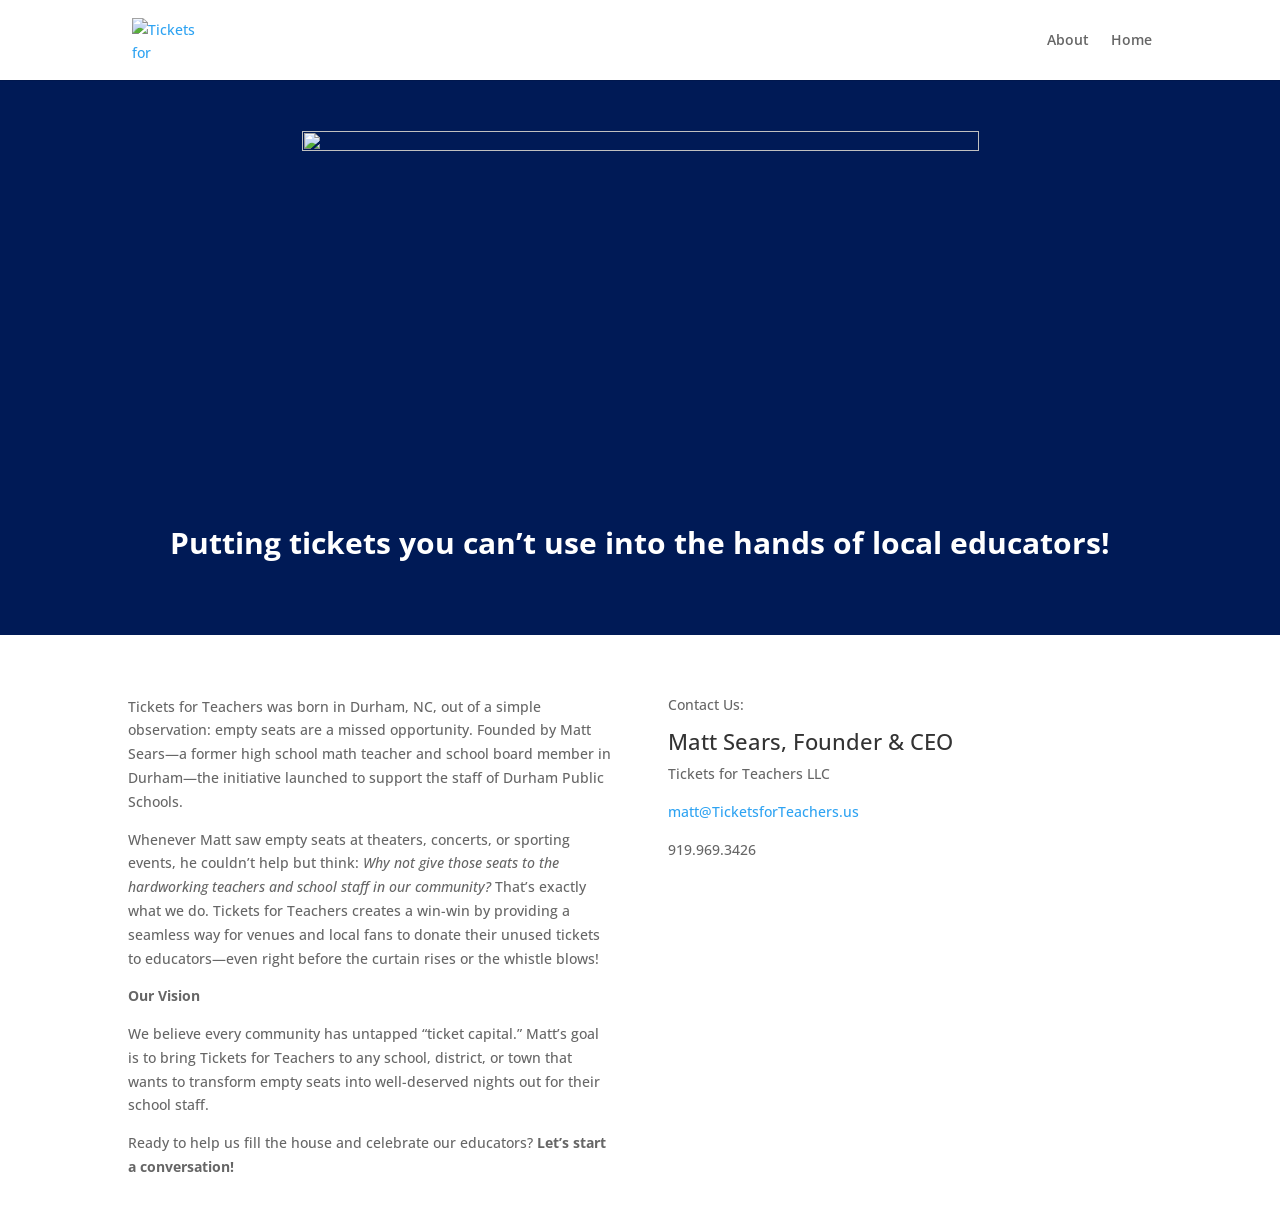
==== site/about/index.html @ 183cbff2 "Fix mobile header: readable logo and spaced nav Divi sized the header/logo via JS (removed), so the " ====
<!DOCTYPE html><html class="js" lang="en-US" prefix="og: https://ogp.me/ns#"><head><meta charset="UTF-8" /><meta http-equiv="X-UA-Compatible" content="IE=edge"><link rel="pingback" href="https://ticketsforteachers.us/xmlrpc.php" />   <!-- Search Engine Optimization by Rank Math - https://rankmath.com/ --><title>About - Tickets for Teachers</title><meta name="description" content="Tickets for Teachers was born in Durham, NC, out of a simple observation: empty seats are a missed opportunity. Founded by Matt Sears—a former high school"/><meta name="robots" content="index, follow, max-snippet:-1, max-video-preview:-1, max-image-preview:large"/><link rel="canonical" href="https://ticketsforteachers.us/about/" /><meta property="og:locale" content="en_US" /><meta property="og:type" content="article" /><meta property="og:title" content="About - Tickets for Teachers" /><meta property="og:description" content="Tickets for Teachers was born in Durham, NC, out of a simple observation: empty seats are a missed opportunity. Founded by Matt Sears—a former high school" /><meta property="og:url" content="https://ticketsforteachers.us/about/" /><meta property="og:site_name" content="Tickets for Teachers" /><meta property="og:updated_time" content="2026-04-25T18:48:37+00:00" /><meta property="article:published_time" content="2026-04-25T14:48:49+00:00" /><meta property="article:modified_time" content="2026-04-25T18:48:37+00:00" /><meta name="twitter:card" content="summary_large_image" /><meta name="twitter:title" content="About - Tickets for Teachers" /><meta name="twitter:description" content="Tickets for Teachers was born in Durham, NC, out of a simple observation: empty seats are a missed opportunity. Founded by Matt Sears—a former high school" /><meta name="twitter:label1" content="Time to read" /><meta name="twitter:data1" content="2 minutes" /> <script type="application/ld+json" class="rank-math-schema">{"@context":"https://schema.org","@graph":[{"@type":["EducationalOrganization","Organization"],"@id":"https://ticketsforteachers.us/#organization","name":"Constructive Learning Design","url":"https://ticketsforteachers.us"},{"@type":"WebSite","@id":"https://ticketsforteachers.us/#website","url":"https://ticketsforteachers.us","name":"Tickets for Teachers","publisher":{"@id":"https://ticketsforteachers.us/#organization"},"inLanguage":"en-US"},{"@type":"WebPage","@id":"https://ticketsforteachers.us/about/#webpage","url":"https://ticketsforteachers.us/about/","name":"About - Tickets for Teachers","datePublished":"2026-04-25T14:48:49+00:00","dateModified":"2026-04-25T18:48:37+00:00","isPartOf":{"@id":"https://ticketsforteachers.us/#website"},"inLanguage":"en-US"},{"@type":"Person","@id":"https://ticketsforteachers.us/author/matt/","name":"Matt Sears","url":"https://ticketsforteachers.us/author/matt/","image":{"@type":"ImageObject","@id":"https://secure.gravatar.com/avatar/9d9be38c96ccc4527dfafe396457323610c6d5f5ff7f71c126097d5e30833181?s=96&amp;d=mm&amp;r=g","url":"https://secure.gravatar.com/avatar/9d9be38c96ccc4527dfafe396457323610c6d5f5ff7f71c126097d5e30833181?s=96&amp;d=mm&amp;r=g","caption":"Matt Sears","inLanguage":"en-US"},"sameAs":["https://www.constructivelearningdesign.org/"],"worksFor":{"@id":"https://ticketsforteachers.us/#organization"}},{"@type":"Article","headline":"About - Tickets for Teachers","datePublished":"2026-04-25T14:48:49+00:00","dateModified":"2026-04-25T18:48:37+00:00","author":{"@id":"https://ticketsforteachers.us/author/matt/","name":"Matt Sears"},"publisher":{"@id":"https://ticketsforteachers.us/#organization"},"description":"Tickets for Teachers was born in Durham, NC, out of a simple observation: empty seats are a missed opportunity. Founded by Matt Sears\u2014a former high school","name":"About - Tickets for Teachers","@id":"https://ticketsforteachers.us/about/#richSnippet","isPartOf":{"@id":"https://ticketsforteachers.us/about/#webpage"},"inLanguage":"en-US","mainEntityOfPage":{"@id":"https://ticketsforteachers.us/about/#webpage"}}]}</script> <!-- /Rank Math WordPress SEO plugin --><link rel='dns-prefetch' href='//fonts.googleapis.com' /><meta content="Divi v.4.27.6" name="generator"/> <style id="global-styles-inline-css"> :root{--wp--preset--aspect-ratio--square: 1;--wp--preset--aspect-ratio--4-3: 4/3;--wp--preset--aspect-ratio--3-4: 3/4;--wp--preset--aspect-ratio--3-2: 3/2;--wp--preset--aspect-ratio--2-3: 2/3;--wp--preset--aspect-ratio--16-9: 16/9;--wp--preset--aspect-ratio--9-16: 9/16;--wp--preset--color--black: #000000;--wp--preset--color--cyan-bluish-gray: #abb8c3;--wp--preset--color--white: #ffffff;--wp--preset--color--pale-pink: #f78da7;--wp--preset--color--vivid-red: #cf2e2e;--wp--preset--color--luminous-vivid-orange: #ff6900;--wp--preset--color--luminous-vivid-amber: #fcb900;--wp--preset--color--light-green-cyan: #7bdcb5;--wp--preset--color--vivid-green-cyan: #00d084;--wp--preset--color--pale-cyan-blue: #8ed1fc;--wp--preset--color--vivid-cyan-blue: #0693e3;--wp--preset--color--vivid-purple: #9b51e0;--wp--preset--gradient--vivid-cyan-blue-to-vivid-purple: linear-gradient(135deg,rgb(6,147,227) 0%,rgb(155,81,224) 100%);--wp--preset--gradient--light-green-cyan-to-vivid-green-cyan: linear-gradient(135deg,rgb(122,220,180) 0%,rgb(0,208,130) 100%);--wp--preset--gradient--luminous-vivid-amber-to-luminous-vivid-orange: linear-gradient(135deg,rgb(252,185,0) 0%,rgb(255,105,0) 100%);--wp--preset--gradient--luminous-vivid-orange-to-vivid-red: linear-gradient(135deg,rgb(255,105,0) 0%,rgb(207,46,46) 100%);--wp--preset--gradient--very-light-gray-to-cyan-bluish-gray: linear-gradient(135deg,rgb(238,238,238) 0%,rgb(169,184,195) 100%);--wp--preset--gradient--cool-to-warm-spectrum: linear-gradient(135deg,rgb(74,234,220) 0%,rgb(151,120,209) 20%,rgb(207,42,186) 40%,rgb(238,44,130) 60%,rgb(251,105,98) 80%,rgb(254,248,76) 100%);--wp--preset--gradient--blush-light-purple: linear-gradient(135deg,rgb(255,206,236) 0%,rgb(152,150,240) 100%);--wp--preset--gradient--blush-bordeaux: linear-gradient(135deg,rgb(254,205,165) 0%,rgb(254,45,45) 50%,rgb(107,0,62) 100%);--wp--preset--gradient--luminous-dusk: linear-gradient(135deg,rgb(255,203,112) 0%,rgb(199,81,192) 50%,rgb(65,88,208) 100%);--wp--preset--gradient--pale-ocean: linear-gradient(135deg,rgb(255,245,203) 0%,rgb(182,227,212) 50%,rgb(51,167,181) 100%);--wp--preset--gradient--electric-grass: linear-gradient(135deg,rgb(202,248,128) 0%,rgb(113,206,126) 100%);--wp--preset--gradient--midnight: linear-gradient(135deg,rgb(2,3,129) 0%,rgb(40,116,252) 100%);--wp--preset--font-size--small: 13px;--wp--preset--font-size--medium: 20px;--wp--preset--font-size--large: 36px;--wp--preset--font-size--x-large: 42px;--wp--preset--spacing--20: 0.44rem;--wp--preset--spacing--30: 0.67rem;--wp--preset--spacing--40: 1rem;--wp--preset--spacing--50: 1.5rem;--wp--preset--spacing--60: 2.25rem;--wp--preset--spacing--70: 3.38rem;--wp--preset--spacing--80: 5.06rem;--wp--preset--shadow--natural: 6px 6px 9px rgba(0, 0, 0, 0.2);--wp--preset--shadow--deep: 12px 12px 50px rgba(0, 0, 0, 0.4);--wp--preset--shadow--sharp: 6px 6px 0px rgba(0, 0, 0, 0.2);--wp--preset--shadow--outlined: 6px 6px 0px -3px rgb(255, 255, 255), 6px 6px rgb(0, 0, 0);--wp--preset--shadow--crisp: 6px 6px 0px rgb(0, 0, 0);}:root { --wp--style--global--content-size: 823px;--wp--style--global--wide-size: 1080px; }:where(body) { margin: 0; }.wp-site-blocks > .alignleft { float: left; margin-right: 2em; }.wp-site-blocks > .alignright { float: right; margin-left: 2em; }.wp-site-blocks > .aligncenter { justify-content: center; margin-left: auto; margin-right: auto; }:where(.is-layout-flex){gap: 0.5em;}:where(.is-layout-grid){gap: 0.5em;}.is-layout-flow > .alignleft{float: left;margin-inline-start: 0;margin-inline-end: 2em;}.is-layout-flow > .alignright{float: right;margin-inline-start: 2em;margin-inline-end: 0;}.is-layout-flow > .aligncenter{margin-left: auto !important;margin-right: auto !important;}.is-layout-constrained > .alignleft{float: left;margin-inline-start: 0;margin-inline-end: 2em;}.is-layout-constrained > .alignright{float: right;margin-inline-start: 2em;margin-inline-end: 0;}.is-layout-constrained > .aligncenter{margin-left: auto !important;margin-right: auto !important;}.is-layout-constrained > :where(:not(.alignleft):not(.alignright):not(.alignfull)){max-width: var(--wp--style--global--content-size);margin-left: auto !important;margin-right: auto !important;}.is-layout-constrained > .alignwide{max-width: var(--wp--style--global--wide-size);}body .is-layout-flex{display: flex;}.is-layout-flex{flex-wrap: wrap;align-items: center;}.is-layout-flex > :is(*, div){margin: 0;}body .is-layout-grid{display: grid;}.is-layout-grid > :is(*, div){margin: 0;}body{padding-top: 0px;padding-right: 0px;padding-bottom: 0px;padding-left: 0px;}:root :where(.wp-element-button, .wp-block-button__link){background-color: #32373c;border-width: 0;color: #fff;font-family: inherit;font-size: inherit;font-style: inherit;font-weight: inherit;letter-spacing: inherit;line-height: inherit;padding-top: calc(0.667em + 2px);padding-right: calc(1.333em + 2px);padding-bottom: calc(0.667em + 2px);padding-left: calc(1.333em + 2px);text-decoration: none;text-transform: inherit;}.has-black-color{color: var(--wp--preset--color--black) !important;}.has-cyan-bluish-gray-color{color: var(--wp--preset--color--cyan-bluish-gray) !important;}.has-white-color{color: var(--wp--preset--color--white) !important;}.has-pale-pink-color{color: var(--wp--preset--color--pale-pink) !important;}.has-vivid-red-color{color: var(--wp--preset--color--vivid-red) !important;}.has-luminous-vivid-orange-color{color: var(--wp--preset--color--luminous-vivid-orange) !important;}.has-luminous-vivid-amber-color{color: var(--wp--preset--color--luminous-vivid-amber) !important;}.has-light-green-cyan-color{color: var(--wp--preset--color--light-green-cyan) !important;}.has-vivid-green-cyan-color{color: var(--wp--preset--color--vivid-green-cyan) !important;}.has-pale-cyan-blue-color{color: var(--wp--preset--color--pale-cyan-blue) !important;}.has-vivid-cyan-blue-color{color: var(--wp--preset--color--vivid-cyan-blue) !important;}.has-vivid-purple-color{color: var(--wp--preset--color--vivid-purple) !important;}.has-black-background-color{background-color: var(--wp--preset--color--black) !important;}.has-cyan-bluish-gray-background-color{background-color: var(--wp--preset--color--cyan-bluish-gray) !important;}.has-white-background-color{background-color: var(--wp--preset--color--white) !important;}.has-pale-pink-background-color{background-color: var(--wp--preset--color--pale-pink) !important;}.has-vivid-red-background-color{background-color: var(--wp--preset--color--vivid-red) !important;}.has-luminous-vivid-orange-background-color{background-color: var(--wp--preset--color--luminous-vivid-orange) !important;}.has-luminous-vivid-amber-background-color{background-color: var(--wp--preset--color--luminous-vivid-amber) !important;}.has-light-green-cyan-background-color{background-color: var(--wp--preset--color--light-green-cyan) !important;}.has-vivid-green-cyan-background-color{background-color: var(--wp--preset--color--vivid-green-cyan) !important;}.has-pale-cyan-blue-background-color{background-color: var(--wp--preset--color--pale-cyan-blue) !important;}.has-vivid-cyan-blue-background-color{background-color: var(--wp--preset--color--vivid-cyan-blue) !important;}.has-vivid-purple-background-color{background-color: var(--wp--preset--color--vivid-purple) !important;}.has-black-border-color{border-color: var(--wp--preset--color--black) !important;}.has-cyan-bluish-gray-border-color{border-color: var(--wp--preset--color--cyan-bluish-gray) !important;}.has-white-border-color{border-color: var(--wp--preset--color--white) !important;}.has-pale-pink-border-color{border-color: var(--wp--preset--color--pale-pink) !important;}.has-vivid-red-border-color{border-color: var(--wp--preset--color--vivid-red) !important;}.has-luminous-vivid-orange-border-color{border-color: var(--wp--preset--color--luminous-vivid-orange) !important;}.has-luminous-vivid-amber-border-color{border-color: var(--wp--preset--color--luminous-vivid-amber) !important;}.has-light-green-cyan-border-color{border-color: var(--wp--preset--color--light-green-cyan) !important;}.has-vivid-green-cyan-border-color{border-color: var(--wp--preset--color--vivid-green-cyan) !important;}.has-pale-cyan-blue-border-color{border-color: var(--wp--preset--color--pale-cyan-blue) !important;}.has-vivid-cyan-blue-border-color{border-color: var(--wp--preset--color--vivid-cyan-blue) !important;}.has-vivid-purple-border-color{border-color: var(--wp--preset--color--vivid-purple) !important;}.has-vivid-cyan-blue-to-vivid-purple-gradient-background{background: var(--wp--preset--gradient--vivid-cyan-blue-to-vivid-purple) !important;}.has-light-green-cyan-to-vivid-green-cyan-gradient-background{background: var(--wp--preset--gradient--light-green-cyan-to-vivid-green-cyan) !important;}.has-luminous-vivid-amber-to-luminous-vivid-orange-gradient-background{background: var(--wp--preset--gradient--luminous-vivid-amber-to-luminous-vivid-orange) !important;}.has-luminous-vivid-orange-to-vivid-red-gradient-background{background: var(--wp--preset--gradient--luminous-vivid-orange-to-vivid-red) !important;}.has-very-light-gray-to-cyan-bluish-gray-gradient-background{background: var(--wp--preset--gradient--very-light-gray-to-cyan-bluish-gray) !important;}.has-cool-to-warm-spectrum-gradient-background{background: var(--wp--preset--gradient--cool-to-warm-spectrum) !important;}.has-blush-light-purple-gradient-background{background: var(--wp--preset--gradient--blush-light-purple) !important;}.has-blush-bordeaux-gradient-background{background: var(--wp--preset--gradient--blush-bordeaux) !important;}.has-luminous-dusk-gradient-background{background: var(--wp--preset--gradient--luminous-dusk) !important;}.has-pale-ocean-gradient-background{background: var(--wp--preset--gradient--pale-ocean) !important;}.has-electric-grass-gradient-background{background: var(--wp--preset--gradient--electric-grass) !important;}.has-midnight-gradient-background{background: var(--wp--preset--gradient--midnight) !important;}.has-small-font-size{font-size: var(--wp--preset--font-size--small) !important;}.has-medium-font-size{font-size: var(--wp--preset--font-size--medium) !important;}.has-large-font-size{font-size: var(--wp--preset--font-size--large) !important;}.has-x-large-font-size{font-size: var(--wp--preset--font-size--x-large) !important;}
/*# sourceURL=global-styles-inline-css */ </style><link rel='stylesheet' id='et-divi-open-sans-css' href='https://fonts.googleapis.com/css?family=Open+Sans:300italic,400italic,600italic,700italic,800italic,400,300,600,700,800&#038;subset=latin,latin-ext&#038;display=swap' media='all' /> <style id="divi-style-inline-inline-css"> /*!
Theme Name: Divi
Theme URI: http://www.elegantthemes.com/gallery/divi/
Version: 4.27.6
Description: Smart. Flexible. Beautiful. Divi is the most powerful theme in our collection.
Author: Elegant Themes
Author URI: http://www.elegantthemes.com
License: GNU General Public License v2
License URI: http://www.gnu.org/licenses/gpl-2.0.html
*/
a,abbr,acronym,address,applet,b,big,blockquote,body,center,cite,code,dd,del,dfn,div,dl,dt,em,fieldset,font,form,h1,h2,h3,h4,h5,h6,html,i,iframe,img,ins,kbd,label,legend,li,object,ol,p,pre,q,s,samp,small,span,strike,strong,sub,sup,tt,u,ul,var{margin:0;padding:0;border:0;outline:0;font-size:100%;-ms-text-size-adjust:100%;-webkit-text-size-adjust:100%;vertical-align:baseline;background:transparent}body{line-height:1}ol,ul{list-style:none}blockquote,q{quotes:none}blockquote:after,blockquote:before,q:after,q:before{content:"";content:none}blockquote{margin:20px 0 30px;border-left:5px solid;padding-left:20px}:focus{outline:0}del{text-decoration:line-through}pre{overflow:auto;padding:10px}figure{margin:0}table{border-collapse:collapse;border-spacing:0}article,aside,footer,header,hgroup,nav,section{display:block}body{font-family:Open Sans,Arial,sans-serif;font-size:14px;color:#666;background-color:#fff;line-height:1.7em;font-weight:500;-webkit-font-smoothing:antialiased;-moz-osx-font-smoothing:grayscale}body.page-template-page-template-blank-php #page-container{padding-top:0!important}body.et_cover_background{background-size:cover!important;background-position:top!important;background-repeat:no-repeat!important;background-attachment:fixed}a{color:#2ea3f2}a,a:hover{text-decoration:none}p{padding-bottom:1em}p:not(.has-background):last-of-type{padding-bottom:0}p.et_normal_padding{padding-bottom:1em}strong{font-weight:700}cite,em,i{font-style:italic}code,pre{font-family:Courier New,monospace;margin-bottom:10px}ins{text-decoration:none}sub,sup{height:0;line-height:1;position:relative;vertical-align:baseline}sup{bottom:.8em}sub{top:.3em}dl{margin:0 0 1.5em}dl dt{font-weight:700}dd{margin-left:1.5em}blockquote p{padding-bottom:0}embed,iframe,object,video{max-width:100%}h1,h2,h3,h4,h5,h6{color:#333;padding-bottom:10px;line-height:1em;font-weight:500}h1 a,h2 a,h3 a,h4 a,h5 a,h6 a{color:inherit}h1{font-size:30px}h2{font-size:26px}h3{font-size:22px}h4{font-size:18px}h5{font-size:16px}h6{font-size:14px}input{-webkit-appearance:none}input[type=checkbox]{-webkit-appearance:checkbox}input[type=radio]{-webkit-appearance:radio}input.text,input.title,input[type=email],input[type=password],input[type=tel],input[type=text],select,textarea{background-color:#fff;border:1px solid #bbb;padding:2px;color:#4e4e4e}input.text:focus,input.title:focus,input[type=text]:focus,select:focus,textarea:focus{border-color:#2d3940;color:#3e3e3e}input.text,input.title,input[type=text],select,textarea{margin:0}textarea{padding:4px}button,input,select,textarea{font-family:inherit}img{max-width:100%;height:auto}.clear{clear:both}br.clear{margin:0;padding:0}.pagination{clear:both}#et_search_icon:hover,.et-social-icon a:hover,.et_password_protected_form .et_submit_button,.form-submit .et_pb_buttontton.alt.disabled,.nav-single a,.posted_in a{color:#2ea3f2}.et-search-form,blockquote{border-color:#2ea3f2}#main-content{background-color:#fff}.container{width:80%;max-width:1080px;margin:auto;position:relative}body:not(.et-tb) #main-content .container,body:not(.et-tb-has-header) #main-content .container{padding-top:58px}.et_full_width_page #main-content .container:before{display:none}.main_title{margin-bottom:20px}.et_password_protected_form .et_submit_button:hover,.form-submit .et_pb_button:hover{background:rgba(0,0,0,.05)}.et_button_icon_visible .et_pb_button{padding-right:2em;padding-left:.7em}.et_button_icon_visible .et_pb_button:after{opacity:1;margin-left:0}.et_button_left .et_pb_button:hover:after{left:.15em}.et_button_left .et_pb_button:after{margin-left:0;left:1em}.et_button_icon_visible.et_button_left .et_pb_button,.et_button_left .et_pb_button:hover,.et_button_left .et_pb_module .et_pb_button:hover{padding-left:2em;padding-right:.7em}.et_button_icon_visible.et_button_left .et_pb_button:after,.et_button_left .et_pb_button:hover:after{left:.15em}.et_password_protected_form .et_submit_button:hover,.form-submit .et_pb_button:hover{padding:.3em 1em}.et_button_no_icon .et_pb_button:after{display:none}.et_button_no_icon.et_button_icon_visible.et_button_left .et_pb_button,.et_button_no_icon.et_button_left .et_pb_button:hover,.et_button_no_icon .et_pb_button,.et_button_no_icon .et_pb_button:hover{padding:.3em 1em!important}.et_button_custom_icon .et_pb_button:after{line-height:1.7em}.et_button_custom_icon.et_button_icon_visible .et_pb_button:after,.et_button_custom_icon .et_pb_button:hover:after{margin-left:.3em}#left-area .post_format-post-format-gallery .wp-block-gallery:first-of-type{padding:0;margin-bottom:-16px}.entry-content table:not(.variations){border:1px solid #eee;margin:0 0 15px;text-align:left;width:100%}.entry-content thead th,.entry-content tr th{color:#555;font-weight:700;padding:9px 24px}.entry-content tr td{border-top:1px solid #eee;padding:6px 24px}#left-area ul,.entry-content ul,.et-l--body ul,.et-l--footer ul,.et-l--header ul{list-style-type:disc;padding:0 0 23px 1em;line-height:26px}#left-area ol,.entry-content ol,.et-l--body ol,.et-l--footer ol,.et-l--header ol{list-style-type:decimal;list-style-position:inside;padding:0 0 23px;line-height:26px}#left-area ul li ul,.entry-content ul li ol{padding:2px 0 2px 20px}#left-area ol li ul,.entry-content ol li ol,.et-l--body ol li ol,.et-l--footer ol li ol,.et-l--header ol li ol{padding:2px 0 2px 35px}#left-area ul.wp-block-gallery{display:-webkit-box;display:-ms-flexbox;display:flex;-ms-flex-wrap:wrap;flex-wrap:wrap;list-style-type:none;padding:0}#left-area ul.products{padding:0!important;line-height:1.7!important;list-style:none!important}.gallery-item a{display:block}.gallery-caption,.gallery-item a{width:90%}#wpadminbar{z-index:100001}#left-area .post-meta{font-size:14px;padding-bottom:15px}#left-area .post-meta a{text-decoration:none;color:#666}#left-area .et_featured_image{padding-bottom:7px}.single .post{padding-bottom:25px}body.single .et_audio_content{margin-bottom:-6px}.nav-single a{text-decoration:none;color:#2ea3f2;font-size:14px;font-weight:400}.nav-previous{float:left}.nav-next{float:right}.et_password_protected_form p input{background-color:#eee;border:none!important;width:100%!important;border-radius:0!important;font-size:14px;color:#999!important;padding:16px!important;-webkit-box-sizing:border-box;box-sizing:border-box}.et_password_protected_form label{display:none}.et_password_protected_form .et_submit_button{font-family:inherit;display:block;float:right;margin:8px auto 0;cursor:pointer}.post-password-required p.nocomments.container{max-width:100%}.post-password-required p.nocomments.container:before{display:none}.aligncenter,div.post .new-post .aligncenter{display:block;margin-left:auto;margin-right:auto}.wp-caption{border:1px solid #ddd;text-align:center;background-color:#f3f3f3;margin-bottom:10px;max-width:96%;padding:8px}.wp-caption.alignleft{margin:0 30px 20px 0}.wp-caption.alignright{margin:0 0 20px 30px}.wp-caption img{margin:0;padding:0;border:0}.wp-caption p.wp-caption-text{font-size:12px;padding:0 4px 5px;margin:0}.alignright{float:right}.alignleft{float:left}img.alignleft{display:inline;float:left;margin-right:15px}img.alignright{display:inline;float:right;margin-left:15px}.page.et_pb_pagebuilder_layout #main-content{background-color:transparent}body #main-content .et_builder_inner_content>h1,body #main-content .et_builder_inner_content>h2,body #main-content .et_builder_inner_content>h3,body #main-content .et_builder_inner_content>h4,body #main-content .et_builder_inner_content>h5,body #main-content .et_builder_inner_content>h6{line-height:1.4em}body #main-content .et_builder_inner_content>p{line-height:1.7em}.wp-block-pullquote{margin:20px 0 30px}.wp-block-pullquote.has-background blockquote{border-left:none}.wp-block-group.has-background{padding:1.5em 1.5em .5em}@media (min-width:981px){#left-area{width:79.125%;padding-bottom:23px}#main-content .container:before{content:"";position:absolute;top:0;height:100%;width:1px;background-color:#e2e2e2}.et_full_width_page #left-area,.et_no_sidebar #left-area{float:none;width:100%!important}.et_full_width_page #left-area{padding-bottom:0}.et_no_sidebar #main-content .container:before{display:none}}@media (max-width:980px){#page-container{padding-top:80px}.et-tb #page-container,.et-tb-has-header #page-container{padding-top:0!important}#left-area,#sidebar{width:100%!important}#main-content .container:before{display:none!important}.et_full_width_page .et_gallery_item:nth-child(4n+1){clear:none}}@media print{#page-container{padding-top:0!important}}#wp-admin-bar-et-use-visual-builder a:before{font-family:ETmodules!important;content:"\e625";font-size:30px!important;width:28px;margin-top:-3px;color:#974df3!important}#wp-admin-bar-et-use-visual-builder:hover a:before{color:#fff!important}#wp-admin-bar-et-use-visual-builder:hover a,#wp-admin-bar-et-use-visual-builder a:hover{transition:background-color .5s ease;-webkit-transition:background-color .5s ease;-moz-transition:background-color .5s ease;background-color:#7e3bd0!important;color:#fff!important}* html .clearfix,:first-child+html .clearfix{zoom:1}.iphone .et_pb_section_video_bg video::-webkit-media-controls-start-playback-button{display:none!important;-webkit-appearance:none}.et_mobile_device .et_pb_section_parallax .et_pb_parallax_css{background-attachment:scroll}.et-social-facebook a.icon:before{content:"\e093"}.et-social-twitter a.icon:before{content:"\e094"}.et-social-google-plus a.icon:before{content:"\e096"}.et-social-instagram a.icon:before{content:"\e09a"}.et-social-rss a.icon:before{content:"\e09e"}.ai1ec-single-event:after{content:" ";display:table;clear:both}.evcal_event_details .evcal_evdata_cell .eventon_details_shading_bot.eventon_details_shading_bot{z-index:3}.wp-block-divi-layout{margin-bottom:1em}*{-webkit-box-sizing:border-box;box-sizing:border-box}#et-info-email:before,#et-info-phone:before,#et_search_icon:before,.comment-reply-link:after,.et-cart-info span:before,.et-pb-arrow-next:before,.et-pb-arrow-prev:before,.et-social-icon a:before,.et_audio_container .mejs-playpause-button button:before,.et_audio_container .mejs-volume-button button:before,.et_overlay:before,.et_password_protected_form .et_submit_button:after,.et_pb_button:after,.et_pb_contact_reset:after,.et_pb_contact_submit:after,.et_pb_font_icon:before,.et_pb_newsletter_button:after,.et_pb_pricing_table_button:after,.et_pb_promo_button:after,.et_pb_testimonial:before,.et_pb_toggle_title:before,.form-submit .et_pb_button:after,.mobile_menu_bar:before,a.et_pb_more_button:after{font-family:ETmodules!important;speak:none;font-style:normal;font-weight:400;-webkit-font-feature-settings:normal;font-feature-settings:normal;font-variant:normal;text-transform:none;line-height:1;-webkit-font-smoothing:antialiased;-moz-osx-font-smoothing:grayscale;text-shadow:0 0;direction:ltr}.et-pb-icon,.et_pb_custom_button_icon.et_pb_button:after,.et_pb_login .et_pb_custom_button_icon.et_pb_button:after,.et_pb_woo_custom_button_icon .button.et_pb_custom_button_icon.et_pb_button:after,.et_pb_woo_custom_button_icon .button.et_pb_custom_button_icon.et_pb_button:hover:after{content:attr(data-icon)}.et-pb-icon{font-family:ETmodules;speak:none;font-weight:400;-webkit-font-feature-settings:normal;font-feature-settings:normal;font-variant:normal;text-transform:none;line-height:1;-webkit-font-smoothing:antialiased;font-size:96px;font-style:normal;display:inline-block;-webkit-box-sizing:border-box;box-sizing:border-box;direction:ltr}#et-ajax-saving{display:none;-webkit-transition:background .3s,-webkit-box-shadow .3s;transition:background .3s,-webkit-box-shadow .3s;transition:background .3s,box-shadow .3s;transition:background .3s,box-shadow .3s,-webkit-box-shadow .3s;-webkit-box-shadow:rgba(0,139,219,.247059) 0 0 60px;box-shadow:0 0 60px rgba(0,139,219,.247059);position:fixed;top:50%;left:50%;width:50px;height:50px;background:#fff;border-radius:50px;margin:-25px 0 0 -25px;z-index:999999;text-align:center}#et-ajax-saving img{margin:9px}.et-safe-mode-indicator,.et-safe-mode-indicator:focus,.et-safe-mode-indicator:hover{-webkit-box-shadow:0 5px 10px rgba(41,196,169,.15);box-shadow:0 5px 10px rgba(41,196,169,.15);background:#29c4a9;color:#fff;font-size:14px;font-weight:600;padding:12px;line-height:16px;border-radius:3px;position:fixed;bottom:30px;right:30px;z-index:999999;text-decoration:none;font-family:Open Sans,sans-serif;-webkit-font-smoothing:antialiased;-moz-osx-font-smoothing:grayscale}.et_pb_button{font-size:20px;font-weight:500;padding:.3em 1em;line-height:1.7em!important;background-color:transparent;background-size:cover;background-position:50%;background-repeat:no-repeat;border:2px solid;border-radius:3px;-webkit-transition-duration:.2s;transition-duration:.2s;-webkit-transition-property:all!important;transition-property:all!important}.et_pb_button,.et_pb_button_inner{position:relative}.et_pb_button:hover,.et_pb_module .et_pb_button:hover{border:2px solid transparent;padding:.3em 2em .3em .7em}.et_pb_button:hover{background-color:hsla(0,0%,100%,.2)}.et_pb_bg_layout_light.et_pb_button:hover,.et_pb_bg_layout_light .et_pb_button:hover{background-color:rgba(0,0,0,.05)}.et_pb_button:after,.et_pb_button:before{font-size:32px;line-height:1em;content:"\35";opacity:0;position:absolute;margin-left:-1em;-webkit-transition:all .2s;transition:all .2s;text-transform:none;-webkit-font-feature-settings:"kern" off;font-feature-settings:"kern" off;font-variant:none;font-style:normal;font-weight:400;text-shadow:none}.et_pb_button.et_hover_enabled:hover:after,.et_pb_button.et_pb_hovered:hover:after{-webkit-transition:none!important;transition:none!important}.et_pb_button:before{display:none}.et_pb_button:hover:after{opacity:1;margin-left:0}.et_pb_column_1_3 h1,.et_pb_column_1_4 h1,.et_pb_column_1_5 h1,.et_pb_column_1_6 h1,.et_pb_column_2_5 h1{font-size:26px}.et_pb_column_1_3 h2,.et_pb_column_1_4 h2,.et_pb_column_1_5 h2,.et_pb_column_1_6 h2,.et_pb_column_2_5 h2{font-size:23px}.et_pb_column_1_3 h3,.et_pb_column_1_4 h3,.et_pb_column_1_5 h3,.et_pb_column_1_6 h3,.et_pb_column_2_5 h3{font-size:20px}.et_pb_column_1_3 h4,.et_pb_column_1_4 h4,.et_pb_column_1_5 h4,.et_pb_column_1_6 h4,.et_pb_column_2_5 h4{font-size:18px}.et_pb_column_1_3 h5,.et_pb_column_1_4 h5,.et_pb_column_1_5 h5,.et_pb_column_1_6 h5,.et_pb_column_2_5 h5{font-size:16px}.et_pb_column_1_3 h6,.et_pb_column_1_4 h6,.et_pb_column_1_5 h6,.et_pb_column_1_6 h6,.et_pb_column_2_5 h6{font-size:15px}.et_pb_bg_layout_dark,.et_pb_bg_layout_dark h1,.et_pb_bg_layout_dark h2,.et_pb_bg_layout_dark h3,.et_pb_bg_layout_dark h4,.et_pb_bg_layout_dark h5,.et_pb_bg_layout_dark h6{color:#fff!important}.et_pb_module.et_pb_text_align_left{text-align:left}.et_pb_module.et_pb_text_align_center{text-align:center}.et_pb_module.et_pb_text_align_right{text-align:right}.et_pb_module.et_pb_text_align_justified{text-align:justify}.clearfix:after{visibility:hidden;display:block;font-size:0;content:" ";clear:both;height:0}.et_pb_bg_layout_light .et_pb_more_button{color:#2ea3f2}.et_builder_inner_content{position:relative;z-index:1}header .et_builder_inner_content{z-index:2}.et_pb_css_mix_blend_mode_passthrough{mix-blend-mode:unset!important}.et_pb_image_container{margin:-20px -20px 29px}.et_pb_module_inner{position:relative}.et_hover_enabled_preview{z-index:2}.et_hover_enabled:hover{position:relative;z-index:2}.et_pb_all_tabs,.et_pb_module,.et_pb_posts_nav a,.et_pb_tab,.et_pb_with_background{position:relative;background-size:cover;background-position:50%;background-repeat:no-repeat}.et_pb_background_mask,.et_pb_background_pattern{bottom:0;left:0;position:absolute;right:0;top:0}.et_pb_background_mask{background-size:calc(100% + 2px) calc(100% + 2px);background-repeat:no-repeat;background-position:50%;overflow:hidden}.et_pb_background_pattern{background-position:0 0;background-repeat:repeat}.et_pb_with_border{position:relative;border:0 solid #333}.post-password-required .et_pb_row{padding:0;width:100%}.post-password-required .et_password_protected_form{min-height:0}body.et_pb_pagebuilder_layout.et_pb_show_title .post-password-required .et_password_protected_form h1,body:not(.et_pb_pagebuilder_layout) .post-password-required .et_password_protected_form h1{display:none}.et_pb_no_bg{padding:0!important}.et_overlay.et_pb_inline_icon:before,.et_pb_inline_icon:before{content:attr(data-icon)}.et_pb_more_button{color:inherit;text-shadow:none;text-decoration:none;display:inline-block;margin-top:20px}.et_parallax_bg_wrap{overflow:hidden;position:absolute;top:0;right:0;bottom:0;left:0}.et_parallax_bg{background-repeat:no-repeat;background-position:top;background-size:cover;position:absolute;bottom:0;left:0;width:100%;height:100%;display:block}.et_parallax_bg.et_parallax_bg__hover,.et_parallax_bg.et_parallax_bg_phone,.et_parallax_bg.et_parallax_bg_tablet,.et_parallax_gradient.et_parallax_gradient__hover,.et_parallax_gradient.et_parallax_gradient_phone,.et_parallax_gradient.et_parallax_gradient_tablet,.et_pb_section_parallax_hover:hover .et_parallax_bg:not(.et_parallax_bg__hover),.et_pb_section_parallax_hover:hover .et_parallax_gradient:not(.et_parallax_gradient__hover){display:none}.et_pb_section_parallax_hover:hover .et_parallax_bg.et_parallax_bg__hover,.et_pb_section_parallax_hover:hover .et_parallax_gradient.et_parallax_gradient__hover{display:block}.et_parallax_gradient{bottom:0;display:block;left:0;position:absolute;right:0;top:0}.et_pb_module.et_pb_section_parallax,.et_pb_posts_nav a.et_pb_section_parallax,.et_pb_tab.et_pb_section_parallax{position:relative}.et_pb_section_parallax .et_pb_parallax_css,.et_pb_slides .et_parallax_bg.et_pb_parallax_css{background-attachment:fixed}body.et-bfb .et_pb_section_parallax .et_pb_parallax_css,body.et-bfb .et_pb_slides .et_parallax_bg.et_pb_parallax_css{background-attachment:scroll;bottom:auto}.et_pb_section_parallax.et_pb_column .et_pb_module,.et_pb_section_parallax.et_pb_row .et_pb_column,.et_pb_section_parallax.et_pb_row .et_pb_module{z-index:9;position:relative}.et_pb_more_button:hover:after{opacity:1;margin-left:0}.et_pb_preload .et_pb_section_video_bg,.et_pb_preload>div{visibility:hidden}.et_pb_preload,.et_pb_section.et_pb_section_video.et_pb_preload{position:relative;background:#464646!important}.et_pb_preload:before{content:"";position:absolute;top:50%;left:50%;background:url(/wp-content/themes/Divi/includes/builder/styles/images/preloader.gif) no-repeat;border-radius:32px;width:32px;height:32px;margin:-16px 0 0 -16px}.box-shadow-overlay{position:absolute;top:0;left:0;width:100%;height:100%;z-index:10;pointer-events:none}.et_pb_section>.box-shadow-overlay~.et_pb_row{z-index:11}body.safari .section_has_divider{will-change:transform}.et_pb_row>.box-shadow-overlay{z-index:8}.has-box-shadow-overlay{position:relative}.et_clickable{cursor:pointer}.screen-reader-text{border:0;clip:rect(1px,1px,1px,1px);-webkit-clip-path:inset(50%);clip-path:inset(50%);height:1px;margin:-1px;overflow:hidden;padding:0;position:absolute!important;width:1px;word-wrap:normal!important}.et_multi_view_hidden,.et_multi_view_hidden_image{display:none!important}@keyframes multi-view-image-fade{0%{opacity:0}10%{opacity:.1}20%{opacity:.2}30%{opacity:.3}40%{opacity:.4}50%{opacity:.5}60%{opacity:.6}70%{opacity:.7}80%{opacity:.8}90%{opacity:.9}to{opacity:1}}.et_multi_view_image__loading{visibility:hidden}.et_multi_view_image__loaded{-webkit-animation:multi-view-image-fade .5s;animation:multi-view-image-fade .5s}#et-pb-motion-effects-offset-tracker{visibility:hidden!important;opacity:0;position:absolute;top:0;left:0}.et-pb-before-scroll-animation{opacity:0}header.et-l.et-l--header:after{clear:both;display:block;content:""}.et_pb_module{-webkit-animation-timing-function:linear;animation-timing-function:linear;-webkit-animation-duration:.2s;animation-duration:.2s}@-webkit-keyframes fadeBottom{0%{opacity:0;-webkit-transform:translateY(10%);transform:translateY(10%)}to{opacity:1;-webkit-transform:translateY(0);transform:translateY(0)}}@keyframes fadeBottom{0%{opacity:0;-webkit-transform:translateY(10%);transform:translateY(10%)}to{opacity:1;-webkit-transform:translateY(0);transform:translateY(0)}}@-webkit-keyframes fadeLeft{0%{opacity:0;-webkit-transform:translateX(-10%);transform:translateX(-10%)}to{opacity:1;-webkit-transform:translateX(0);transform:translateX(0)}}@keyframes fadeLeft{0%{opacity:0;-webkit-transform:translateX(-10%);transform:translateX(-10%)}to{opacity:1;-webkit-transform:translateX(0);transform:translateX(0)}}@-webkit-keyframes fadeRight{0%{opacity:0;-webkit-transform:translateX(10%);transform:translateX(10%)}to{opacity:1;-webkit-transform:translateX(0);transform:translateX(0)}}@keyframes fadeRight{0%{opacity:0;-webkit-transform:translateX(10%);transform:translateX(10%)}to{opacity:1;-webkit-transform:translateX(0);transform:translateX(0)}}@-webkit-keyframes fadeTop{0%{opacity:0;-webkit-transform:translateY(-10%);transform:translateY(-10%)}to{opacity:1;-webkit-transform:translateX(0);transform:translateX(0)}}@keyframes fadeTop{0%{opacity:0;-webkit-transform:translateY(-10%);transform:translateY(-10%)}to{opacity:1;-webkit-transform:translateX(0);transform:translateX(0)}}@-webkit-keyframes fadeIn{0%{opacity:0}to{opacity:1}}@keyframes fadeIn{0%{opacity:0}to{opacity:1}}.et-waypoint:not(.et_pb_counters){opacity:0}@media (min-width:981px){.et_pb_section.et_section_specialty div.et_pb_row .et_pb_column .et_pb_column .et_pb_module.et-last-child,.et_pb_section.et_section_specialty div.et_pb_row .et_pb_column .et_pb_column .et_pb_module:last-child,.et_pb_section.et_section_specialty div.et_pb_row .et_pb_column .et_pb_row_inner .et_pb_column .et_pb_module.et-last-child,.et_pb_section.et_section_specialty div.et_pb_row .et_pb_column .et_pb_row_inner .et_pb_column .et_pb_module:last-child,.et_pb_section div.et_pb_row .et_pb_column .et_pb_module.et-last-child,.et_pb_section div.et_pb_row .et_pb_column .et_pb_module:last-child{margin-bottom:0}}@media (max-width:980px){.et_overlay.et_pb_inline_icon_tablet:before,.et_pb_inline_icon_tablet:before{content:attr(data-icon-tablet)}.et_parallax_bg.et_parallax_bg_tablet_exist,.et_parallax_gradient.et_parallax_gradient_tablet_exist{display:none}.et_parallax_bg.et_parallax_bg_tablet,.et_parallax_gradient.et_parallax_gradient_tablet{display:block}.et_pb_column .et_pb_module{margin-bottom:30px}.et_pb_row .et_pb_column .et_pb_module.et-last-child,.et_pb_row .et_pb_column .et_pb_module:last-child,.et_section_specialty .et_pb_row .et_pb_column .et_pb_module.et-last-child,.et_section_specialty .et_pb_row .et_pb_column .et_pb_module:last-child{margin-bottom:0}.et_pb_more_button{display:inline-block!important}.et_pb_bg_layout_light_tablet.et_pb_button,.et_pb_bg_layout_light_tablet.et_pb_module.et_pb_button,.et_pb_bg_layout_light_tablet .et_pb_more_button{color:#2ea3f2}.et_pb_bg_layout_light_tablet .et_pb_forgot_password a{color:#666}.et_pb_bg_layout_light_tablet h1,.et_pb_bg_layout_light_tablet h2,.et_pb_bg_layout_light_tablet h3,.et_pb_bg_layout_light_tablet h4,.et_pb_bg_layout_light_tablet h5,.et_pb_bg_layout_light_tablet h6{color:#333!important}.et_pb_module .et_pb_bg_layout_light_tablet.et_pb_button{color:#2ea3f2!important}.et_pb_bg_layout_light_tablet{color:#666!important}.et_pb_bg_layout_dark_tablet,.et_pb_bg_layout_dark_tablet h1,.et_pb_bg_layout_dark_tablet h2,.et_pb_bg_layout_dark_tablet h3,.et_pb_bg_layout_dark_tablet h4,.et_pb_bg_layout_dark_tablet h5,.et_pb_bg_layout_dark_tablet h6{color:#fff!important}.et_pb_bg_layout_dark_tablet.et_pb_button,.et_pb_bg_layout_dark_tablet.et_pb_module.et_pb_button,.et_pb_bg_layout_dark_tablet .et_pb_more_button{color:inherit}.et_pb_bg_layout_dark_tablet .et_pb_forgot_password a{color:#fff}.et_pb_module.et_pb_text_align_left-tablet{text-align:left}.et_pb_module.et_pb_text_align_center-tablet{text-align:center}.et_pb_module.et_pb_text_align_right-tablet{text-align:right}.et_pb_module.et_pb_text_align_justified-tablet{text-align:justify}}@media (max-width:767px){.et_pb_more_button{display:inline-block!important}.et_overlay.et_pb_inline_icon_phone:before,.et_pb_inline_icon_phone:before{content:attr(data-icon-phone)}.et_parallax_bg.et_parallax_bg_phone_exist,.et_parallax_gradient.et_parallax_gradient_phone_exist{display:none}.et_parallax_bg.et_parallax_bg_phone,.et_parallax_gradient.et_parallax_gradient_phone{display:block}.et-hide-mobile{display:none!important}.et_pb_bg_layout_light_phone.et_pb_button,.et_pb_bg_layout_light_phone.et_pb_module.et_pb_button,.et_pb_bg_layout_light_phone .et_pb_more_button{color:#2ea3f2}.et_pb_bg_layout_light_phone .et_pb_forgot_password a{color:#666}.et_pb_bg_layout_light_phone h1,.et_pb_bg_layout_light_phone h2,.et_pb_bg_layout_light_phone h3,.et_pb_bg_layout_light_phone h4,.et_pb_bg_layout_light_phone h5,.et_pb_bg_layout_light_phone h6{color:#333!important}.et_pb_module .et_pb_bg_layout_light_phone.et_pb_button{color:#2ea3f2!important}.et_pb_bg_layout_light_phone{color:#666!important}.et_pb_bg_layout_dark_phone,.et_pb_bg_layout_dark_phone h1,.et_pb_bg_layout_dark_phone h2,.et_pb_bg_layout_dark_phone h3,.et_pb_bg_layout_dark_phone h4,.et_pb_bg_layout_dark_phone h5,.et_pb_bg_layout_dark_phone h6{color:#fff!important}.et_pb_bg_layout_dark_phone.et_pb_button,.et_pb_bg_layout_dark_phone.et_pb_module.et_pb_button,.et_pb_bg_layout_dark_phone .et_pb_more_button{color:inherit}.et_pb_module .et_pb_bg_layout_dark_phone.et_pb_button{color:#fff!important}.et_pb_bg_layout_dark_phone .et_pb_forgot_password a{color:#fff}.et_pb_module.et_pb_text_align_left-phone{text-align:left}.et_pb_module.et_pb_text_align_center-phone{text-align:center}.et_pb_module.et_pb_text_align_right-phone{text-align:right}.et_pb_module.et_pb_text_align_justified-phone{text-align:justify}}@media (max-width:479px){a.et_pb_more_button{display:block}}@media (min-width:768px) and (max-width:980px){[data-et-multi-view-load-tablet-hidden=true]:not(.et_multi_view_swapped){display:none!important}}@media (max-width:767px){[data-et-multi-view-load-phone-hidden=true]:not(.et_multi_view_swapped){display:none!important}}.et_pb_menu.et_pb_menu--style-inline_centered_logo .et_pb_menu__menu nav ul{-webkit-box-pack:center;-ms-flex-pack:center;justify-content:center}@-webkit-keyframes multi-view-image-fade{0%{-webkit-transform:scale(1);transform:scale(1);opacity:1}50%{-webkit-transform:scale(1.01);transform:scale(1.01);opacity:1}to{-webkit-transform:scale(1);transform:scale(1);opacity:1}}
/*# sourceURL=divi-style-inline-inline-css */ </style> <style id="divi-dynamic-critical-inline-css"> 
@media (min-width:981px){.et_pb_gutters3 .et_pb_column,.et_pb_gutters3.et_pb_row .et_pb_column{margin-right:5.5%}.et_pb_gutters3 .et_pb_column_4_4,.et_pb_gutters3.et_pb_row .et_pb_column_4_4{width:100%}.et_pb_gutters3 .et_pb_column_4_4 .et_pb_module,.et_pb_gutters3.et_pb_row .et_pb_column_4_4 .et_pb_module{margin-bottom:2.75%}.et_pb_gutters3 .et_pb_column_3_4,.et_pb_gutters3.et_pb_row .et_pb_column_3_4{width:73.625%}.et_pb_gutters3 .et_pb_column_3_4 .et_pb_module,.et_pb_gutters3.et_pb_row .et_pb_column_3_4 .et_pb_module{margin-bottom:3.735%}.et_pb_gutters3 .et_pb_column_2_3,.et_pb_gutters3.et_pb_row .et_pb_column_2_3{width:64.833%}.et_pb_gutters3 .et_pb_column_2_3 .et_pb_module,.et_pb_gutters3.et_pb_row .et_pb_column_2_3 .et_pb_module{margin-bottom:4.242%}.et_pb_gutters3 .et_pb_column_3_5,.et_pb_gutters3.et_pb_row .et_pb_column_3_5{width:57.8%}.et_pb_gutters3 .et_pb_column_3_5 .et_pb_module,.et_pb_gutters3.et_pb_row .et_pb_column_3_5 .et_pb_module{margin-bottom:4.758%}.et_pb_gutters3 .et_pb_column_1_2,.et_pb_gutters3.et_pb_row .et_pb_column_1_2{width:47.25%}.et_pb_gutters3 .et_pb_column_1_2 .et_pb_module,.et_pb_gutters3.et_pb_row .et_pb_column_1_2 .et_pb_module{margin-bottom:5.82%}.et_pb_gutters3 .et_pb_column_2_5,.et_pb_gutters3.et_pb_row .et_pb_column_2_5{width:36.7%}.et_pb_gutters3 .et_pb_column_2_5 .et_pb_module,.et_pb_gutters3.et_pb_row .et_pb_column_2_5 .et_pb_module{margin-bottom:7.493%}.et_pb_gutters3 .et_pb_column_1_3,.et_pb_gutters3.et_pb_row .et_pb_column_1_3{width:29.6667%}.et_pb_gutters3 .et_pb_column_1_3 .et_pb_module,.et_pb_gutters3.et_pb_row .et_pb_column_1_3 .et_pb_module{margin-bottom:9.27%}.et_pb_gutters3 .et_pb_column_1_4,.et_pb_gutters3.et_pb_row .et_pb_column_1_4{width:20.875%}.et_pb_gutters3 .et_pb_column_1_4 .et_pb_module,.et_pb_gutters3.et_pb_row .et_pb_column_1_4 .et_pb_module{margin-bottom:13.174%}.et_pb_gutters3 .et_pb_column_1_5,.et_pb_gutters3.et_pb_row .et_pb_column_1_5{width:15.6%}.et_pb_gutters3 .et_pb_column_1_5 .et_pb_module,.et_pb_gutters3.et_pb_row .et_pb_column_1_5 .et_pb_module{margin-bottom:17.628%}.et_pb_gutters3 .et_pb_column_1_6,.et_pb_gutters3.et_pb_row .et_pb_column_1_6{width:12.0833%}.et_pb_gutters3 .et_pb_column_1_6 .et_pb_module,.et_pb_gutters3.et_pb_row .et_pb_column_1_6 .et_pb_module{margin-bottom:22.759%}.et_pb_gutters3 .et_full_width_page.woocommerce-page ul.products li.product{width:20.875%;margin-right:5.5%;margin-bottom:5.5%}.et_pb_gutters3.et_left_sidebar.woocommerce-page #main-content ul.products li.product,.et_pb_gutters3.et_right_sidebar.woocommerce-page #main-content ul.products li.product{width:28.353%;margin-right:7.47%}.et_pb_gutters3.et_left_sidebar.woocommerce-page #main-content ul.products.columns-1 li.product,.et_pb_gutters3.et_right_sidebar.woocommerce-page #main-content ul.products.columns-1 li.product{width:100%;margin-right:0}.et_pb_gutters3.et_left_sidebar.woocommerce-page #main-content ul.products.columns-2 li.product,.et_pb_gutters3.et_right_sidebar.woocommerce-page #main-content ul.products.columns-2 li.product{width:48%;margin-right:4%}.et_pb_gutters3.et_left_sidebar.woocommerce-page #main-content ul.products.columns-2 li:nth-child(2n+2),.et_pb_gutters3.et_right_sidebar.woocommerce-page #main-content ul.products.columns-2 li:nth-child(2n+2){margin-right:0}.et_pb_gutters3.et_left_sidebar.woocommerce-page #main-content ul.products.columns-2 li:nth-child(3n+1),.et_pb_gutters3.et_right_sidebar.woocommerce-page #main-content ul.products.columns-2 li:nth-child(3n+1){clear:none}}
#et-secondary-menu li,#top-menu li{word-wrap:break-word}.nav li ul,.et_mobile_menu{border-color:#2EA3F2}.mobile_menu_bar:before,.mobile_menu_bar:after,#top-menu li.current-menu-ancestor>a,#top-menu li.current-menu-item>a{color:#2EA3F2}#main-header{-webkit-transition:background-color 0.4s, color 0.4s, opacity 0.4s ease-in-out, -webkit-transform 0.4s;transition:background-color 0.4s, color 0.4s, opacity 0.4s ease-in-out, -webkit-transform 0.4s;transition:background-color 0.4s, color 0.4s, transform 0.4s, opacity 0.4s ease-in-out;transition:background-color 0.4s, color 0.4s, transform 0.4s, opacity 0.4s ease-in-out, -webkit-transform 0.4s}#main-header.et-disabled-animations *{-webkit-transition-duration:0s !important;transition-duration:0s !important}.container{text-align:left;position:relative}.et_fixed_nav.et_show_nav #page-container{padding-top:80px}.et_fixed_nav.et_show_nav.et-tb #page-container,.et_fixed_nav.et_show_nav.et-tb-has-header #page-container{padding-top:0 !important}.et_fixed_nav.et_show_nav.et_secondary_nav_enabled #page-container{padding-top:111px}.et_fixed_nav.et_show_nav.et_secondary_nav_enabled.et_header_style_centered #page-container{padding-top:177px}.et_fixed_nav.et_show_nav.et_header_style_centered #page-container{padding-top:147px}.et_fixed_nav #main-header{position:fixed}.et-cloud-item-editor #page-container{padding-top:0 !important}.et_header_style_left #et-top-navigation{padding-top:33px}.et_header_style_left #et-top-navigation nav>ul>li>a{padding-bottom:33px}.et_header_style_left .logo_container{position:absolute;height:100%;width:100%}.et_header_style_left #et-top-navigation .mobile_menu_bar{padding-bottom:24px}.et_hide_search_icon #et_top_search{display:none !important}#logo{width:auto;-webkit-transition:all 0.4s ease-in-out;transition:all 0.4s ease-in-out;margin-bottom:0;max-height:54%;display:inline-block;float:none;vertical-align:middle;-webkit-transform:translate3d(0, 0, 0)}.et_pb_svg_logo #logo{height:54%}.logo_container{-webkit-transition:all 0.4s ease-in-out;transition:all 0.4s ease-in-out}span.logo_helper{display:inline-block;height:100%;vertical-align:middle;width:0}.safari .centered-inline-logo-wrap{-webkit-transform:translate3d(0, 0, 0);-webkit-transition:all 0.4s ease-in-out;transition:all 0.4s ease-in-out}#et-define-logo-wrap img{width:100%}.gecko #et-define-logo-wrap.svg-logo{position:relative !important}#top-menu-nav,#top-menu{line-height:0}#et-top-navigation{font-weight:600}.et_fixed_nav #et-top-navigation{-webkit-transition:all 0.4s ease-in-out;transition:all 0.4s ease-in-out}.et-cart-info span:before{content:"\e07a";margin-right:10px;position:relative}nav#top-menu-nav,#top-menu,nav.et-menu-nav,.et-menu{float:left}#top-menu li{display:inline-block;font-size:14px;padding-right:22px}#top-menu>li:last-child{padding-right:0}.et_fullwidth_nav.et_non_fixed_nav.et_header_style_left #top-menu>li:last-child>ul.sub-menu{right:0}#top-menu a{color:rgba(0,0,0,0.6);text-decoration:none;display:block;position:relative;-webkit-transition:opacity 0.4s ease-in-out, background-color 0.4s ease-in-out;transition:opacity 0.4s ease-in-out, background-color 0.4s ease-in-out}#top-menu-nav>ul>li>a:hover{opacity:0.7;-webkit-transition:all 0.4s ease-in-out;transition:all 0.4s ease-in-out}#et_search_icon:before{content:"\55";font-size:17px;left:0;position:absolute;top:-3px}#et_search_icon:hover{cursor:pointer}#et_top_search{float:right;margin:3px 0 0 22px;position:relative;display:block;width:18px}#et_top_search.et_search_opened{position:absolute;width:100%}.et-search-form{top:0;bottom:0;right:0;position:absolute;z-index:1000;width:100%}.et-search-form input{width:90%;border:none;color:#333;position:absolute;top:0;bottom:0;right:30px;margin:auto;background:transparent}.et-search-form .et-search-field::-ms-clear{width:0;height:0;display:none}.et_search_form_container{-webkit-animation:none;animation:none;-o-animation:none}.container.et_search_form_container{position:relative;opacity:0;height:1px}.container.et_search_form_container.et_pb_search_visible{z-index:999;-webkit-animation:fadeInTop 1s 1 cubic-bezier(0.77, 0, 0.175, 1);animation:fadeInTop 1s 1 cubic-bezier(0.77, 0, 0.175, 1)}.et_pb_search_visible.et_pb_no_animation{opacity:1}.et_pb_search_form_hidden{-webkit-animation:fadeOutTop 1s 1 cubic-bezier(0.77, 0, 0.175, 1);animation:fadeOutTop 1s 1 cubic-bezier(0.77, 0, 0.175, 1)}span.et_close_search_field{display:block;width:30px;height:30px;z-index:99999;position:absolute;right:0;cursor:pointer;top:0;bottom:0;margin:auto}span.et_close_search_field:after{font-family:'ETmodules';content:'\4d';speak:none;font-weight:normal;font-variant:normal;text-transform:none;line-height:1;-webkit-font-smoothing:antialiased;font-size:32px;display:inline-block;-webkit-box-sizing:border-box;box-sizing:border-box}.container.et_menu_container{z-index:99}.container.et_search_form_container.et_pb_search_form_hidden{z-index:1 !important}.et_search_outer{width:100%;overflow:hidden;position:absolute;top:0}.container.et_pb_menu_hidden{z-index:-1}form.et-search-form{background:rgba(0,0,0,0) !important}input[type="search"]::-webkit-search-cancel-button{-webkit-appearance:none}.et-cart-info{color:inherit}#et-top-navigation .et-cart-info{float:left;margin:-2px 0 0 22px;font-size:16px}#et-top-navigation{float:right}#top-menu li li{padding:0 20px;margin:0}#top-menu li li a{padding:6px 20px;width:200px}.nav li.et-touch-hover>ul{opacity:1;visibility:visible}#top-menu .menu-item-has-children>a:first-child:after,#et-secondary-nav .menu-item-has-children>a:first-child:after{font-family:'ETmodules';content:"3";font-size:16px;position:absolute;right:0;top:0;font-weight:800}#top-menu .menu-item-has-children>a:first-child,#et-secondary-nav .menu-item-has-children>a:first-child{padding-right:20px}#top-menu li .menu-item-has-children>a:first-child{padding-right:40px}#top-menu li .menu-item-has-children>a:first-child:after{right:20px;top:6px}#top-menu li.mega-menu{position:inherit}#top-menu li.mega-menu>ul{padding:30px 20px;position:absolute !important;width:100%;left:0 !important}#top-menu li.mega-menu ul li{margin:0;float:left !important;display:block !important;padding:0 !important}#top-menu li.mega-menu>ul>li:nth-of-type(4n){clear:right}#top-menu li.mega-menu>ul>li:nth-of-type(4n+1){clear:left}#top-menu li.mega-menu ul li li{width:100%}#top-menu li.mega-menu li>ul{-webkit-animation:none !important;animation:none !important;padding:0px;border:none;left:auto;top:auto;width:90% !important;position:relative;-webkit-box-shadow:none;box-shadow:none}#top-menu li.mega-menu li ul{visibility:visible;opacity:1;display:none}#top-menu li.mega-menu.et-hover li ul{display:block}#top-menu li.mega-menu.et-hover>ul{opacity:1 !important;visibility:visible !important}#top-menu li.mega-menu>ul>li>a{width:90%;padding:0 20px 10px}#top-menu li.mega-menu>ul>li>a:first-child{padding-top:0 !important;font-weight:bold;border-bottom:1px solid rgba(0,0,0,0.03)}#top-menu li.mega-menu>ul>li>a:first-child:hover{background-color:transparent !important}#top-menu li.mega-menu li>a{width:100%}#top-menu li.mega-menu.mega-menu-parent li li,#top-menu li.mega-menu.mega-menu-parent li>a{width:100% !important}#top-menu li.mega-menu.mega-menu-parent li>.sub-menu{float:left;width:100% !important}#top-menu li.mega-menu>ul>li{width:25%;margin:0}#top-menu li.mega-menu.mega-menu-parent-3>ul>li{width:33.33%}#top-menu li.mega-menu.mega-menu-parent-2>ul>li{width:50%}#top-menu li.mega-menu.mega-menu-parent-1>ul>li{width:100%}#top-menu li.mega-menu .menu-item-has-children>a:first-child:after{display:none}#top-menu li.mega-menu>ul>li>ul>li{width:100%;margin:0}#et_mobile_nav_menu{float:right;display:none}.mobile_menu_bar{position:relative;display:block;line-height:0}.mobile_menu_bar:before,.et_toggle_slide_menu:after{content:"\61";font-size:32px;left:0;position:relative;top:0;cursor:pointer}.mobile_nav .select_page{display:none}.et_pb_menu_hidden #top-menu,.et_pb_menu_hidden #et_search_icon:before,.et_pb_menu_hidden .et-cart-info{opacity:0;-webkit-animation:fadeOutBottom 1s 1 cubic-bezier(0.77, 0, 0.175, 1);animation:fadeOutBottom 1s 1 cubic-bezier(0.77, 0, 0.175, 1)}.et_pb_menu_visible #top-menu,.et_pb_menu_visible #et_search_icon:before,.et_pb_menu_visible .et-cart-info{z-index:99;opacity:1;-webkit-animation:fadeInBottom 1s 1 cubic-bezier(0.77, 0, 0.175, 1);animation:fadeInBottom 1s 1 cubic-bezier(0.77, 0, 0.175, 1)}.et_pb_menu_hidden #top-menu,.et_pb_menu_hidden #et_search_icon:before,.et_pb_menu_hidden .mobile_menu_bar{opacity:0;-webkit-animation:fadeOutBottom 1s 1 cubic-bezier(0.77, 0, 0.175, 1);animation:fadeOutBottom 1s 1 cubic-bezier(0.77, 0, 0.175, 1)}.et_pb_menu_visible #top-menu,.et_pb_menu_visible #et_search_icon:before,.et_pb_menu_visible .mobile_menu_bar{z-index:99;opacity:1;-webkit-animation:fadeInBottom 1s 1 cubic-bezier(0.77, 0, 0.175, 1);animation:fadeInBottom 1s 1 cubic-bezier(0.77, 0, 0.175, 1)}.et_pb_no_animation #top-menu,.et_pb_no_animation #et_search_icon:before,.et_pb_no_animation .mobile_menu_bar,.et_pb_no_animation.et_search_form_container{animation:none !important;-o-animation:none !important;-webkit-animation:none !important;-moz-animation:none !important}body.admin-bar.et_fixed_nav #main-header{top:32px}body.et-wp-pre-3_8.admin-bar.et_fixed_nav #main-header{top:28px}body.et_fixed_nav.et_secondary_nav_enabled #main-header{top:30px}body.admin-bar.et_fixed_nav.et_secondary_nav_enabled #main-header{top:63px}@media all and (min-width: 981px){.et_hide_primary_logo #main-header:not(.et-fixed-header) .logo_container,.et_hide_fixed_logo #main-header.et-fixed-header .logo_container{height:0;opacity:0;-webkit-transition:all 0.4s ease-in-out;transition:all 0.4s ease-in-out}.et_hide_primary_logo #main-header:not(.et-fixed-header) .centered-inline-logo-wrap,.et_hide_fixed_logo #main-header.et-fixed-header .centered-inline-logo-wrap{height:0;opacity:0;padding:0}.et-animated-content#page-container{-webkit-transition:margin-top 0.4s ease-in-out;transition:margin-top 0.4s ease-in-out}.et_hide_nav #page-container{-webkit-transition:none;transition:none}.et_fullwidth_nav .et-search-form,.et_fullwidth_nav .et_close_search_field{right:30px}#main-header.et-fixed-header{-webkit-box-shadow:0 0 7px rgba(0,0,0,0.1) !important;box-shadow:0 0 7px rgba(0,0,0,0.1) !important}.et_header_style_left .et-fixed-header #et-top-navigation{padding-top:20px}.et_header_style_left .et-fixed-header #et-top-navigation nav>ul>li>a{padding-bottom:20px}.et_hide_nav.et_fixed_nav #main-header{opacity:0}.et_hide_nav.et_fixed_nav .et-fixed-header#main-header{-webkit-transform:translateY(0px) !important;transform:translateY(0px) !important;opacity:1}.et_hide_nav .centered-inline-logo-wrap,.et_hide_nav.et_fixed_nav #main-header,.et_hide_nav.et_fixed_nav #main-header,.et_hide_nav .centered-inline-logo-wrap{-webkit-transition-duration:.7s;transition-duration:.7s}.et_hide_nav #page-container{padding-top:0 !important}.et_primary_nav_dropdown_animation_fade #et-top-navigation ul li:hover>ul,.et_secondary_nav_dropdown_animation_fade #et-secondary-nav li:hover>ul{-webkit-transition:all .2s ease-in-out;transition:all .2s ease-in-out}.et_primary_nav_dropdown_animation_slide #et-top-navigation ul li:hover>ul,.et_secondary_nav_dropdown_animation_slide #et-secondary-nav li:hover>ul{-webkit-animation:fadeLeft .4s ease-in-out;animation:fadeLeft .4s ease-in-out}.et_primary_nav_dropdown_animation_expand #et-top-navigation ul li:hover>ul,.et_secondary_nav_dropdown_animation_expand #et-secondary-nav li:hover>ul{-webkit-transform-origin:0 0;transform-origin:0 0;-webkit-animation:Grow .4s ease-in-out;animation:Grow .4s ease-in-out;-webkit-backface-visibility:visible !important;backface-visibility:visible !important}.et_primary_nav_dropdown_animation_flip #et-top-navigation ul li ul li:hover>ul,.et_secondary_nav_dropdown_animation_flip #et-secondary-nav ul li:hover>ul{-webkit-animation:flipInX .6s ease-in-out;animation:flipInX .6s ease-in-out;-webkit-backface-visibility:visible !important;backface-visibility:visible !important}.et_primary_nav_dropdown_animation_flip #et-top-navigation ul li:hover>ul,.et_secondary_nav_dropdown_animation_flip #et-secondary-nav li:hover>ul{-webkit-animation:flipInY .6s ease-in-out;animation:flipInY .6s ease-in-out;-webkit-backface-visibility:visible !important;backface-visibility:visible !important}.et_fullwidth_nav #main-header .container{width:100%;max-width:100%;padding-right:32px;padding-left:30px}.et_non_fixed_nav.et_fullwidth_nav.et_header_style_left #main-header .container{padding-left:0}.et_non_fixed_nav.et_fullwidth_nav.et_header_style_left .logo_container{padding-left:30px}}@media all and (max-width: 980px){.et_fixed_nav.et_show_nav.et_secondary_nav_enabled #page-container,.et_fixed_nav.et_show_nav #page-container{padding-top:80px}.et_fixed_nav.et_show_nav.et-tb #page-container,.et_fixed_nav.et_show_nav.et-tb-has-header #page-container{padding-top:0 !important}.et_non_fixed_nav #page-container{padding-top:0}.et_fixed_nav.et_secondary_nav_only_menu.admin-bar #main-header{top:32px !important}.et_hide_mobile_logo #main-header .logo_container{display:none;opacity:0;-webkit-transition:all 0.4s ease-in-out;transition:all 0.4s ease-in-out}#top-menu{display:none}.et_hide_nav.et_fixed_nav #main-header{-webkit-transform:translateY(0px) !important;transform:translateY(0px) !important;opacity:1}#et-top-navigation{margin-right:0;-webkit-transition:none;transition:none}.et_fixed_nav #main-header{position:absolute}.et_header_style_left .et-fixed-header #et-top-navigation,.et_header_style_left #et-top-navigation{padding-top:24px;display:block}.et_fixed_nav #main-header{-webkit-transition:none;transition:none}.et_fixed_nav_temp #main-header{top:0 !important}#logo,.logo_container,#main-header,.container{-webkit-transition:none;transition:none}.et_header_style_left #logo{max-width:50%}#et_top_search{margin:0 35px 0 0;float:left}#et_search_icon:before{top:7px}.et_header_style_left .et-search-form{width:50% !important;max-width:50% !important}#et_mobile_nav_menu{display:block}#et-top-navigation .et-cart-info{margin-top:5px}}@media screen and (max-width: 782px){body.admin-bar.et_fixed_nav #main-header{top:46px}}@media all and (max-width: 767px){#et-top-navigation{margin-right:0}body.admin-bar.et_fixed_nav #main-header{top:46px}}@media all and (max-width: 479px){#et-top-navigation{margin-right:0}}@media print{#top-header,#main-header{position:relative !important;top:auto !important;right:auto !important;bottom:auto !important;left:auto !important}}
@-webkit-keyframes fadeOutTop{0%{opacity:1;-webkit-transform:translatey(0);transform:translatey(0)}to{opacity:0;-webkit-transform:translatey(-60%);transform:translatey(-60%)}}@keyframes fadeOutTop{0%{opacity:1;-webkit-transform:translatey(0);transform:translatey(0)}to{opacity:0;-webkit-transform:translatey(-60%);transform:translatey(-60%)}}@-webkit-keyframes fadeInTop{0%{opacity:0;-webkit-transform:translatey(-60%);transform:translatey(-60%)}to{opacity:1;-webkit-transform:translatey(0);transform:translatey(0)}}@keyframes fadeInTop{0%{opacity:0;-webkit-transform:translatey(-60%);transform:translatey(-60%)}to{opacity:1;-webkit-transform:translatey(0);transform:translatey(0)}}@-webkit-keyframes fadeInBottom{0%{opacity:0;-webkit-transform:translatey(60%);transform:translatey(60%)}to{opacity:1;-webkit-transform:translatey(0);transform:translatey(0)}}@keyframes fadeInBottom{0%{opacity:0;-webkit-transform:translatey(60%);transform:translatey(60%)}to{opacity:1;-webkit-transform:translatey(0);transform:translatey(0)}}@-webkit-keyframes fadeOutBottom{0%{opacity:1;-webkit-transform:translatey(0);transform:translatey(0)}to{opacity:0;-webkit-transform:translatey(60%);transform:translatey(60%)}}@keyframes fadeOutBottom{0%{opacity:1;-webkit-transform:translatey(0);transform:translatey(0)}to{opacity:0;-webkit-transform:translatey(60%);transform:translatey(60%)}}@-webkit-keyframes Grow{0%{opacity:0;-webkit-transform:scaleY(.5);transform:scaleY(.5)}to{opacity:1;-webkit-transform:scale(1);transform:scale(1)}}@keyframes Grow{0%{opacity:0;-webkit-transform:scaleY(.5);transform:scaleY(.5)}to{opacity:1;-webkit-transform:scale(1);transform:scale(1)}}/*!
 * Animate.css - http://daneden.me/animate
 * Licensed under the MIT license - http://opensource.org/licenses/MIT
 * Copyright (c) 2015 Daniel Eden
 */@-webkit-keyframes flipInX{0%{-webkit-transform:perspective(400px) rotateX(90deg);transform:perspective(400px) rotateX(90deg);-webkit-animation-timing-function:ease-in;animation-timing-function:ease-in;opacity:0}40%{-webkit-transform:perspective(400px) rotateX(-20deg);transform:perspective(400px) rotateX(-20deg);-webkit-animation-timing-function:ease-in;animation-timing-function:ease-in}60%{-webkit-transform:perspective(400px) rotateX(10deg);transform:perspective(400px) rotateX(10deg);opacity:1}80%{-webkit-transform:perspective(400px) rotateX(-5deg);transform:perspective(400px) rotateX(-5deg)}to{-webkit-transform:perspective(400px);transform:perspective(400px)}}@keyframes flipInX{0%{-webkit-transform:perspective(400px) rotateX(90deg);transform:perspective(400px) rotateX(90deg);-webkit-animation-timing-function:ease-in;animation-timing-function:ease-in;opacity:0}40%{-webkit-transform:perspective(400px) rotateX(-20deg);transform:perspective(400px) rotateX(-20deg);-webkit-animation-timing-function:ease-in;animation-timing-function:ease-in}60%{-webkit-transform:perspective(400px) rotateX(10deg);transform:perspective(400px) rotateX(10deg);opacity:1}80%{-webkit-transform:perspective(400px) rotateX(-5deg);transform:perspective(400px) rotateX(-5deg)}to{-webkit-transform:perspective(400px);transform:perspective(400px)}}@-webkit-keyframes flipInY{0%{-webkit-transform:perspective(400px) rotateY(90deg);transform:perspective(400px) rotateY(90deg);-webkit-animation-timing-function:ease-in;animation-timing-function:ease-in;opacity:0}40%{-webkit-transform:perspective(400px) rotateY(-20deg);transform:perspective(400px) rotateY(-20deg);-webkit-animation-timing-function:ease-in;animation-timing-function:ease-in}60%{-webkit-transform:perspective(400px) rotateY(10deg);transform:perspective(400px) rotateY(10deg);opacity:1}80%{-webkit-transform:perspective(400px) rotateY(-5deg);transform:perspective(400px) rotateY(-5deg)}to{-webkit-transform:perspective(400px);transform:perspective(400px)}}@keyframes flipInY{0%{-webkit-transform:perspective(400px) rotateY(90deg);transform:perspective(400px) rotateY(90deg);-webkit-animation-timing-function:ease-in;animation-timing-function:ease-in;opacity:0}40%{-webkit-transform:perspective(400px) rotateY(-20deg);transform:perspective(400px) rotateY(-20deg);-webkit-animation-timing-function:ease-in;animation-timing-function:ease-in}60%{-webkit-transform:perspective(400px) rotateY(10deg);transform:perspective(400px) rotateY(10deg);opacity:1}80%{-webkit-transform:perspective(400px) rotateY(-5deg);transform:perspective(400px) rotateY(-5deg)}to{-webkit-transform:perspective(400px);transform:perspective(400px)}}
#main-header{line-height:23px;font-weight:500;top:0;background-color:#fff;width:100%;-webkit-box-shadow:0 1px 0 rgba(0,0,0,.1);box-shadow:0 1px 0 rgba(0,0,0,.1);position:relative;z-index:99999}.nav li li{padding:0 20px;margin:0}.et-menu li li a{padding:6px 20px;width:200px}.nav li{position:relative;line-height:1em}.nav li li{position:relative;line-height:2em}.nav li ul{position:absolute;padding:20px 0;z-index:9999;width:240px;background:#fff;visibility:hidden;opacity:0;border-top:3px solid #2ea3f2;box-shadow:0 2px 5px rgba(0,0,0,.1);-moz-box-shadow:0 2px 5px rgba(0,0,0,.1);-webkit-box-shadow:0 2px 5px rgba(0,0,0,.1);-webkit-transform:translateZ(0);text-align:left}.nav li.et-hover>ul{visibility:visible}.nav li.et-touch-hover>ul,.nav li:hover>ul{opacity:1;visibility:visible}.nav li li ul{z-index:1000;top:-23px;left:240px}.nav li.et-reverse-direction-nav li ul{left:auto;right:240px}.nav li:hover{visibility:inherit}.et_mobile_menu li a,.nav li li a{font-size:14px;-webkit-transition:opacity .2s ease-in-out,background-color .2s ease-in-out;transition:opacity .2s ease-in-out,background-color .2s ease-in-out}.et_mobile_menu li a:hover,.nav ul li a:hover{background-color:rgba(0,0,0,.03);opacity:.7}.et-dropdown-removing>ul{display:none}.mega-menu .et-dropdown-removing>ul{display:block}.et-menu .menu-item-has-children>a:first-child:after{font-family:ETmodules;content:"3";font-size:16px;position:absolute;right:0;top:0;font-weight:800}.et-menu .menu-item-has-children>a:first-child{padding-right:20px}.et-menu li li.menu-item-has-children>a:first-child:after{right:20px;top:6px}.et-menu-nav li.mega-menu{position:inherit}.et-menu-nav li.mega-menu>ul{padding:30px 20px;position:absolute!important;width:100%;left:0!important}.et-menu-nav li.mega-menu ul li{margin:0;float:left!important;display:block!important;padding:0!important}.et-menu-nav li.mega-menu li>ul{-webkit-animation:none!important;animation:none!important;padding:0;border:none;left:auto;top:auto;width:240px!important;position:relative;box-shadow:none;-webkit-box-shadow:none}.et-menu-nav li.mega-menu li ul{visibility:visible;opacity:1;display:none}.et-menu-nav li.mega-menu.et-hover li ul,.et-menu-nav li.mega-menu:hover li ul{display:block}.et-menu-nav li.mega-menu:hover>ul{opacity:1!important;visibility:visible!important}.et-menu-nav li.mega-menu>ul>li>a:first-child{padding-top:0!important;font-weight:700;border-bottom:1px solid rgba(0,0,0,.03)}.et-menu-nav li.mega-menu>ul>li>a:first-child:hover{background-color:transparent!important}.et-menu-nav li.mega-menu li>a{width:200px!important}.et-menu-nav li.mega-menu.mega-menu-parent li>a,.et-menu-nav li.mega-menu.mega-menu-parent li li{width:100%!important}.et-menu-nav li.mega-menu.mega-menu-parent li>.sub-menu{float:left;width:100%!important}.et-menu-nav li.mega-menu>ul>li{width:25%;margin:0}.et-menu-nav li.mega-menu.mega-menu-parent-3>ul>li{width:33.33%}.et-menu-nav li.mega-menu.mega-menu-parent-2>ul>li{width:50%}.et-menu-nav li.mega-menu.mega-menu-parent-1>ul>li{width:100%}.et_pb_fullwidth_menu li.mega-menu .menu-item-has-children>a:first-child:after,.et_pb_menu li.mega-menu .menu-item-has-children>a:first-child:after{display:none}.et_fullwidth_nav #top-menu li.mega-menu>ul{width:auto;left:30px!important;right:30px!important}.et_mobile_menu{position:absolute;left:0;padding:5%;background:#fff;width:100%;visibility:visible;opacity:1;display:none;z-index:9999;border-top:3px solid #2ea3f2;box-shadow:0 2px 5px rgba(0,0,0,.1);-moz-box-shadow:0 2px 5px rgba(0,0,0,.1);-webkit-box-shadow:0 2px 5px rgba(0,0,0,.1)}#main-header .et_mobile_menu li ul,.et_pb_fullwidth_menu .et_mobile_menu li ul,.et_pb_menu .et_mobile_menu li ul{visibility:visible!important;display:block!important;padding-left:10px}.et_mobile_menu li li{padding-left:5%}.et_mobile_menu li a{border-bottom:1px solid rgba(0,0,0,.03);color:#666;padding:10px 5%;display:block}.et_mobile_menu .menu-item-has-children>a{font-weight:700;background-color:rgba(0,0,0,.03)}.et_mobile_menu li .menu-item-has-children>a{background-color:transparent}.et_mobile_nav_menu{float:right;display:none}.mobile_menu_bar{position:relative;display:block;line-height:0}.mobile_menu_bar:before{content:"a";font-size:32px;position:relative;left:0;top:0;cursor:pointer}.et_pb_module .mobile_menu_bar:before{top:2px}.mobile_nav .select_page{display:none}
.et-social-icons{float:right}.et-social-icons li{display:inline-block;margin-left:20px}.et-social-icon a{display:inline-block;font-size:24px;position:relative;text-align:center;-webkit-transition:color 300ms ease 0s;transition:color 300ms ease 0s;color:#666;text-decoration:none}.et-social-icons a:hover{opacity:0.7;-webkit-transition:all 0.4s ease-in-out;transition:all 0.4s ease-in-out}.et-social-icon span{display:none}.et_duplicate_social_icons{display:none}@media all and (max-width: 980px){.et-social-icons{float:none;text-align:center}}@media all and (max-width: 980px){.et-social-icons{margin:0 0 5px}}
.et_pb_widget{float:left;max-width:100%;word-wrap:break-word}.et_pb_widget a{text-decoration:none;color:#666}.et_pb_widget li a:hover{color:#82c0c7}.et_pb_widget ol li,.et_pb_widget ul li{margin-bottom:.5em}.et_pb_widget ol li ol li,.et_pb_widget ul li ul li{margin-left:15px}.et_pb_widget select{width:100%;height:28px;padding:0 5px}.et_pb_widget_area .et_pb_widget a{color:inherit}.et_pb_bg_layout_light .et_pb_widget li a{color:#666}.et_pb_bg_layout_dark .et_pb_widget li a{color:inherit}
.widget_search .screen-reader-text,.et_pb_widget .wp-block-search__label{display:none}.widget_search input#s,.widget_search input#searchsubmit,.et_pb_widget .wp-block-search__input,.et_pb_widget .wp-block-search__button{padding:.7em;height:40px !important;margin:0;font-size:14px;line-height:normal !important;border:1px solid #ddd;color:#666}.widget_search #s,.et_pb_widget .wp-block-search__input{width:100%;border-radius:3px}.widget_search #searchform,.et_pb_widget .wp-block-search{position:relative}.widget_search #searchsubmit,.et_pb_widget .wp-block-search__button{background-color:#ddd;-webkit-border-top-right-radius:3px;-webkit-border-bottom-right-radius:3px;-moz-border-radius-topright:3px;-moz-border-radius-bottomright:3px;border-top-right-radius:3px;border-bottom-right-radius:3px;position:absolute;right:0;top:0}#searchsubmit,.et_pb_widget .wp-block-search__button{cursor:pointer}
.et_pb_section{position:relative;background-color:#fff;background-position:50%;background-size:100%;background-size:cover}.et_pb_section--absolute,.et_pb_section--fixed{width:100%}.et_pb_section.et_section_transparent{background-color:transparent}.et_pb_fullwidth_section{padding:0}.et_pb_fullwidth_section>.et_pb_module:not(.et_pb_post_content):not(.et_pb_fullwidth_post_content) .et_pb_row{padding:0!important}.et_pb_inner_shadow{-webkit-box-shadow:inset 0 0 7px rgba(0,0,0,.07);box-shadow:inset 0 0 7px rgba(0,0,0,.07)}.et_pb_bottom_inside_divider,.et_pb_top_inside_divider{display:block;background-repeat-y:no-repeat;height:100%;position:absolute;pointer-events:none;width:100%;left:0;right:0}.et_pb_bottom_inside_divider.et-no-transition,.et_pb_top_inside_divider.et-no-transition{-webkit-transition:none!important;transition:none!important}.et-fb .section_has_divider.et_fb_element_controls_visible--child>.et_pb_bottom_inside_divider,.et-fb .section_has_divider.et_fb_element_controls_visible--child>.et_pb_top_inside_divider{z-index:1}.et_pb_section_video:not(.et_pb_section--with-menu){overflow:hidden;position:relative}.et_pb_column>.et_pb_section_video_bg{z-index:-1}.et_pb_section_video_bg{visibility:visible;position:absolute;top:0;left:0;width:100%;height:100%;overflow:hidden;display:block;pointer-events:none;-webkit-transition:display .3s;transition:display .3s}.et_pb_section_video_bg.et_pb_section_video_bg_hover,.et_pb_section_video_bg.et_pb_section_video_bg_phone,.et_pb_section_video_bg.et_pb_section_video_bg_tablet,.et_pb_section_video_bg.et_pb_section_video_bg_tablet_only{display:none}.et_pb_section_video_bg .mejs-controls,.et_pb_section_video_bg .mejs-overlay-play{display:none!important}.et_pb_section_video_bg embed,.et_pb_section_video_bg iframe,.et_pb_section_video_bg object,.et_pb_section_video_bg video{max-width:none}.et_pb_section_video_bg .mejs-video{left:50%;position:absolute;max-width:none}.et_pb_section_video_bg .mejs-overlay-loading{display:none!important}.et_pb_social_network_link .et_pb_section_video{overflow:visible}.et_pb_section_video_on_hover:hover>.et_pb_section_video_bg{display:none}.et_pb_section_video_on_hover:hover>.et_pb_section_video_bg_hover,.et_pb_section_video_on_hover:hover>.et_pb_section_video_bg_hover_inherit{display:block}@media (min-width:981px){.et_pb_section{padding:4% 0}body.et_pb_pagebuilder_layout.et_pb_show_title .post-password-required .et_pb_section,body:not(.et_pb_pagebuilder_layout) .post-password-required .et_pb_section{padding-top:0}.et_pb_fullwidth_section{padding:0}.et_pb_section_video_bg.et_pb_section_video_bg_desktop_only{display:block}}@media (max-width:980px){.et_pb_section{padding:50px 0}body.et_pb_pagebuilder_layout.et_pb_show_title .post-password-required .et_pb_section,body:not(.et_pb_pagebuilder_layout) .post-password-required .et_pb_section{padding-top:0}.et_pb_fullwidth_section{padding:0}.et_pb_section_video_bg.et_pb_section_video_bg_tablet{display:block}.et_pb_section_video_bg.et_pb_section_video_bg_desktop_only{display:none}}@media (min-width:768px){.et_pb_section_video_bg.et_pb_section_video_bg_desktop_tablet{display:block}}@media (min-width:768px) and (max-width:980px){.et_pb_section_video_bg.et_pb_section_video_bg_tablet_only{display:block}}@media (max-width:767px){.et_pb_section_video_bg.et_pb_section_video_bg_phone{display:block}.et_pb_section_video_bg.et_pb_section_video_bg_desktop_tablet{display:none}}
.et_pb_row{width:80%;max-width:1080px;margin:auto;position:relative}body.safari .section_has_divider,body.uiwebview .section_has_divider{-webkit-perspective:2000px;perspective:2000px}.section_has_divider .et_pb_row{z-index:5}.et_pb_row_inner{width:100%;position:relative}.et_pb_row.et_pb_row_empty,.et_pb_row_inner:nth-of-type(n+2).et_pb_row_empty{display:none}.et_pb_row:after,.et_pb_row_inner:after{content:"";display:block;clear:both;visibility:hidden;line-height:0;height:0;width:0}.et_pb_row_4col .et-last-child,.et_pb_row_4col .et-last-child-2,.et_pb_row_6col .et-last-child,.et_pb_row_6col .et-last-child-2,.et_pb_row_6col .et-last-child-3{margin-bottom:0}.et_pb_column{float:left;background-size:cover;background-position:50%;position:relative;z-index:2;min-height:1px}.et_pb_column--with-menu{z-index:3}.et_pb_column.et_pb_column_empty{min-height:1px}.et_pb_row .et_pb_column.et-last-child,.et_pb_row .et_pb_column:last-child,.et_pb_row_inner .et_pb_column.et-last-child,.et_pb_row_inner .et_pb_column:last-child{margin-right:0!important}.et_pb_column.et_pb_section_parallax{position:relative}.et_pb_column,.et_pb_row,.et_pb_row_inner{background-size:cover;background-position:50%;background-repeat:no-repeat}@media (min-width:981px){.et_pb_row{padding:2% 0}body.et_pb_pagebuilder_layout.et_pb_show_title .post-password-required .et_pb_row,body:not(.et_pb_pagebuilder_layout) .post-password-required .et_pb_row{padding:0;width:100%}.et_pb_column_3_4 .et_pb_row_inner{padding:3.735% 0}.et_pb_column_2_3 .et_pb_row_inner{padding:4.2415% 0}.et_pb_column_1_2 .et_pb_row_inner,.et_pb_column_3_5 .et_pb_row_inner{padding:5.82% 0}.et_section_specialty>.et_pb_row{padding:0}.et_pb_row_inner{width:100%}.et_pb_column_single{padding:2.855% 0}.et_pb_column_single .et_pb_module.et-first-child,.et_pb_column_single .et_pb_module:first-child{margin-top:0}.et_pb_column_single .et_pb_module.et-last-child,.et_pb_column_single .et_pb_module:last-child{margin-bottom:0}.et_pb_row .et_pb_column.et-last-child,.et_pb_row .et_pb_column:last-child,.et_pb_row_inner .et_pb_column.et-last-child,.et_pb_row_inner .et_pb_column:last-child{margin-right:0!important}.et_pb_row.et_pb_equal_columns,.et_pb_row_inner.et_pb_equal_columns,.et_pb_section.et_pb_equal_columns>.et_pb_row{display:-webkit-box;display:-ms-flexbox;display:flex}.rtl .et_pb_row.et_pb_equal_columns,.rtl .et_pb_row_inner.et_pb_equal_columns,.rtl .et_pb_section.et_pb_equal_columns>.et_pb_row{-webkit-box-orient:horizontal;-webkit-box-direction:reverse;-ms-flex-direction:row-reverse;flex-direction:row-reverse}.et_pb_row.et_pb_equal_columns>.et_pb_column,.et_pb_section.et_pb_equal_columns>.et_pb_row>.et_pb_column{-webkit-box-ordinal-group:2;-ms-flex-order:1;order:1}}@media (max-width:980px){.et_pb_row{max-width:1080px}body.et_pb_pagebuilder_layout.et_pb_show_title .post-password-required .et_pb_row,body:not(.et_pb_pagebuilder_layout) .post-password-required .et_pb_row{padding:0;width:100%}.et_pb_column .et_pb_row_inner,.et_pb_row{padding:30px 0}.et_section_specialty>.et_pb_row{padding:0}.et_pb_column{width:100%;margin-bottom:30px}.et_pb_bottom_divider .et_pb_row:nth-last-child(2) .et_pb_column:last-child,.et_pb_row .et_pb_column.et-last-child,.et_pb_row .et_pb_column:last-child{margin-bottom:0}.et_section_specialty .et_pb_row>.et_pb_column{padding-bottom:0}.et_pb_column.et_pb_column_empty{display:none}.et_pb_row_1-2_1-4_1-4,.et_pb_row_1-2_1-6_1-6_1-6,.et_pb_row_1-4_1-4,.et_pb_row_1-4_1-4_1-2,.et_pb_row_1-5_1-5_3-5,.et_pb_row_1-6_1-6_1-6,.et_pb_row_1-6_1-6_1-6_1-2,.et_pb_row_1-6_1-6_1-6_1-6,.et_pb_row_3-5_1-5_1-5,.et_pb_row_4col,.et_pb_row_5col,.et_pb_row_6col{display:-webkit-box;display:-ms-flexbox;display:flex;-ms-flex-wrap:wrap;flex-wrap:wrap}.et_pb_row_1-4_1-4>.et_pb_column.et_pb_column_1_4,.et_pb_row_1-4_1-4_1-2>.et_pb_column.et_pb_column_1_4,.et_pb_row_4col>.et_pb_column.et_pb_column_1_4{width:47.25%;margin-right:5.5%}.et_pb_row_1-4_1-4>.et_pb_column.et_pb_column_1_4:nth-child(2n),.et_pb_row_1-4_1-4_1-2>.et_pb_column.et_pb_column_1_4:nth-child(2n),.et_pb_row_4col>.et_pb_column.et_pb_column_1_4:nth-child(2n){margin-right:0}.et_pb_row_1-2_1-4_1-4>.et_pb_column.et_pb_column_1_4{width:47.25%;margin-right:5.5%}.et_pb_row_1-2_1-4_1-4>.et_pb_column.et_pb_column_1_2,.et_pb_row_1-2_1-4_1-4>.et_pb_column.et_pb_column_1_4:nth-child(odd){margin-right:0}.et_pb_row_1-2_1-4_1-4 .et_pb_column:nth-last-child(-n+2),.et_pb_row_1-4_1-4 .et_pb_column:nth-last-child(-n+2),.et_pb_row_4col .et_pb_column:nth-last-child(-n+2){margin-bottom:0}.et_pb_row_1-5_1-5_3-5>.et_pb_column.et_pb_column_1_5,.et_pb_row_5col>.et_pb_column.et_pb_column_1_5{width:47.25%;margin-right:5.5%}.et_pb_row_1-5_1-5_3-5>.et_pb_column.et_pb_column_1_5:nth-child(2n),.et_pb_row_5col>.et_pb_column.et_pb_column_1_5:nth-child(2n){margin-right:0}.et_pb_row_3-5_1-5_1-5>.et_pb_column.et_pb_column_1_5{width:47.25%;margin-right:5.5%}.et_pb_row_3-5_1-5_1-5>.et_pb_column.et_pb_column_1_5:nth-child(odd),.et_pb_row_3-5_1-5_1-5>.et_pb_column.et_pb_column_3_5{margin-right:0}.et_pb_row_3-5_1-5_1-5 .et_pb_column:nth-last-child(-n+2),.et_pb_row_5col .et_pb_column:last-child{margin-bottom:0}.et_pb_row_1-6_1-6_1-6_1-2>.et_pb_column.et_pb_column_1_6,.et_pb_row_6col>.et_pb_column.et_pb_column_1_6{width:29.666%;margin-right:5.5%}.et_pb_row_1-6_1-6_1-6_1-2>.et_pb_column.et_pb_column_1_6:nth-child(3n),.et_pb_row_6col>.et_pb_column.et_pb_column_1_6:nth-child(3n){margin-right:0}.et_pb_row_1-2_1-6_1-6_1-6>.et_pb_column.et_pb_column_1_6{width:29.666%;margin-right:5.5%}.et_pb_row_1-2_1-6_1-6_1-6>.et_pb_column.et_pb_column_1_2,.et_pb_row_1-2_1-6_1-6_1-6>.et_pb_column.et_pb_column_1_6:last-child{margin-right:0}.et_pb_row_1-2_1-2 .et_pb_column.et_pb_column_1_2,.et_pb_row_1-2_1-6_1-6_1-6 .et_pb_column:nth-last-child(-n+3),.et_pb_row_6col .et_pb_column:nth-last-child(-n+3){margin-bottom:0}.et_pb_row_1-2_1-2 .et_pb_column.et_pb_column_1_2 .et_pb_column.et_pb_column_1_6{width:29.666%;margin-right:5.5%;margin-bottom:0}.et_pb_row_1-2_1-2 .et_pb_column.et_pb_column_1_2 .et_pb_column.et_pb_column_1_6:last-child{margin-right:0}.et_pb_row_1-6_1-6_1-6_1-6>.et_pb_column.et_pb_column_1_6{width:47.25%;margin-right:5.5%}.et_pb_row_1-6_1-6_1-6_1-6>.et_pb_column.et_pb_column_1_6:nth-child(2n){margin-right:0}.et_pb_row_1-6_1-6_1-6_1-6:nth-last-child(-n+3){margin-bottom:0}}@media (max-width:479px){.et_pb_row .et_pb_column.et_pb_column_1_4,.et_pb_row .et_pb_column.et_pb_column_1_5,.et_pb_row .et_pb_column.et_pb_column_1_6{width:100%;margin:0 0 30px}.et_pb_row .et_pb_column.et_pb_column_1_4.et-last-child,.et_pb_row .et_pb_column.et_pb_column_1_4:last-child,.et_pb_row .et_pb_column.et_pb_column_1_5.et-last-child,.et_pb_row .et_pb_column.et_pb_column_1_5:last-child,.et_pb_row .et_pb_column.et_pb_column_1_6.et-last-child,.et_pb_row .et_pb_column.et_pb_column_1_6:last-child{margin-bottom:0}.et_pb_row_1-2_1-2 .et_pb_column.et_pb_column_1_2 .et_pb_column.et_pb_column_1_6{width:100%;margin:0 0 30px}.et_pb_row_1-2_1-2 .et_pb_column.et_pb_column_1_2 .et_pb_column.et_pb_column_1_6.et-last-child,.et_pb_row_1-2_1-2 .et_pb_column.et_pb_column_1_2 .et_pb_column.et_pb_column_1_6:last-child{margin-bottom:0}.et_pb_column{width:100%!important}}
.et_pb_with_border .et_pb_image_wrap{border:0 solid #333}.et_pb_image{margin-left:auto;margin-right:auto;line-height:0}.et_pb_image.aligncenter{text-align:center}.et_pb_image.et_pb_has_overlay a.et_pb_lightbox_image{display:block;position:relative}.et_pb_image{display:block}.et_pb_image .et_pb_image_wrap{display:inline-block;position:relative;max-width:100%}.et_pb_image .et_pb_image_wrap img[src*=".svg"]{width:auto}.et_pb_image img{position:relative}.et_pb_image_sticky{margin-bottom:0!important;display:inherit}.et_pb_image.et_pb_has_overlay .et_pb_image_wrap:hover .et_overlay{z-index:3;opacity:1}@media (min-width:981px){.et_pb_section_sticky,.et_pb_section_sticky.et_pb_bottom_divider .et_pb_row:nth-last-child(2),.et_pb_section_sticky .et_pb_column_single,.et_pb_section_sticky .et_pb_row.et-last-child,.et_pb_section_sticky .et_pb_row:last-child,.et_pb_section_sticky .et_pb_specialty_column .et_pb_row_inner.et-last-child,.et_pb_section_sticky .et_pb_specialty_column .et_pb_row_inner:last-child{padding-bottom:0!important}}@media (max-width:980px){.et_pb_image_sticky_tablet{margin-bottom:0!important;display:inherit}.et_pb_section_sticky_mobile,.et_pb_section_sticky_mobile.et_pb_bottom_divider .et_pb_row:nth-last-child(2),.et_pb_section_sticky_mobile .et_pb_column_single,.et_pb_section_sticky_mobile .et_pb_row.et-last-child,.et_pb_section_sticky_mobile .et_pb_row:last-child,.et_pb_section_sticky_mobile .et_pb_specialty_column .et_pb_row_inner.et-last-child,.et_pb_section_sticky_mobile .et_pb_specialty_column .et_pb_row_inner:last-child{padding-bottom:0!important}.et_pb_section_sticky .et_pb_row.et-last-child .et_pb_column.et_pb_row_sticky.et-last-child,.et_pb_section_sticky .et_pb_row:last-child .et_pb_column.et_pb_row_sticky:last-child{margin-bottom:0}.et_pb_image_bottom_space_tablet{margin-bottom:30px!important;display:block}.et_always_center_on_mobile{text-align:center!important;margin-left:auto!important;margin-right:auto!important}}@media (max-width:767px){.et_pb_image_sticky_phone{margin-bottom:0!important;display:inherit}.et_pb_image_bottom_space_phone{margin-bottom:30px!important;display:block}}
.et_overlay{z-index:-1;position:absolute;top:0;left:0;display:block;width:100%;height:100%;background:hsla(0,0%,100%,.9);opacity:0;pointer-events:none;-webkit-transition:all .3s;transition:all .3s;border:1px solid #e5e5e5;-webkit-box-sizing:border-box;box-sizing:border-box;-webkit-backface-visibility:hidden;backface-visibility:hidden;-webkit-font-smoothing:antialiased}.et_overlay:before{color:#2ea3f2;content:"\E050";position:absolute;top:50%;left:50%;-webkit-transform:translate(-50%,-50%);transform:translate(-50%,-50%);font-size:32px;-webkit-transition:all .4s;transition:all .4s}.et_portfolio_image,.et_shop_image{position:relative;display:block}.et_pb_has_overlay:not(.et_pb_image):hover .et_overlay,.et_portfolio_image:hover .et_overlay,.et_shop_image:hover .et_overlay{z-index:3;opacity:1}#ie7 .et_overlay,#ie8 .et_overlay{display:none}.et_pb_module.et_pb_has_overlay{position:relative}.et_pb_module.et_pb_has_overlay .et_overlay,article.et_pb_has_overlay{border:none}
.et_pb_text{word-wrap:break-word}.et_pb_text ol,.et_pb_text ul{padding-bottom:1em}.et_pb_text>:last-child{padding-bottom:0}.et_pb_text_inner{position:relative}
/*# sourceURL=divi-dynamic-critical-inline-css */ </style><meta name="viewport" content="width=device-width, initial-scale=1.0, maximum-scale=1.0, user-scalable=0" /><style id="et-critical-inline-css">body,.et_pb_column_1_2 .et_quote_content blockquote cite,.et_pb_column_1_2 .et_link_content a.et_link_main_url,.et_pb_column_1_3 .et_quote_content blockquote cite,.et_pb_column_3_8 .et_quote_content blockquote cite,.et_pb_column_1_4 .et_quote_content blockquote cite,.et_pb_blog_grid .et_quote_content blockquote cite,.et_pb_column_1_3 .et_link_content a.et_link_main_url,.et_pb_column_3_8 .et_link_content a.et_link_main_url,.et_pb_column_1_4 .et_link_content a.et_link_main_url,.et_pb_blog_grid .et_link_content a.et_link_main_url,body .et_pb_bg_layout_light .et_pb_post p,body .et_pb_bg_layout_dark .et_pb_post p{font-size:14px}.et_pb_slide_content,.et_pb_best_value{font-size:15px}@media only screen and (min-width:1350px){.et_pb_row{padding:27px 0}.et_pb_section{padding:54px 0}.single.et_pb_pagebuilder_layout.et_full_width_page .et_post_meta_wrapper{padding-top:81px}.et_pb_fullwidth_section{padding:0}}.et_pb_section_0.et_pb_section{padding-top:2vw;padding-bottom:31px;background-color:#001a56!important}.et_pb_image_0{text-align:center}.et_pb_section_1.et_pb_section{padding-top:32px;padding-bottom:19px}.et_pb_text_1{padding-top:2px!important}.et_pb_section_2.et_pb_section{padding-bottom:0px;margin-top:-150px;margin-bottom:-150px}.et_pb_section_3.et_pb_section{padding-top:133px;padding-bottom:0px;margin-top:-42px;margin-bottom:-42px}@media only screen and (max-width:980px){.et_pb_image_0 .et_pb_image_wrap img{width:auto}}@media only screen and (max-width:767px){.et_pb_image_0 .et_pb_image_wrap img{width:auto}}</style><style id="static-overrides">#et_top_search,.et_search_outer{display:none!important}#et_mobile_nav_menu{display:none!important}@media(max-width:980px){#main-header{position:static!important;top:0!important}#main-header .container.et_menu_container{display:flex!important;align-items:center!important;justify-content:space-between!important;width:auto!important;max-width:100%!important;height:auto!important;padding:14px 20px!important}.logo_container{position:static!important;height:auto!important;width:auto!important;margin:0!important;padding:0!important;display:flex!important;align-items:center!important;opacity:1!important;float:none!important}.logo_helper{display:none!important}#logo{max-height:46px!important;max-width:170px!important;width:auto!important;height:auto!important;margin:0!important}#et-top-navigation{padding:0!important;width:auto!important;float:none!important}#top-menu-nav{display:block!important;position:static!important;width:auto!important;visibility:visible!important;opacity:1!important;max-height:none!important}#top-menu{display:flex!important;gap:1.4em!important;margin:0!important;padding:0!important;background:transparent!important}#top-menu li{padding:0!important;margin:0!important;border:none!important;background:transparent!important}#top-menu li a{font-size:16px!important;padding:0!important;color:#001a56!important}}</style></head><body class="wp-singular page-template-default page page-id-91 wp-theme-Divi et-tb-has-template et-tb-has-footer et-tb-footer-disabled et_pb_button_helper_class et_fixed_nav et_show_nav et_primary_nav_dropdown_animation_fade et_secondary_nav_dropdown_animation_fade et_header_style_left et_cover_background et_pb_gutter osx et_pb_gutters3 et_pb_pagebuilder_layout et_no_sidebar et_divi_theme et-db"><div id="page-container"><div id="et-boc" class="et-boc"><header id="main-header" data-height-onload="66"><div class="container clearfix et_menu_container"><div class="logo_container"> <span class="logo_helper"></span> <a href="/"> <img src="/wp-content/uploads/2026/04/TicketsforTeachers.webp" width="677" height="369" alt="Tickets for Teachers" id="logo" data-height-percentage="54" /> </a></div><div id="et-top-navigation" data-height="66" data-fixed-height="40"><nav id="top-menu-nav"><ul id="top-menu" class="nav"><li class="page_item page-item-91 current_page_item"><a href="/about/" aria-current="page">About</a></li><li class="page_item page-item-26"><a href="/">Home</a></li></ul></nav><div id="et_top_search"> <span id="et_search_icon"></span></div><div id="et_mobile_nav_menu"><div class="mobile_nav closed"> <span class="select_page">Select Page</span> <span class="mobile_menu_bar mobile_menu_bar_toggle"></span></div></div></div> <!-- #et-top-navigation --></div> <!-- .container --><div class="et_search_outer"><div class="container et_search_form_container"><form role="search" method="get" class="et-search-form" action="/"> <input type="search" class="et-search-field" placeholder="Search &hellip;" value="" name="s" title="Search for:" /></form> <span class="et_close_search_field"></span></div></div></header> <!-- #main-header --><div id="et-main-area"><div id="main-content"><article id="post-91" class="post-91 page type-page status-publish hentry"><div class="entry-content"><div class="et-l et-l--post"><div class="et_builder_inner_content et_pb_gutters3"><div class="et_pb_section et_pb_section_0 et_pb_with_background et_section_regular" ><div class="et_pb_row et_pb_row_0"><div class="et_pb_column et_pb_column_4_4 et_pb_column_0  et_pb_css_mix_blend_mode_passthrough et-last-child"><div class="et_pb_module et_pb_image et_pb_image_0"> <span class="et_pb_image_wrap "><img fetchpriority="high" decoding="async" width="677" height="369" src="/wp-content/uploads/2026/04/TicketsforTeachers.webp" alt="" title="TicketsforTeachers" srcset="/wp-content/uploads/2026/04/TicketsforTeachers.webp 677w, /wp-content/uploads/2026/04/TicketsforTeachers-480x262.webp 480w" sizes="(min-width: 0px) and (max-width: 480px) 480px, (min-width: 481px) 677px, 100vw" class="wp-image-42" /></span></div><div class="et_pb_module et_pb_text et_pb_text_0  et_pb_text_align_left et_pb_bg_layout_light"><div class="et_pb_text_inner"><h1 style="text-align: center;"><span style="color: #ffffff;"><strong>Putting tickets you can&#8217;t use into the hands of local educators!</strong></span></h1><h1><span style="color: #ffffff;"><strong></strong></span></h1></div></div></div></div></div><div id="intro" class="et_pb_section et_pb_section_1 et_section_regular" ><div class="et_pb_row et_pb_row_1"><div class="et_pb_column et_pb_column_1_2 et_pb_column_1  et_pb_css_mix_blend_mode_passthrough"><div class="et_pb_module et_pb_text et_pb_text_1  et_pb_text_align_left et_pb_bg_layout_light"><div class="et_pb_text_inner"><p data-path-to-node="3">Tickets for Teachers was born in Durham, NC, out of a simple observation: empty seats are a missed opportunity. Founded by Matt Sears—a former high school math teacher and school board member in Durham—the initiative launched to support the staff of Durham Public Schools.</p><p data-path-to-node="4">Whenever Matt saw empty seats at theaters, concerts, or sporting events, he couldn’t help but think: <i data-path-to-node="4" data-index-in-node="102">Why not give those seats to the hardworking teachers and school staff in our community?</i> That&#8217;s exactly what we do. Tickets for Teachers creates a win-win by providing a seamless way for venues and local fans to donate their unused tickets to educators—even right before the curtain rises or the whistle blows!</p><p data-path-to-node="5"><b data-path-to-node="5" data-index-in-node="0">Our Vision</b></p><p data-path-to-node="5">We believe every community has untapped &#8220;ticket capital.&#8221; Matt’s goal is to bring Tickets for Teachers to any school, district, or town that wants to transform empty seats into well-deserved nights out for their school staff.</p><p data-path-to-node="6">Ready to help us fill the house and celebrate our educators? <b data-path-to-node="6" data-index-in-node="61">Let&#8217;s start a conversation!</b></p></div></div></div><div class="et_pb_column et_pb_column_1_2 et_pb_column_2  et_pb_css_mix_blend_mode_passthrough et-last-child"><div class="et_pb_module et_pb_text et_pb_text_2  et_pb_text_align_left et_pb_bg_layout_light"><div class="et_pb_text_inner"><p>Contact Us:</p><h3>Matt Sears, Founder &amp; CEO</h3><p>Tickets for Teachers LLC</p><p><a href="mailto:matt@TicketsforTeachers">matt@TicketsforTeachers.us</a></p><p>919.969.3426</p></div></div></div></div></div><div class="et_pb_section et_pb_section_2 et_section_regular" ><div class="et_pb_row et_pb_row_2"><div class="et_pb_column et_pb_column_4_4 et_pb_column_3  et_pb_css_mix_blend_mode_passthrough et-last-child"><div class="et_pb_module et_pb_text et_pb_text_3  et_pb_text_align_left et_pb_bg_layout_light"><div class="et_pb_text_inner"><h4></h4></div></div></div></div></div><div class="et_pb_section et_pb_section_3 et_section_regular" ></div></div></div></div></article></div></div></div></div>        </body></html>
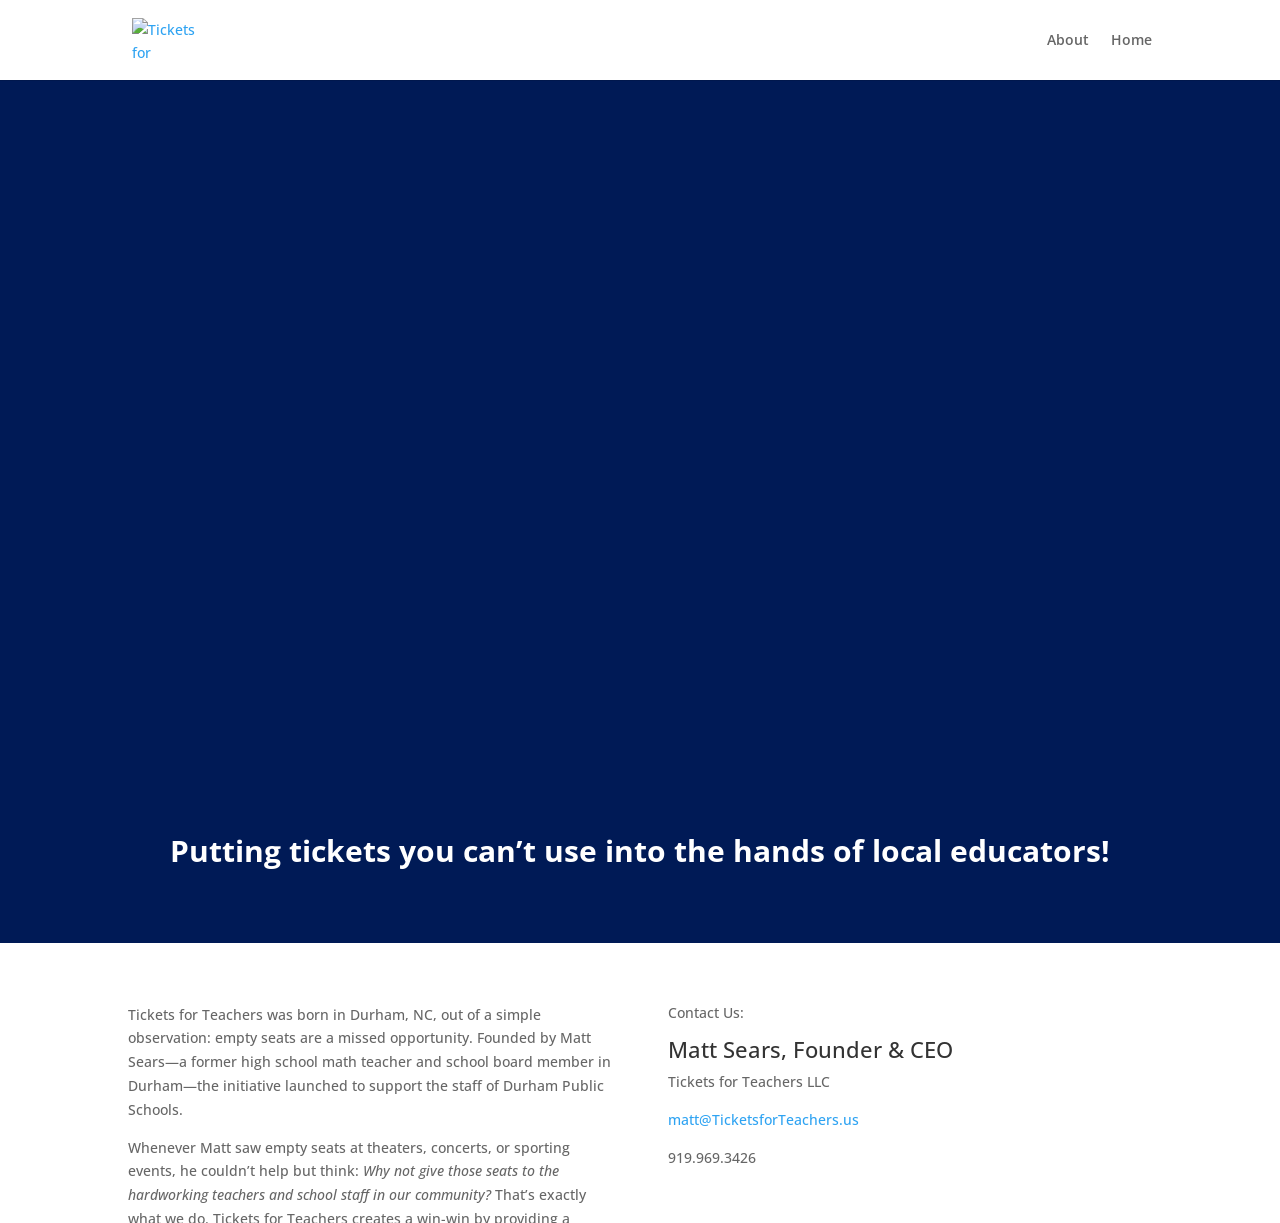
==== commit b048026d: "Remove dead top whitespace on mobile #page-container carried 80-177px padding-top to clear the fixed" ====
--- a/site/about/index.html
+++ b/site/about/index.html
@@ -27,4 +27,4 @@
 .et_pb_with_border .et_pb_image_wrap{border:0 solid #333}.et_pb_image{margin-left:auto;margin-right:auto;line-height:0}.et_pb_image.aligncenter{text-align:center}.et_pb_image.et_pb_has_overlay a.et_pb_lightbox_image{display:block;position:relative}.et_pb_image{display:block}.et_pb_image .et_pb_image_wrap{display:inline-block;position:relative;max-width:100%}.et_pb_image .et_pb_image_wrap img[src*=".svg"]{width:auto}.et_pb_image img{position:relative}.et_pb_image_sticky{margin-bottom:0!important;display:inherit}.et_pb_image.et_pb_has_overlay .et_pb_image_wrap:hover .et_overlay{z-index:3;opacity:1}@media (min-width:981px){.et_pb_section_sticky,.et_pb_section_sticky.et_pb_bottom_divider .et_pb_row:nth-last-child(2),.et_pb_section_sticky .et_pb_column_single,.et_pb_section_sticky .et_pb_row.et-last-child,.et_pb_section_sticky .et_pb_row:last-child,.et_pb_section_sticky .et_pb_specialty_column .et_pb_row_inner.et-last-child,.et_pb_section_sticky .et_pb_specialty_column .et_pb_row_inner:last-child{padding-bottom:0!important}}@media (max-width:980px){.et_pb_image_sticky_tablet{margin-bottom:0!important;display:inherit}.et_pb_section_sticky_mobile,.et_pb_section_sticky_mobile.et_pb_bottom_divider .et_pb_row:nth-last-child(2),.et_pb_section_sticky_mobile .et_pb_column_single,.et_pb_section_sticky_mobile .et_pb_row.et-last-child,.et_pb_section_sticky_mobile .et_pb_row:last-child,.et_pb_section_sticky_mobile .et_pb_specialty_column .et_pb_row_inner.et-last-child,.et_pb_section_sticky_mobile .et_pb_specialty_column .et_pb_row_inner:last-child{padding-bottom:0!important}.et_pb_section_sticky .et_pb_row.et-last-child .et_pb_column.et_pb_row_sticky.et-last-child,.et_pb_section_sticky .et_pb_row:last-child .et_pb_column.et_pb_row_sticky:last-child{margin-bottom:0}.et_pb_image_bottom_space_tablet{margin-bottom:30px!important;display:block}.et_always_center_on_mobile{text-align:center!important;margin-left:auto!important;margin-right:auto!important}}@media (max-width:767px){.et_pb_image_sticky_phone{margin-bottom:0!important;display:inherit}.et_pb_image_bottom_space_phone{margin-bottom:30px!important;display:block}}
 .et_overlay{z-index:-1;position:absolute;top:0;left:0;display:block;width:100%;height:100%;background:hsla(0,0%,100%,.9);opacity:0;pointer-events:none;-webkit-transition:all .3s;transition:all .3s;border:1px solid #e5e5e5;-webkit-box-sizing:border-box;box-sizing:border-box;-webkit-backface-visibility:hidden;backface-visibility:hidden;-webkit-font-smoothing:antialiased}.et_overlay:before{color:#2ea3f2;content:"\E050";position:absolute;top:50%;left:50%;-webkit-transform:translate(-50%,-50%);transform:translate(-50%,-50%);font-size:32px;-webkit-transition:all .4s;transition:all .4s}.et_portfolio_image,.et_shop_image{position:relative;display:block}.et_pb_has_overlay:not(.et_pb_image):hover .et_overlay,.et_portfolio_image:hover .et_overlay,.et_shop_image:hover .et_overlay{z-index:3;opacity:1}#ie7 .et_overlay,#ie8 .et_overlay{display:none}.et_pb_module.et_pb_has_overlay{position:relative}.et_pb_module.et_pb_has_overlay .et_overlay,article.et_pb_has_overlay{border:none}
 .et_pb_text{word-wrap:break-word}.et_pb_text ol,.et_pb_text ul{padding-bottom:1em}.et_pb_text>:last-child{padding-bottom:0}.et_pb_text_inner{position:relative}
-/*# sourceURL=divi-dynamic-critical-inline-css */ </style><meta name="viewport" content="width=device-width, initial-scale=1.0, maximum-scale=1.0, user-scalable=0" /><style id="et-critical-inline-css">body,.et_pb_column_1_2 .et_quote_content blockquote cite,.et_pb_column_1_2 .et_link_content a.et_link_main_url,.et_pb_column_1_3 .et_quote_content blockquote cite,.et_pb_column_3_8 .et_quote_content blockquote cite,.et_pb_column_1_4 .et_quote_content blockquote cite,.et_pb_blog_grid .et_quote_content blockquote cite,.et_pb_column_1_3 .et_link_content a.et_link_main_url,.et_pb_column_3_8 .et_link_content a.et_link_main_url,.et_pb_column_1_4 .et_link_content a.et_link_main_url,.et_pb_blog_grid .et_link_content a.et_link_main_url,body .et_pb_bg_layout_light .et_pb_post p,body .et_pb_bg_layout_dark .et_pb_post p{font-size:14px}.et_pb_slide_content,.et_pb_best_value{font-size:15px}@media only screen and (min-width:1350px){.et_pb_row{padding:27px 0}.et_pb_section{padding:54px 0}.single.et_pb_pagebuilder_layout.et_full_width_page .et_post_meta_wrapper{padding-top:81px}.et_pb_fullwidth_section{padding:0}}.et_pb_section_0.et_pb_section{padding-top:2vw;padding-bottom:31px;background-color:#001a56!important}.et_pb_image_0{text-align:center}.et_pb_section_1.et_pb_section{padding-top:32px;padding-bottom:19px}.et_pb_text_1{padding-top:2px!important}.et_pb_section_2.et_pb_section{padding-bottom:0px;margin-top:-150px;margin-bottom:-150px}.et_pb_section_3.et_pb_section{padding-top:133px;padding-bottom:0px;margin-top:-42px;margin-bottom:-42px}@media only screen and (max-width:980px){.et_pb_image_0 .et_pb_image_wrap img{width:auto}}@media only screen and (max-width:767px){.et_pb_image_0 .et_pb_image_wrap img{width:auto}}</style><style id="static-overrides">#et_top_search,.et_search_outer{display:none!important}#et_mobile_nav_menu{display:none!important}@media(max-width:980px){#main-header{position:static!important;top:0!important}#main-header .container.et_menu_container{display:flex!important;align-items:center!important;justify-content:space-between!important;width:auto!important;max-width:100%!important;height:auto!important;padding:14px 20px!important}.logo_container{position:static!important;height:auto!important;width:auto!important;margin:0!important;padding:0!important;display:flex!important;align-items:center!important;opacity:1!important;float:none!important}.logo_helper{display:none!important}#logo{max-height:46px!important;max-width:170px!important;width:auto!important;height:auto!important;margin:0!important}#et-top-navigation{padding:0!important;width:auto!important;float:none!important}#top-menu-nav{display:block!important;position:static!important;width:auto!important;visibility:visible!important;opacity:1!important;max-height:none!important}#top-menu{display:flex!important;gap:1.4em!important;margin:0!important;padding:0!important;background:transparent!important}#top-menu li{padding:0!important;margin:0!important;border:none!important;background:transparent!important}#top-menu li a{font-size:16px!important;padding:0!important;color:#001a56!important}}</style></head><body class="wp-singular page-template-default page page-id-91 wp-theme-Divi et-tb-has-template et-tb-has-footer et-tb-footer-disabled et_pb_button_helper_class et_fixed_nav et_show_nav et_primary_nav_dropdown_animation_fade et_secondary_nav_dropdown_animation_fade et_header_style_left et_cover_background et_pb_gutter osx et_pb_gutters3 et_pb_pagebuilder_layout et_no_sidebar et_divi_theme et-db"><div id="page-container"><div id="et-boc" class="et-boc"><header id="main-header" data-height-onload="66"><div class="container clearfix et_menu_container"><div class="logo_container"> <span class="logo_helper"></span> <a href="/"> <img src="/wp-content/uploads/2026/04/TicketsforTeachers.webp" width="677" height="369" alt="Tickets for Teachers" id="logo" data-height-percentage="54" /> </a></div><div id="et-top-navigation" data-height="66" data-fixed-height="40"><nav id="top-menu-nav"><ul id="top-menu" class="nav"><li class="page_item page-item-91 current_page_item"><a href="/about/" aria-current="page">About</a></li><li class="page_item page-item-26"><a href="/">Home</a></li></ul></nav><div id="et_top_search"> <span id="et_search_icon"></span></div><div id="et_mobile_nav_menu"><div class="mobile_nav closed"> <span class="select_page">Select Page</span> <span class="mobile_menu_bar mobile_menu_bar_toggle"></span></div></div></div> <!-- #et-top-navigation --></div> <!-- .container --><div class="et_search_outer"><div class="container et_search_form_container"><form role="search" method="get" class="et-search-form" action="/"> <input type="search" class="et-search-field" placeholder="Search &hellip;" value="" name="s" title="Search for:" /></form> <span class="et_close_search_field"></span></div></div></header> <!-- #main-header --><div id="et-main-area"><div id="main-content"><article id="post-91" class="post-91 page type-page status-publish hentry"><div class="entry-content"><div class="et-l et-l--post"><div class="et_builder_inner_content et_pb_gutters3"><div class="et_pb_section et_pb_section_0 et_pb_with_background et_section_regular" ><div class="et_pb_row et_pb_row_0"><div class="et_pb_column et_pb_column_4_4 et_pb_column_0  et_pb_css_mix_blend_mode_passthrough et-last-child"><div class="et_pb_module et_pb_image et_pb_image_0"> <span class="et_pb_image_wrap "><img fetchpriority="high" decoding="async" width="677" height="369" src="/wp-content/uploads/2026/04/TicketsforTeachers.webp" alt="" title="TicketsforTeachers" srcset="/wp-content/uploads/2026/04/TicketsforTeachers.webp 677w, /wp-content/uploads/2026/04/TicketsforTeachers-480x262.webp 480w" sizes="(min-width: 0px) and (max-width: 480px) 480px, (min-width: 481px) 677px, 100vw" class="wp-image-42" /></span></div><div class="et_pb_module et_pb_text et_pb_text_0  et_pb_text_align_left et_pb_bg_layout_light"><div class="et_pb_text_inner"><h1 style="text-align: center;"><span style="color: #ffffff;"><strong>Putting tickets you can&#8217;t use into the hands of local educators!</strong></span></h1><h1><span style="color: #ffffff;"><strong></strong></span></h1></div></div></div></div></div><div id="intro" class="et_pb_section et_pb_section_1 et_section_regular" ><div class="et_pb_row et_pb_row_1"><div class="et_pb_column et_pb_column_1_2 et_pb_column_1  et_pb_css_mix_blend_mode_passthrough"><div class="et_pb_module et_pb_text et_pb_text_1  et_pb_text_align_left et_pb_bg_layout_light"><div class="et_pb_text_inner"><p data-path-to-node="3">Tickets for Teachers was born in Durham, NC, out of a simple observation: empty seats are a missed opportunity. Founded by Matt Sears—a former high school math teacher and school board member in Durham—the initiative launched to support the staff of Durham Public Schools.</p><p data-path-to-node="4">Whenever Matt saw empty seats at theaters, concerts, or sporting events, he couldn’t help but think: <i data-path-to-node="4" data-index-in-node="102">Why not give those seats to the hardworking teachers and school staff in our community?</i> That&#8217;s exactly what we do. Tickets for Teachers creates a win-win by providing a seamless way for venues and local fans to donate their unused tickets to educators—even right before the curtain rises or the whistle blows!</p><p data-path-to-node="5"><b data-path-to-node="5" data-index-in-node="0">Our Vision</b></p><p data-path-to-node="5">We believe every community has untapped &#8220;ticket capital.&#8221; Matt’s goal is to bring Tickets for Teachers to any school, district, or town that wants to transform empty seats into well-deserved nights out for their school staff.</p><p data-path-to-node="6">Ready to help us fill the house and celebrate our educators? <b data-path-to-node="6" data-index-in-node="61">Let&#8217;s start a conversation!</b></p></div></div></div><div class="et_pb_column et_pb_column_1_2 et_pb_column_2  et_pb_css_mix_blend_mode_passthrough et-last-child"><div class="et_pb_module et_pb_text et_pb_text_2  et_pb_text_align_left et_pb_bg_layout_light"><div class="et_pb_text_inner"><p>Contact Us:</p><h3>Matt Sears, Founder &amp; CEO</h3><p>Tickets for Teachers LLC</p><p><a href="mailto:matt@TicketsforTeachers">matt@TicketsforTeachers.us</a></p><p>919.969.3426</p></div></div></div></div></div><div class="et_pb_section et_pb_section_2 et_section_regular" ><div class="et_pb_row et_pb_row_2"><div class="et_pb_column et_pb_column_4_4 et_pb_column_3  et_pb_css_mix_blend_mode_passthrough et-last-child"><div class="et_pb_module et_pb_text et_pb_text_3  et_pb_text_align_left et_pb_bg_layout_light"><div class="et_pb_text_inner"><h4></h4></div></div></div></div></div><div class="et_pb_section et_pb_section_3 et_section_regular" ></div></div></div></div></article></div></div></div></div>        </body></html>+/*# sourceURL=divi-dynamic-critical-inline-css */ </style><meta name="viewport" content="width=device-width, initial-scale=1.0, maximum-scale=1.0, user-scalable=0" /><style id="et-critical-inline-css">body,.et_pb_column_1_2 .et_quote_content blockquote cite,.et_pb_column_1_2 .et_link_content a.et_link_main_url,.et_pb_column_1_3 .et_quote_content blockquote cite,.et_pb_column_3_8 .et_quote_content blockquote cite,.et_pb_column_1_4 .et_quote_content blockquote cite,.et_pb_blog_grid .et_quote_content blockquote cite,.et_pb_column_1_3 .et_link_content a.et_link_main_url,.et_pb_column_3_8 .et_link_content a.et_link_main_url,.et_pb_column_1_4 .et_link_content a.et_link_main_url,.et_pb_blog_grid .et_link_content a.et_link_main_url,body .et_pb_bg_layout_light .et_pb_post p,body .et_pb_bg_layout_dark .et_pb_post p{font-size:14px}.et_pb_slide_content,.et_pb_best_value{font-size:15px}@media only screen and (min-width:1350px){.et_pb_row{padding:27px 0}.et_pb_section{padding:54px 0}.single.et_pb_pagebuilder_layout.et_full_width_page .et_post_meta_wrapper{padding-top:81px}.et_pb_fullwidth_section{padding:0}}.et_pb_section_0.et_pb_section{padding-top:2vw;padding-bottom:31px;background-color:#001a56!important}.et_pb_image_0{text-align:center}.et_pb_section_1.et_pb_section{padding-top:32px;padding-bottom:19px}.et_pb_text_1{padding-top:2px!important}.et_pb_section_2.et_pb_section{padding-bottom:0px;margin-top:-150px;margin-bottom:-150px}.et_pb_section_3.et_pb_section{padding-top:133px;padding-bottom:0px;margin-top:-42px;margin-bottom:-42px}@media only screen and (max-width:980px){.et_pb_image_0 .et_pb_image_wrap img{width:auto}}@media only screen and (max-width:767px){.et_pb_image_0 .et_pb_image_wrap img{width:auto}}</style><style id="static-overrides">#et_top_search,.et_search_outer{display:none!important}#et_mobile_nav_menu{display:none!important}@media(max-width:980px){#page-container{padding-top:0!important}#main-header{position:static!important;top:0!important}#main-header .container.et_menu_container{display:flex!important;align-items:center!important;justify-content:space-between!important;width:auto!important;max-width:100%!important;height:auto!important;padding:14px 20px!important}.logo_container{position:static!important;height:auto!important;width:auto!important;margin:0!important;padding:0!important;display:flex!important;align-items:center!important;opacity:1!important;float:none!important}.logo_helper{display:none!important}#logo{max-height:46px!important;max-width:170px!important;width:auto!important;height:auto!important;margin:0!important}#et-top-navigation{padding:0!important;width:auto!important;float:none!important}#top-menu-nav{display:block!important;position:static!important;width:auto!important;visibility:visible!important;opacity:1!important;max-height:none!important}#top-menu{display:flex!important;gap:1.4em!important;margin:0!important;padding:0!important;background:transparent!important}#top-menu li{padding:0!important;margin:0!important;border:none!important;background:transparent!important}#top-menu li a{font-size:16px!important;padding:0!important;color:#001a56!important}}</style></head><body class="wp-singular page-template-default page page-id-91 wp-theme-Divi et-tb-has-template et-tb-has-footer et-tb-footer-disabled et_pb_button_helper_class et_fixed_nav et_show_nav et_primary_nav_dropdown_animation_fade et_secondary_nav_dropdown_animation_fade et_header_style_left et_cover_background et_pb_gutter osx et_pb_gutters3 et_pb_pagebuilder_layout et_no_sidebar et_divi_theme et-db"><div id="page-container"><div id="et-boc" class="et-boc"><header id="main-header" data-height-onload="66"><div class="container clearfix et_menu_container"><div class="logo_container"> <span class="logo_helper"></span> <a href="/"> <img src="/wp-content/uploads/2026/04/TicketsforTeachers.webp" width="677" height="369" alt="Tickets for Teachers" id="logo" data-height-percentage="54" /> </a></div><div id="et-top-navigation" data-height="66" data-fixed-height="40"><nav id="top-menu-nav"><ul id="top-menu" class="nav"><li class="page_item page-item-91 current_page_item"><a href="/about/" aria-current="page">About</a></li><li class="page_item page-item-26"><a href="/">Home</a></li></ul></nav><div id="et_top_search"> <span id="et_search_icon"></span></div><div id="et_mobile_nav_menu"><div class="mobile_nav closed"> <span class="select_page">Select Page</span> <span class="mobile_menu_bar mobile_menu_bar_toggle"></span></div></div></div> <!-- #et-top-navigation --></div> <!-- .container --><div class="et_search_outer"><div class="container et_search_form_container"><form role="search" method="get" class="et-search-form" action="/"> <input type="search" class="et-search-field" placeholder="Search &hellip;" value="" name="s" title="Search for:" /></form> <span class="et_close_search_field"></span></div></div></header> <!-- #main-header --><div id="et-main-area"><div id="main-content"><article id="post-91" class="post-91 page type-page status-publish hentry"><div class="entry-content"><div class="et-l et-l--post"><div class="et_builder_inner_content et_pb_gutters3"><div class="et_pb_section et_pb_section_0 et_pb_with_background et_section_regular" ><div class="et_pb_row et_pb_row_0"><div class="et_pb_column et_pb_column_4_4 et_pb_column_0  et_pb_css_mix_blend_mode_passthrough et-last-child"><div class="et_pb_module et_pb_image et_pb_image_0"> <span class="et_pb_image_wrap "><img fetchpriority="high" decoding="async" width="677" height="369" src="/wp-content/uploads/2026/04/TicketsforTeachers.webp" alt="" title="TicketsforTeachers" srcset="/wp-content/uploads/2026/04/TicketsforTeachers.webp 677w, /wp-content/uploads/2026/04/TicketsforTeachers-480x262.webp 480w" sizes="(min-width: 0px) and (max-width: 480px) 480px, (min-width: 481px) 677px, 100vw" class="wp-image-42" /></span></div><div class="et_pb_module et_pb_text et_pb_text_0  et_pb_text_align_left et_pb_bg_layout_light"><div class="et_pb_text_inner"><h1 style="text-align: center;"><span style="color: #ffffff;"><strong>Putting tickets you can&#8217;t use into the hands of local educators!</strong></span></h1><h1><span style="color: #ffffff;"><strong></strong></span></h1></div></div></div></div></div><div id="intro" class="et_pb_section et_pb_section_1 et_section_regular" ><div class="et_pb_row et_pb_row_1"><div class="et_pb_column et_pb_column_1_2 et_pb_column_1  et_pb_css_mix_blend_mode_passthrough"><div class="et_pb_module et_pb_text et_pb_text_1  et_pb_text_align_left et_pb_bg_layout_light"><div class="et_pb_text_inner"><p data-path-to-node="3">Tickets for Teachers was born in Durham, NC, out of a simple observation: empty seats are a missed opportunity. Founded by Matt Sears—a former high school math teacher and school board member in Durham—the initiative launched to support the staff of Durham Public Schools.</p><p data-path-to-node="4">Whenever Matt saw empty seats at theaters, concerts, or sporting events, he couldn’t help but think: <i data-path-to-node="4" data-index-in-node="102">Why not give those seats to the hardworking teachers and school staff in our community?</i> That&#8217;s exactly what we do. Tickets for Teachers creates a win-win by providing a seamless way for venues and local fans to donate their unused tickets to educators—even right before the curtain rises or the whistle blows!</p><p data-path-to-node="5"><b data-path-to-node="5" data-index-in-node="0">Our Vision</b></p><p data-path-to-node="5">We believe every community has untapped &#8220;ticket capital.&#8221; Matt’s goal is to bring Tickets for Teachers to any school, district, or town that wants to transform empty seats into well-deserved nights out for their school staff.</p><p data-path-to-node="6">Ready to help us fill the house and celebrate our educators? <b data-path-to-node="6" data-index-in-node="61">Let&#8217;s start a conversation!</b></p></div></div></div><div class="et_pb_column et_pb_column_1_2 et_pb_column_2  et_pb_css_mix_blend_mode_passthrough et-last-child"><div class="et_pb_module et_pb_text et_pb_text_2  et_pb_text_align_left et_pb_bg_layout_light"><div class="et_pb_text_inner"><p>Contact Us:</p><h3>Matt Sears, Founder &amp; CEO</h3><p>Tickets for Teachers LLC</p><p><a href="mailto:matt@TicketsforTeachers">matt@TicketsforTeachers.us</a></p><p>919.969.3426</p></div></div></div></div></div><div class="et_pb_section et_pb_section_2 et_section_regular" ><div class="et_pb_row et_pb_row_2"><div class="et_pb_column et_pb_column_4_4 et_pb_column_3  et_pb_css_mix_blend_mode_passthrough et-last-child"><div class="et_pb_module et_pb_text et_pb_text_3  et_pb_text_align_left et_pb_bg_layout_light"><div class="et_pb_text_inner"><h4></h4></div></div></div></div></div><div class="et_pb_section et_pb_section_3 et_section_regular" ></div></div></div></div></article></div></div></div></div>        </body></html>
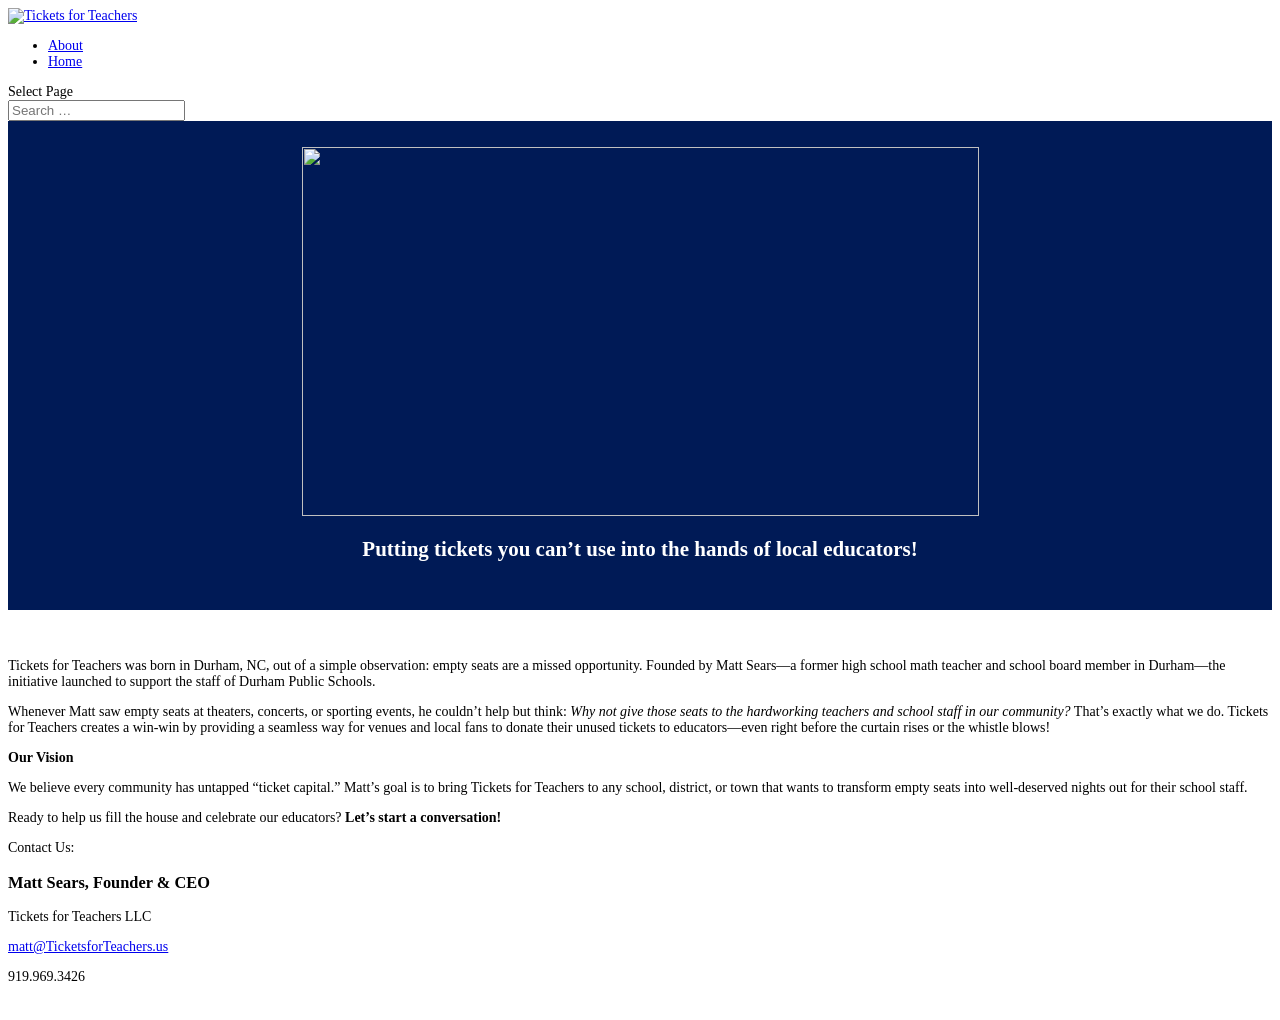
==== commit 52e15353: "Consolidate duplicated CSS into shared stylesheet and drop dead rules Both pages inlined ~85KB of id" ====
--- a/site/about/index.html
+++ b/site/about/index.html
@@ -1,30 +1 @@
-<!DOCTYPE html><html class="js" lang="en-US" prefix="og: https://ogp.me/ns#"><head><meta charset="UTF-8" /><meta http-equiv="X-UA-Compatible" content="IE=edge"><link rel="pingback" href="https://ticketsforteachers.us/xmlrpc.php" />   <!-- Search Engine Optimization by Rank Math - https://rankmath.com/ --><title>About - Tickets for Teachers</title><meta name="description" content="Tickets for Teachers was born in Durham, NC, out of a simple observation: empty seats are a missed opportunity. Founded by Matt Sears—a former high school"/><meta name="robots" content="index, follow, max-snippet:-1, max-video-preview:-1, max-image-preview:large"/><link rel="canonical" href="https://ticketsforteachers.us/about/" /><meta property="og:locale" content="en_US" /><meta property="og:type" content="article" /><meta property="og:title" content="About - Tickets for Teachers" /><meta property="og:description" content="Tickets for Teachers was born in Durham, NC, out of a simple observation: empty seats are a missed opportunity. Founded by Matt Sears—a former high school" /><meta property="og:url" content="https://ticketsforteachers.us/about/" /><meta property="og:site_name" content="Tickets for Teachers" /><meta property="og:updated_time" content="2026-04-25T18:48:37+00:00" /><meta property="article:published_time" content="2026-04-25T14:48:49+00:00" /><meta property="article:modified_time" content="2026-04-25T18:48:37+00:00" /><meta name="twitter:card" content="summary_large_image" /><meta name="twitter:title" content="About - Tickets for Teachers" /><meta name="twitter:description" content="Tickets for Teachers was born in Durham, NC, out of a simple observation: empty seats are a missed opportunity. Founded by Matt Sears—a former high school" /><meta name="twitter:label1" content="Time to read" /><meta name="twitter:data1" content="2 minutes" /> <script type="application/ld+json" class="rank-math-schema">{"@context":"https://schema.org","@graph":[{"@type":["EducationalOrganization","Organization"],"@id":"https://ticketsforteachers.us/#organization","name":"Constructive Learning Design","url":"https://ticketsforteachers.us"},{"@type":"WebSite","@id":"https://ticketsforteachers.us/#website","url":"https://ticketsforteachers.us","name":"Tickets for Teachers","publisher":{"@id":"https://ticketsforteachers.us/#organization"},"inLanguage":"en-US"},{"@type":"WebPage","@id":"https://ticketsforteachers.us/about/#webpage","url":"https://ticketsforteachers.us/about/","name":"About - Tickets for Teachers","datePublished":"2026-04-25T14:48:49+00:00","dateModified":"2026-04-25T18:48:37+00:00","isPartOf":{"@id":"https://ticketsforteachers.us/#website"},"inLanguage":"en-US"},{"@type":"Person","@id":"https://ticketsforteachers.us/author/matt/","name":"Matt Sears","url":"https://ticketsforteachers.us/author/matt/","image":{"@type":"ImageObject","@id":"https://secure.gravatar.com/avatar/9d9be38c96ccc4527dfafe396457323610c6d5f5ff7f71c126097d5e30833181?s=96&amp;d=mm&amp;r=g","url":"https://secure.gravatar.com/avatar/9d9be38c96ccc4527dfafe396457323610c6d5f5ff7f71c126097d5e30833181?s=96&amp;d=mm&amp;r=g","caption":"Matt Sears","inLanguage":"en-US"},"sameAs":["https://www.constructivelearningdesign.org/"],"worksFor":{"@id":"https://ticketsforteachers.us/#organization"}},{"@type":"Article","headline":"About - Tickets for Teachers","datePublished":"2026-04-25T14:48:49+00:00","dateModified":"2026-04-25T18:48:37+00:00","author":{"@id":"https://ticketsforteachers.us/author/matt/","name":"Matt Sears"},"publisher":{"@id":"https://ticketsforteachers.us/#organization"},"description":"Tickets for Teachers was born in Durham, NC, out of a simple observation: empty seats are a missed opportunity. Founded by Matt Sears\u2014a former high school","name":"About - Tickets for Teachers","@id":"https://ticketsforteachers.us/about/#richSnippet","isPartOf":{"@id":"https://ticketsforteachers.us/about/#webpage"},"inLanguage":"en-US","mainEntityOfPage":{"@id":"https://ticketsforteachers.us/about/#webpage"}}]}</script> <!-- /Rank Math WordPress SEO plugin --><link rel='dns-prefetch' href='//fonts.googleapis.com' /><meta content="Divi v.4.27.6" name="generator"/> <style id="global-styles-inline-css"> :root{--wp--preset--aspect-ratio--square: 1;--wp--preset--aspect-ratio--4-3: 4/3;--wp--preset--aspect-ratio--3-4: 3/4;--wp--preset--aspect-ratio--3-2: 3/2;--wp--preset--aspect-ratio--2-3: 2/3;--wp--preset--aspect-ratio--16-9: 16/9;--wp--preset--aspect-ratio--9-16: 9/16;--wp--preset--color--black: #000000;--wp--preset--color--cyan-bluish-gray: #abb8c3;--wp--preset--color--white: #ffffff;--wp--preset--color--pale-pink: #f78da7;--wp--preset--color--vivid-red: #cf2e2e;--wp--preset--color--luminous-vivid-orange: #ff6900;--wp--preset--color--luminous-vivid-amber: #fcb900;--wp--preset--color--light-green-cyan: #7bdcb5;--wp--preset--color--vivid-green-cyan: #00d084;--wp--preset--color--pale-cyan-blue: #8ed1fc;--wp--preset--color--vivid-cyan-blue: #0693e3;--wp--preset--color--vivid-purple: #9b51e0;--wp--preset--gradient--vivid-cyan-blue-to-vivid-purple: linear-gradient(135deg,rgb(6,147,227) 0%,rgb(155,81,224) 100%);--wp--preset--gradient--light-green-cyan-to-vivid-green-cyan: linear-gradient(135deg,rgb(122,220,180) 0%,rgb(0,208,130) 100%);--wp--preset--gradient--luminous-vivid-amber-to-luminous-vivid-orange: linear-gradient(135deg,rgb(252,185,0) 0%,rgb(255,105,0) 100%);--wp--preset--gradient--luminous-vivid-orange-to-vivid-red: linear-gradient(135deg,rgb(255,105,0) 0%,rgb(207,46,46) 100%);--wp--preset--gradient--very-light-gray-to-cyan-bluish-gray: linear-gradient(135deg,rgb(238,238,238) 0%,rgb(169,184,195) 100%);--wp--preset--gradient--cool-to-warm-spectrum: linear-gradient(135deg,rgb(74,234,220) 0%,rgb(151,120,209) 20%,rgb(207,42,186) 40%,rgb(238,44,130) 60%,rgb(251,105,98) 80%,rgb(254,248,76) 100%);--wp--preset--gradient--blush-light-purple: linear-gradient(135deg,rgb(255,206,236) 0%,rgb(152,150,240) 100%);--wp--preset--gradient--blush-bordeaux: linear-gradient(135deg,rgb(254,205,165) 0%,rgb(254,45,45) 50%,rgb(107,0,62) 100%);--wp--preset--gradient--luminous-dusk: linear-gradient(135deg,rgb(255,203,112) 0%,rgb(199,81,192) 50%,rgb(65,88,208) 100%);--wp--preset--gradient--pale-ocean: linear-gradient(135deg,rgb(255,245,203) 0%,rgb(182,227,212) 50%,rgb(51,167,181) 100%);--wp--preset--gradient--electric-grass: linear-gradient(135deg,rgb(202,248,128) 0%,rgb(113,206,126) 100%);--wp--preset--gradient--midnight: linear-gradient(135deg,rgb(2,3,129) 0%,rgb(40,116,252) 100%);--wp--preset--font-size--small: 13px;--wp--preset--font-size--medium: 20px;--wp--preset--font-size--large: 36px;--wp--preset--font-size--x-large: 42px;--wp--preset--spacing--20: 0.44rem;--wp--preset--spacing--30: 0.67rem;--wp--preset--spacing--40: 1rem;--wp--preset--spacing--50: 1.5rem;--wp--preset--spacing--60: 2.25rem;--wp--preset--spacing--70: 3.38rem;--wp--preset--spacing--80: 5.06rem;--wp--preset--shadow--natural: 6px 6px 9px rgba(0, 0, 0, 0.2);--wp--preset--shadow--deep: 12px 12px 50px rgba(0, 0, 0, 0.4);--wp--preset--shadow--sharp: 6px 6px 0px rgba(0, 0, 0, 0.2);--wp--preset--shadow--outlined: 6px 6px 0px -3px rgb(255, 255, 255), 6px 6px rgb(0, 0, 0);--wp--preset--shadow--crisp: 6px 6px 0px rgb(0, 0, 0);}:root { --wp--style--global--content-size: 823px;--wp--style--global--wide-size: 1080px; }:where(body) { margin: 0; }.wp-site-blocks > .alignleft { float: left; margin-right: 2em; }.wp-site-blocks > .alignright { float: right; margin-left: 2em; }.wp-site-blocks > .aligncenter { justify-content: center; margin-left: auto; margin-right: auto; }:where(.is-layout-flex){gap: 0.5em;}:where(.is-layout-grid){gap: 0.5em;}.is-layout-flow > .alignleft{float: left;margin-inline-start: 0;margin-inline-end: 2em;}.is-layout-flow > .alignright{float: right;margin-inline-start: 2em;margin-inline-end: 0;}.is-layout-flow > .aligncenter{margin-left: auto !important;margin-right: auto !important;}.is-layout-constrained > .alignleft{float: left;margin-inline-start: 0;margin-inline-end: 2em;}.is-layout-constrained > .alignright{float: right;margin-inline-start: 2em;margin-inline-end: 0;}.is-layout-constrained > .aligncenter{margin-left: auto !important;margin-right: auto !important;}.is-layout-constrained > :where(:not(.alignleft):not(.alignright):not(.alignfull)){max-width: var(--wp--style--global--content-size);margin-left: auto !important;margin-right: auto !important;}.is-layout-constrained > .alignwide{max-width: var(--wp--style--global--wide-size);}body .is-layout-flex{display: flex;}.is-layout-flex{flex-wrap: wrap;align-items: center;}.is-layout-flex > :is(*, div){margin: 0;}body .is-layout-grid{display: grid;}.is-layout-grid > :is(*, div){margin: 0;}body{padding-top: 0px;padding-right: 0px;padding-bottom: 0px;padding-left: 0px;}:root :where(.wp-element-button, .wp-block-button__link){background-color: #32373c;border-width: 0;color: #fff;font-family: inherit;font-size: inherit;font-style: inherit;font-weight: inherit;letter-spacing: inherit;line-height: inherit;padding-top: calc(0.667em + 2px);padding-right: calc(1.333em + 2px);padding-bottom: calc(0.667em + 2px);padding-left: calc(1.333em + 2px);text-decoration: none;text-transform: inherit;}.has-black-color{color: var(--wp--preset--color--black) !important;}.has-cyan-bluish-gray-color{color: var(--wp--preset--color--cyan-bluish-gray) !important;}.has-white-color{color: var(--wp--preset--color--white) !important;}.has-pale-pink-color{color: var(--wp--preset--color--pale-pink) !important;}.has-vivid-red-color{color: var(--wp--preset--color--vivid-red) !important;}.has-luminous-vivid-orange-color{color: var(--wp--preset--color--luminous-vivid-orange) !important;}.has-luminous-vivid-amber-color{color: var(--wp--preset--color--luminous-vivid-amber) !important;}.has-light-green-cyan-color{color: var(--wp--preset--color--light-green-cyan) !important;}.has-vivid-green-cyan-color{color: var(--wp--preset--color--vivid-green-cyan) !important;}.has-pale-cyan-blue-color{color: var(--wp--preset--color--pale-cyan-blue) !important;}.has-vivid-cyan-blue-color{color: var(--wp--preset--color--vivid-cyan-blue) !important;}.has-vivid-purple-color{color: var(--wp--preset--color--vivid-purple) !important;}.has-black-background-color{background-color: var(--wp--preset--color--black) !important;}.has-cyan-bluish-gray-background-color{background-color: var(--wp--preset--color--cyan-bluish-gray) !important;}.has-white-background-color{background-color: var(--wp--preset--color--white) !important;}.has-pale-pink-background-color{background-color: var(--wp--preset--color--pale-pink) !important;}.has-vivid-red-background-color{background-color: var(--wp--preset--color--vivid-red) !important;}.has-luminous-vivid-orange-background-color{background-color: var(--wp--preset--color--luminous-vivid-orange) !important;}.has-luminous-vivid-amber-background-color{background-color: var(--wp--preset--color--luminous-vivid-amber) !important;}.has-light-green-cyan-background-color{background-color: var(--wp--preset--color--light-green-cyan) !important;}.has-vivid-green-cyan-background-color{background-color: var(--wp--preset--color--vivid-green-cyan) !important;}.has-pale-cyan-blue-background-color{background-color: var(--wp--preset--color--pale-cyan-blue) !important;}.has-vivid-cyan-blue-background-color{background-color: var(--wp--preset--color--vivid-cyan-blue) !important;}.has-vivid-purple-background-color{background-color: var(--wp--preset--color--vivid-purple) !important;}.has-black-border-color{border-color: var(--wp--preset--color--black) !important;}.has-cyan-bluish-gray-border-color{border-color: var(--wp--preset--color--cyan-bluish-gray) !important;}.has-white-border-color{border-color: var(--wp--preset--color--white) !important;}.has-pale-pink-border-color{border-color: var(--wp--preset--color--pale-pink) !important;}.has-vivid-red-border-color{border-color: var(--wp--preset--color--vivid-red) !important;}.has-luminous-vivid-orange-border-color{border-color: var(--wp--preset--color--luminous-vivid-orange) !important;}.has-luminous-vivid-amber-border-color{border-color: var(--wp--preset--color--luminous-vivid-amber) !important;}.has-light-green-cyan-border-color{border-color: var(--wp--preset--color--light-green-cyan) !important;}.has-vivid-green-cyan-border-color{border-color: var(--wp--preset--color--vivid-green-cyan) !important;}.has-pale-cyan-blue-border-color{border-color: var(--wp--preset--color--pale-cyan-blue) !important;}.has-vivid-cyan-blue-border-color{border-color: var(--wp--preset--color--vivid-cyan-blue) !important;}.has-vivid-purple-border-color{border-color: var(--wp--preset--color--vivid-purple) !important;}.has-vivid-cyan-blue-to-vivid-purple-gradient-background{background: var(--wp--preset--gradient--vivid-cyan-blue-to-vivid-purple) !important;}.has-light-green-cyan-to-vivid-green-cyan-gradient-background{background: var(--wp--preset--gradient--light-green-cyan-to-vivid-green-cyan) !important;}.has-luminous-vivid-amber-to-luminous-vivid-orange-gradient-background{background: var(--wp--preset--gradient--luminous-vivid-amber-to-luminous-vivid-orange) !important;}.has-luminous-vivid-orange-to-vivid-red-gradient-background{background: var(--wp--preset--gradient--luminous-vivid-orange-to-vivid-red) !important;}.has-very-light-gray-to-cyan-bluish-gray-gradient-background{background: var(--wp--preset--gradient--very-light-gray-to-cyan-bluish-gray) !important;}.has-cool-to-warm-spectrum-gradient-background{background: var(--wp--preset--gradient--cool-to-warm-spectrum) !important;}.has-blush-light-purple-gradient-background{background: var(--wp--preset--gradient--blush-light-purple) !important;}.has-blush-bordeaux-gradient-background{background: var(--wp--preset--gradient--blush-bordeaux) !important;}.has-luminous-dusk-gradient-background{background: var(--wp--preset--gradient--luminous-dusk) !important;}.has-pale-ocean-gradient-background{background: var(--wp--preset--gradient--pale-ocean) !important;}.has-electric-grass-gradient-background{background: var(--wp--preset--gradient--electric-grass) !important;}.has-midnight-gradient-background{background: var(--wp--preset--gradient--midnight) !important;}.has-small-font-size{font-size: var(--wp--preset--font-size--small) !important;}.has-medium-font-size{font-size: var(--wp--preset--font-size--medium) !important;}.has-large-font-size{font-size: var(--wp--preset--font-size--large) !important;}.has-x-large-font-size{font-size: var(--wp--preset--font-size--x-large) !important;}
-/*# sourceURL=global-styles-inline-css */ </style><link rel='stylesheet' id='et-divi-open-sans-css' href='https://fonts.googleapis.com/css?family=Open+Sans:300italic,400italic,600italic,700italic,800italic,400,300,600,700,800&#038;subset=latin,latin-ext&#038;display=swap' media='all' /> <style id="divi-style-inline-inline-css"> /*!
-Theme Name: Divi
-Theme URI: http://www.elegantthemes.com/gallery/divi/
-Version: 4.27.6
-Description: Smart. Flexible. Beautiful. Divi is the most powerful theme in our collection.
-Author: Elegant Themes
-Author URI: http://www.elegantthemes.com
-License: GNU General Public License v2
-License URI: http://www.gnu.org/licenses/gpl-2.0.html
-*/
-a,abbr,acronym,address,applet,b,big,blockquote,body,center,cite,code,dd,del,dfn,div,dl,dt,em,fieldset,font,form,h1,h2,h3,h4,h5,h6,html,i,iframe,img,ins,kbd,label,legend,li,object,ol,p,pre,q,s,samp,small,span,strike,strong,sub,sup,tt,u,ul,var{margin:0;padding:0;border:0;outline:0;font-size:100%;-ms-text-size-adjust:100%;-webkit-text-size-adjust:100%;vertical-align:baseline;background:transparent}body{line-height:1}ol,ul{list-style:none}blockquote,q{quotes:none}blockquote:after,blockquote:before,q:after,q:before{content:"";content:none}blockquote{margin:20px 0 30px;border-left:5px solid;padding-left:20px}:focus{outline:0}del{text-decoration:line-through}pre{overflow:auto;padding:10px}figure{margin:0}table{border-collapse:collapse;border-spacing:0}article,aside,footer,header,hgroup,nav,section{display:block}body{font-family:Open Sans,Arial,sans-serif;font-size:14px;color:#666;background-color:#fff;line-height:1.7em;font-weight:500;-webkit-font-smoothing:antialiased;-moz-osx-font-smoothing:grayscale}body.page-template-page-template-blank-php #page-container{padding-top:0!important}body.et_cover_background{background-size:cover!important;background-position:top!important;background-repeat:no-repeat!important;background-attachment:fixed}a{color:#2ea3f2}a,a:hover{text-decoration:none}p{padding-bottom:1em}p:not(.has-background):last-of-type{padding-bottom:0}p.et_normal_padding{padding-bottom:1em}strong{font-weight:700}cite,em,i{font-style:italic}code,pre{font-family:Courier New,monospace;margin-bottom:10px}ins{text-decoration:none}sub,sup{height:0;line-height:1;position:relative;vertical-align:baseline}sup{bottom:.8em}sub{top:.3em}dl{margin:0 0 1.5em}dl dt{font-weight:700}dd{margin-left:1.5em}blockquote p{padding-bottom:0}embed,iframe,object,video{max-width:100%}h1,h2,h3,h4,h5,h6{color:#333;padding-bottom:10px;line-height:1em;font-weight:500}h1 a,h2 a,h3 a,h4 a,h5 a,h6 a{color:inherit}h1{font-size:30px}h2{font-size:26px}h3{font-size:22px}h4{font-size:18px}h5{font-size:16px}h6{font-size:14px}input{-webkit-appearance:none}input[type=checkbox]{-webkit-appearance:checkbox}input[type=radio]{-webkit-appearance:radio}input.text,input.title,input[type=email],input[type=password],input[type=tel],input[type=text],select,textarea{background-color:#fff;border:1px solid #bbb;padding:2px;color:#4e4e4e}input.text:focus,input.title:focus,input[type=text]:focus,select:focus,textarea:focus{border-color:#2d3940;color:#3e3e3e}input.text,input.title,input[type=text],select,textarea{margin:0}textarea{padding:4px}button,input,select,textarea{font-family:inherit}img{max-width:100%;height:auto}.clear{clear:both}br.clear{margin:0;padding:0}.pagination{clear:both}#et_search_icon:hover,.et-social-icon a:hover,.et_password_protected_form .et_submit_button,.form-submit .et_pb_buttontton.alt.disabled,.nav-single a,.posted_in a{color:#2ea3f2}.et-search-form,blockquote{border-color:#2ea3f2}#main-content{background-color:#fff}.container{width:80%;max-width:1080px;margin:auto;position:relative}body:not(.et-tb) #main-content .container,body:not(.et-tb-has-header) #main-content .container{padding-top:58px}.et_full_width_page #main-content .container:before{display:none}.main_title{margin-bottom:20px}.et_password_protected_form .et_submit_button:hover,.form-submit .et_pb_button:hover{background:rgba(0,0,0,.05)}.et_button_icon_visible .et_pb_button{padding-right:2em;padding-left:.7em}.et_button_icon_visible .et_pb_button:after{opacity:1;margin-left:0}.et_button_left .et_pb_button:hover:after{left:.15em}.et_button_left .et_pb_button:after{margin-left:0;left:1em}.et_button_icon_visible.et_button_left .et_pb_button,.et_button_left .et_pb_button:hover,.et_button_left .et_pb_module .et_pb_button:hover{padding-left:2em;padding-right:.7em}.et_button_icon_visible.et_button_left .et_pb_button:after,.et_button_left .et_pb_button:hover:after{left:.15em}.et_password_protected_form .et_submit_button:hover,.form-submit .et_pb_button:hover{padding:.3em 1em}.et_button_no_icon .et_pb_button:after{display:none}.et_button_no_icon.et_button_icon_visible.et_button_left .et_pb_button,.et_button_no_icon.et_button_left .et_pb_button:hover,.et_button_no_icon .et_pb_button,.et_button_no_icon .et_pb_button:hover{padding:.3em 1em!important}.et_button_custom_icon .et_pb_button:after{line-height:1.7em}.et_button_custom_icon.et_button_icon_visible .et_pb_button:after,.et_button_custom_icon .et_pb_button:hover:after{margin-left:.3em}#left-area .post_format-post-format-gallery .wp-block-gallery:first-of-type{padding:0;margin-bottom:-16px}.entry-content table:not(.variations){border:1px solid #eee;margin:0 0 15px;text-align:left;width:100%}.entry-content thead th,.entry-content tr th{color:#555;font-weight:700;padding:9px 24px}.entry-content tr td{border-top:1px solid #eee;padding:6px 24px}#left-area ul,.entry-content ul,.et-l--body ul,.et-l--footer ul,.et-l--header ul{list-style-type:disc;padding:0 0 23px 1em;line-height:26px}#left-area ol,.entry-content ol,.et-l--body ol,.et-l--footer ol,.et-l--header ol{list-style-type:decimal;list-style-position:inside;padding:0 0 23px;line-height:26px}#left-area ul li ul,.entry-content ul li ol{padding:2px 0 2px 20px}#left-area ol li ul,.entry-content ol li ol,.et-l--body ol li ol,.et-l--footer ol li ol,.et-l--header ol li ol{padding:2px 0 2px 35px}#left-area ul.wp-block-gallery{display:-webkit-box;display:-ms-flexbox;display:flex;-ms-flex-wrap:wrap;flex-wrap:wrap;list-style-type:none;padding:0}#left-area ul.products{padding:0!important;line-height:1.7!important;list-style:none!important}.gallery-item a{display:block}.gallery-caption,.gallery-item a{width:90%}#wpadminbar{z-index:100001}#left-area .post-meta{font-size:14px;padding-bottom:15px}#left-area .post-meta a{text-decoration:none;color:#666}#left-area .et_featured_image{padding-bottom:7px}.single .post{padding-bottom:25px}body.single .et_audio_content{margin-bottom:-6px}.nav-single a{text-decoration:none;color:#2ea3f2;font-size:14px;font-weight:400}.nav-previous{float:left}.nav-next{float:right}.et_password_protected_form p input{background-color:#eee;border:none!important;width:100%!important;border-radius:0!important;font-size:14px;color:#999!important;padding:16px!important;-webkit-box-sizing:border-box;box-sizing:border-box}.et_password_protected_form label{display:none}.et_password_protected_form .et_submit_button{font-family:inherit;display:block;float:right;margin:8px auto 0;cursor:pointer}.post-password-required p.nocomments.container{max-width:100%}.post-password-required p.nocomments.container:before{display:none}.aligncenter,div.post .new-post .aligncenter{display:block;margin-left:auto;margin-right:auto}.wp-caption{border:1px solid #ddd;text-align:center;background-color:#f3f3f3;margin-bottom:10px;max-width:96%;padding:8px}.wp-caption.alignleft{margin:0 30px 20px 0}.wp-caption.alignright{margin:0 0 20px 30px}.wp-caption img{margin:0;padding:0;border:0}.wp-caption p.wp-caption-text{font-size:12px;padding:0 4px 5px;margin:0}.alignright{float:right}.alignleft{float:left}img.alignleft{display:inline;float:left;margin-right:15px}img.alignright{display:inline;float:right;margin-left:15px}.page.et_pb_pagebuilder_layout #main-content{background-color:transparent}body #main-content .et_builder_inner_content>h1,body #main-content .et_builder_inner_content>h2,body #main-content .et_builder_inner_content>h3,body #main-content .et_builder_inner_content>h4,body #main-content .et_builder_inner_content>h5,body #main-content .et_builder_inner_content>h6{line-height:1.4em}body #main-content .et_builder_inner_content>p{line-height:1.7em}.wp-block-pullquote{margin:20px 0 30px}.wp-block-pullquote.has-background blockquote{border-left:none}.wp-block-group.has-background{padding:1.5em 1.5em .5em}@media (min-width:981px){#left-area{width:79.125%;padding-bottom:23px}#main-content .container:before{content:"";position:absolute;top:0;height:100%;width:1px;background-color:#e2e2e2}.et_full_width_page #left-area,.et_no_sidebar #left-area{float:none;width:100%!important}.et_full_width_page #left-area{padding-bottom:0}.et_no_sidebar #main-content .container:before{display:none}}@media (max-width:980px){#page-container{padding-top:80px}.et-tb #page-container,.et-tb-has-header #page-container{padding-top:0!important}#left-area,#sidebar{width:100%!important}#main-content .container:before{display:none!important}.et_full_width_page .et_gallery_item:nth-child(4n+1){clear:none}}@media print{#page-container{padding-top:0!important}}#wp-admin-bar-et-use-visual-builder a:before{font-family:ETmodules!important;content:"\e625";font-size:30px!important;width:28px;margin-top:-3px;color:#974df3!important}#wp-admin-bar-et-use-visual-builder:hover a:before{color:#fff!important}#wp-admin-bar-et-use-visual-builder:hover a,#wp-admin-bar-et-use-visual-builder a:hover{transition:background-color .5s ease;-webkit-transition:background-color .5s ease;-moz-transition:background-color .5s ease;background-color:#7e3bd0!important;color:#fff!important}* html .clearfix,:first-child+html .clearfix{zoom:1}.iphone .et_pb_section_video_bg video::-webkit-media-controls-start-playback-button{display:none!important;-webkit-appearance:none}.et_mobile_device .et_pb_section_parallax .et_pb_parallax_css{background-attachment:scroll}.et-social-facebook a.icon:before{content:"\e093"}.et-social-twitter a.icon:before{content:"\e094"}.et-social-google-plus a.icon:before{content:"\e096"}.et-social-instagram a.icon:before{content:"\e09a"}.et-social-rss a.icon:before{content:"\e09e"}.ai1ec-single-event:after{content:" ";display:table;clear:both}.evcal_event_details .evcal_evdata_cell .eventon_details_shading_bot.eventon_details_shading_bot{z-index:3}.wp-block-divi-layout{margin-bottom:1em}*{-webkit-box-sizing:border-box;box-sizing:border-box}#et-info-email:before,#et-info-phone:before,#et_search_icon:before,.comment-reply-link:after,.et-cart-info span:before,.et-pb-arrow-next:before,.et-pb-arrow-prev:before,.et-social-icon a:before,.et_audio_container .mejs-playpause-button button:before,.et_audio_container .mejs-volume-button button:before,.et_overlay:before,.et_password_protected_form .et_submit_button:after,.et_pb_button:after,.et_pb_contact_reset:after,.et_pb_contact_submit:after,.et_pb_font_icon:before,.et_pb_newsletter_button:after,.et_pb_pricing_table_button:after,.et_pb_promo_button:after,.et_pb_testimonial:before,.et_pb_toggle_title:before,.form-submit .et_pb_button:after,.mobile_menu_bar:before,a.et_pb_more_button:after{font-family:ETmodules!important;speak:none;font-style:normal;font-weight:400;-webkit-font-feature-settings:normal;font-feature-settings:normal;font-variant:normal;text-transform:none;line-height:1;-webkit-font-smoothing:antialiased;-moz-osx-font-smoothing:grayscale;text-shadow:0 0;direction:ltr}.et-pb-icon,.et_pb_custom_button_icon.et_pb_button:after,.et_pb_login .et_pb_custom_button_icon.et_pb_button:after,.et_pb_woo_custom_button_icon .button.et_pb_custom_button_icon.et_pb_button:after,.et_pb_woo_custom_button_icon .button.et_pb_custom_button_icon.et_pb_button:hover:after{content:attr(data-icon)}.et-pb-icon{font-family:ETmodules;speak:none;font-weight:400;-webkit-font-feature-settings:normal;font-feature-settings:normal;font-variant:normal;text-transform:none;line-height:1;-webkit-font-smoothing:antialiased;font-size:96px;font-style:normal;display:inline-block;-webkit-box-sizing:border-box;box-sizing:border-box;direction:ltr}#et-ajax-saving{display:none;-webkit-transition:background .3s,-webkit-box-shadow .3s;transition:background .3s,-webkit-box-shadow .3s;transition:background .3s,box-shadow .3s;transition:background .3s,box-shadow .3s,-webkit-box-shadow .3s;-webkit-box-shadow:rgba(0,139,219,.247059) 0 0 60px;box-shadow:0 0 60px rgba(0,139,219,.247059);position:fixed;top:50%;left:50%;width:50px;height:50px;background:#fff;border-radius:50px;margin:-25px 0 0 -25px;z-index:999999;text-align:center}#et-ajax-saving img{margin:9px}.et-safe-mode-indicator,.et-safe-mode-indicator:focus,.et-safe-mode-indicator:hover{-webkit-box-shadow:0 5px 10px rgba(41,196,169,.15);box-shadow:0 5px 10px rgba(41,196,169,.15);background:#29c4a9;color:#fff;font-size:14px;font-weight:600;padding:12px;line-height:16px;border-radius:3px;position:fixed;bottom:30px;right:30px;z-index:999999;text-decoration:none;font-family:Open Sans,sans-serif;-webkit-font-smoothing:antialiased;-moz-osx-font-smoothing:grayscale}.et_pb_button{font-size:20px;font-weight:500;padding:.3em 1em;line-height:1.7em!important;background-color:transparent;background-size:cover;background-position:50%;background-repeat:no-repeat;border:2px solid;border-radius:3px;-webkit-transition-duration:.2s;transition-duration:.2s;-webkit-transition-property:all!important;transition-property:all!important}.et_pb_button,.et_pb_button_inner{position:relative}.et_pb_button:hover,.et_pb_module .et_pb_button:hover{border:2px solid transparent;padding:.3em 2em .3em .7em}.et_pb_button:hover{background-color:hsla(0,0%,100%,.2)}.et_pb_bg_layout_light.et_pb_button:hover,.et_pb_bg_layout_light .et_pb_button:hover{background-color:rgba(0,0,0,.05)}.et_pb_button:after,.et_pb_button:before{font-size:32px;line-height:1em;content:"\35";opacity:0;position:absolute;margin-left:-1em;-webkit-transition:all .2s;transition:all .2s;text-transform:none;-webkit-font-feature-settings:"kern" off;font-feature-settings:"kern" off;font-variant:none;font-style:normal;font-weight:400;text-shadow:none}.et_pb_button.et_hover_enabled:hover:after,.et_pb_button.et_pb_hovered:hover:after{-webkit-transition:none!important;transition:none!important}.et_pb_button:before{display:none}.et_pb_button:hover:after{opacity:1;margin-left:0}.et_pb_column_1_3 h1,.et_pb_column_1_4 h1,.et_pb_column_1_5 h1,.et_pb_column_1_6 h1,.et_pb_column_2_5 h1{font-size:26px}.et_pb_column_1_3 h2,.et_pb_column_1_4 h2,.et_pb_column_1_5 h2,.et_pb_column_1_6 h2,.et_pb_column_2_5 h2{font-size:23px}.et_pb_column_1_3 h3,.et_pb_column_1_4 h3,.et_pb_column_1_5 h3,.et_pb_column_1_6 h3,.et_pb_column_2_5 h3{font-size:20px}.et_pb_column_1_3 h4,.et_pb_column_1_4 h4,.et_pb_column_1_5 h4,.et_pb_column_1_6 h4,.et_pb_column_2_5 h4{font-size:18px}.et_pb_column_1_3 h5,.et_pb_column_1_4 h5,.et_pb_column_1_5 h5,.et_pb_column_1_6 h5,.et_pb_column_2_5 h5{font-size:16px}.et_pb_column_1_3 h6,.et_pb_column_1_4 h6,.et_pb_column_1_5 h6,.et_pb_column_1_6 h6,.et_pb_column_2_5 h6{font-size:15px}.et_pb_bg_layout_dark,.et_pb_bg_layout_dark h1,.et_pb_bg_layout_dark h2,.et_pb_bg_layout_dark h3,.et_pb_bg_layout_dark h4,.et_pb_bg_layout_dark h5,.et_pb_bg_layout_dark h6{color:#fff!important}.et_pb_module.et_pb_text_align_left{text-align:left}.et_pb_module.et_pb_text_align_center{text-align:center}.et_pb_module.et_pb_text_align_right{text-align:right}.et_pb_module.et_pb_text_align_justified{text-align:justify}.clearfix:after{visibility:hidden;display:block;font-size:0;content:" ";clear:both;height:0}.et_pb_bg_layout_light .et_pb_more_button{color:#2ea3f2}.et_builder_inner_content{position:relative;z-index:1}header .et_builder_inner_content{z-index:2}.et_pb_css_mix_blend_mode_passthrough{mix-blend-mode:unset!important}.et_pb_image_container{margin:-20px -20px 29px}.et_pb_module_inner{position:relative}.et_hover_enabled_preview{z-index:2}.et_hover_enabled:hover{position:relative;z-index:2}.et_pb_all_tabs,.et_pb_module,.et_pb_posts_nav a,.et_pb_tab,.et_pb_with_background{position:relative;background-size:cover;background-position:50%;background-repeat:no-repeat}.et_pb_background_mask,.et_pb_background_pattern{bottom:0;left:0;position:absolute;right:0;top:0}.et_pb_background_mask{background-size:calc(100% + 2px) calc(100% + 2px);background-repeat:no-repeat;background-position:50%;overflow:hidden}.et_pb_background_pattern{background-position:0 0;background-repeat:repeat}.et_pb_with_border{position:relative;border:0 solid #333}.post-password-required .et_pb_row{padding:0;width:100%}.post-password-required .et_password_protected_form{min-height:0}body.et_pb_pagebuilder_layout.et_pb_show_title .post-password-required .et_password_protected_form h1,body:not(.et_pb_pagebuilder_layout) .post-password-required .et_password_protected_form h1{display:none}.et_pb_no_bg{padding:0!important}.et_overlay.et_pb_inline_icon:before,.et_pb_inline_icon:before{content:attr(data-icon)}.et_pb_more_button{color:inherit;text-shadow:none;text-decoration:none;display:inline-block;margin-top:20px}.et_parallax_bg_wrap{overflow:hidden;position:absolute;top:0;right:0;bottom:0;left:0}.et_parallax_bg{background-repeat:no-repeat;background-position:top;background-size:cover;position:absolute;bottom:0;left:0;width:100%;height:100%;display:block}.et_parallax_bg.et_parallax_bg__hover,.et_parallax_bg.et_parallax_bg_phone,.et_parallax_bg.et_parallax_bg_tablet,.et_parallax_gradient.et_parallax_gradient__hover,.et_parallax_gradient.et_parallax_gradient_phone,.et_parallax_gradient.et_parallax_gradient_tablet,.et_pb_section_parallax_hover:hover .et_parallax_bg:not(.et_parallax_bg__hover),.et_pb_section_parallax_hover:hover .et_parallax_gradient:not(.et_parallax_gradient__hover){display:none}.et_pb_section_parallax_hover:hover .et_parallax_bg.et_parallax_bg__hover,.et_pb_section_parallax_hover:hover .et_parallax_gradient.et_parallax_gradient__hover{display:block}.et_parallax_gradient{bottom:0;display:block;left:0;position:absolute;right:0;top:0}.et_pb_module.et_pb_section_parallax,.et_pb_posts_nav a.et_pb_section_parallax,.et_pb_tab.et_pb_section_parallax{position:relative}.et_pb_section_parallax .et_pb_parallax_css,.et_pb_slides .et_parallax_bg.et_pb_parallax_css{background-attachment:fixed}body.et-bfb .et_pb_section_parallax .et_pb_parallax_css,body.et-bfb .et_pb_slides .et_parallax_bg.et_pb_parallax_css{background-attachment:scroll;bottom:auto}.et_pb_section_parallax.et_pb_column .et_pb_module,.et_pb_section_parallax.et_pb_row .et_pb_column,.et_pb_section_parallax.et_pb_row .et_pb_module{z-index:9;position:relative}.et_pb_more_button:hover:after{opacity:1;margin-left:0}.et_pb_preload .et_pb_section_video_bg,.et_pb_preload>div{visibility:hidden}.et_pb_preload,.et_pb_section.et_pb_section_video.et_pb_preload{position:relative;background:#464646!important}.et_pb_preload:before{content:"";position:absolute;top:50%;left:50%;background:url(/wp-content/themes/Divi/includes/builder/styles/images/preloader.gif) no-repeat;border-radius:32px;width:32px;height:32px;margin:-16px 0 0 -16px}.box-shadow-overlay{position:absolute;top:0;left:0;width:100%;height:100%;z-index:10;pointer-events:none}.et_pb_section>.box-shadow-overlay~.et_pb_row{z-index:11}body.safari .section_has_divider{will-change:transform}.et_pb_row>.box-shadow-overlay{z-index:8}.has-box-shadow-overlay{position:relative}.et_clickable{cursor:pointer}.screen-reader-text{border:0;clip:rect(1px,1px,1px,1px);-webkit-clip-path:inset(50%);clip-path:inset(50%);height:1px;margin:-1px;overflow:hidden;padding:0;position:absolute!important;width:1px;word-wrap:normal!important}.et_multi_view_hidden,.et_multi_view_hidden_image{display:none!important}@keyframes multi-view-image-fade{0%{opacity:0}10%{opacity:.1}20%{opacity:.2}30%{opacity:.3}40%{opacity:.4}50%{opacity:.5}60%{opacity:.6}70%{opacity:.7}80%{opacity:.8}90%{opacity:.9}to{opacity:1}}.et_multi_view_image__loading{visibility:hidden}.et_multi_view_image__loaded{-webkit-animation:multi-view-image-fade .5s;animation:multi-view-image-fade .5s}#et-pb-motion-effects-offset-tracker{visibility:hidden!important;opacity:0;position:absolute;top:0;left:0}.et-pb-before-scroll-animation{opacity:0}header.et-l.et-l--header:after{clear:both;display:block;content:""}.et_pb_module{-webkit-animation-timing-function:linear;animation-timing-function:linear;-webkit-animation-duration:.2s;animation-duration:.2s}@-webkit-keyframes fadeBottom{0%{opacity:0;-webkit-transform:translateY(10%);transform:translateY(10%)}to{opacity:1;-webkit-transform:translateY(0);transform:translateY(0)}}@keyframes fadeBottom{0%{opacity:0;-webkit-transform:translateY(10%);transform:translateY(10%)}to{opacity:1;-webkit-transform:translateY(0);transform:translateY(0)}}@-webkit-keyframes fadeLeft{0%{opacity:0;-webkit-transform:translateX(-10%);transform:translateX(-10%)}to{opacity:1;-webkit-transform:translateX(0);transform:translateX(0)}}@keyframes fadeLeft{0%{opacity:0;-webkit-transform:translateX(-10%);transform:translateX(-10%)}to{opacity:1;-webkit-transform:translateX(0);transform:translateX(0)}}@-webkit-keyframes fadeRight{0%{opacity:0;-webkit-transform:translateX(10%);transform:translateX(10%)}to{opacity:1;-webkit-transform:translateX(0);transform:translateX(0)}}@keyframes fadeRight{0%{opacity:0;-webkit-transform:translateX(10%);transform:translateX(10%)}to{opacity:1;-webkit-transform:translateX(0);transform:translateX(0)}}@-webkit-keyframes fadeTop{0%{opacity:0;-webkit-transform:translateY(-10%);transform:translateY(-10%)}to{opacity:1;-webkit-transform:translateX(0);transform:translateX(0)}}@keyframes fadeTop{0%{opacity:0;-webkit-transform:translateY(-10%);transform:translateY(-10%)}to{opacity:1;-webkit-transform:translateX(0);transform:translateX(0)}}@-webkit-keyframes fadeIn{0%{opacity:0}to{opacity:1}}@keyframes fadeIn{0%{opacity:0}to{opacity:1}}.et-waypoint:not(.et_pb_counters){opacity:0}@media (min-width:981px){.et_pb_section.et_section_specialty div.et_pb_row .et_pb_column .et_pb_column .et_pb_module.et-last-child,.et_pb_section.et_section_specialty div.et_pb_row .et_pb_column .et_pb_column .et_pb_module:last-child,.et_pb_section.et_section_specialty div.et_pb_row .et_pb_column .et_pb_row_inner .et_pb_column .et_pb_module.et-last-child,.et_pb_section.et_section_specialty div.et_pb_row .et_pb_column .et_pb_row_inner .et_pb_column .et_pb_module:last-child,.et_pb_section div.et_pb_row .et_pb_column .et_pb_module.et-last-child,.et_pb_section div.et_pb_row .et_pb_column .et_pb_module:last-child{margin-bottom:0}}@media (max-width:980px){.et_overlay.et_pb_inline_icon_tablet:before,.et_pb_inline_icon_tablet:before{content:attr(data-icon-tablet)}.et_parallax_bg.et_parallax_bg_tablet_exist,.et_parallax_gradient.et_parallax_gradient_tablet_exist{display:none}.et_parallax_bg.et_parallax_bg_tablet,.et_parallax_gradient.et_parallax_gradient_tablet{display:block}.et_pb_column .et_pb_module{margin-bottom:30px}.et_pb_row .et_pb_column .et_pb_module.et-last-child,.et_pb_row .et_pb_column .et_pb_module:last-child,.et_section_specialty .et_pb_row .et_pb_column .et_pb_module.et-last-child,.et_section_specialty .et_pb_row .et_pb_column .et_pb_module:last-child{margin-bottom:0}.et_pb_more_button{display:inline-block!important}.et_pb_bg_layout_light_tablet.et_pb_button,.et_pb_bg_layout_light_tablet.et_pb_module.et_pb_button,.et_pb_bg_layout_light_tablet .et_pb_more_button{color:#2ea3f2}.et_pb_bg_layout_light_tablet .et_pb_forgot_password a{color:#666}.et_pb_bg_layout_light_tablet h1,.et_pb_bg_layout_light_tablet h2,.et_pb_bg_layout_light_tablet h3,.et_pb_bg_layout_light_tablet h4,.et_pb_bg_layout_light_tablet h5,.et_pb_bg_layout_light_tablet h6{color:#333!important}.et_pb_module .et_pb_bg_layout_light_tablet.et_pb_button{color:#2ea3f2!important}.et_pb_bg_layout_light_tablet{color:#666!important}.et_pb_bg_layout_dark_tablet,.et_pb_bg_layout_dark_tablet h1,.et_pb_bg_layout_dark_tablet h2,.et_pb_bg_layout_dark_tablet h3,.et_pb_bg_layout_dark_tablet h4,.et_pb_bg_layout_dark_tablet h5,.et_pb_bg_layout_dark_tablet h6{color:#fff!important}.et_pb_bg_layout_dark_tablet.et_pb_button,.et_pb_bg_layout_dark_tablet.et_pb_module.et_pb_button,.et_pb_bg_layout_dark_tablet .et_pb_more_button{color:inherit}.et_pb_bg_layout_dark_tablet .et_pb_forgot_password a{color:#fff}.et_pb_module.et_pb_text_align_left-tablet{text-align:left}.et_pb_module.et_pb_text_align_center-tablet{text-align:center}.et_pb_module.et_pb_text_align_right-tablet{text-align:right}.et_pb_module.et_pb_text_align_justified-tablet{text-align:justify}}@media (max-width:767px){.et_pb_more_button{display:inline-block!important}.et_overlay.et_pb_inline_icon_phone:before,.et_pb_inline_icon_phone:before{content:attr(data-icon-phone)}.et_parallax_bg.et_parallax_bg_phone_exist,.et_parallax_gradient.et_parallax_gradient_phone_exist{display:none}.et_parallax_bg.et_parallax_bg_phone,.et_parallax_gradient.et_parallax_gradient_phone{display:block}.et-hide-mobile{display:none!important}.et_pb_bg_layout_light_phone.et_pb_button,.et_pb_bg_layout_light_phone.et_pb_module.et_pb_button,.et_pb_bg_layout_light_phone .et_pb_more_button{color:#2ea3f2}.et_pb_bg_layout_light_phone .et_pb_forgot_password a{color:#666}.et_pb_bg_layout_light_phone h1,.et_pb_bg_layout_light_phone h2,.et_pb_bg_layout_light_phone h3,.et_pb_bg_layout_light_phone h4,.et_pb_bg_layout_light_phone h5,.et_pb_bg_layout_light_phone h6{color:#333!important}.et_pb_module .et_pb_bg_layout_light_phone.et_pb_button{color:#2ea3f2!important}.et_pb_bg_layout_light_phone{color:#666!important}.et_pb_bg_layout_dark_phone,.et_pb_bg_layout_dark_phone h1,.et_pb_bg_layout_dark_phone h2,.et_pb_bg_layout_dark_phone h3,.et_pb_bg_layout_dark_phone h4,.et_pb_bg_layout_dark_phone h5,.et_pb_bg_layout_dark_phone h6{color:#fff!important}.et_pb_bg_layout_dark_phone.et_pb_button,.et_pb_bg_layout_dark_phone.et_pb_module.et_pb_button,.et_pb_bg_layout_dark_phone .et_pb_more_button{color:inherit}.et_pb_module .et_pb_bg_layout_dark_phone.et_pb_button{color:#fff!important}.et_pb_bg_layout_dark_phone .et_pb_forgot_password a{color:#fff}.et_pb_module.et_pb_text_align_left-phone{text-align:left}.et_pb_module.et_pb_text_align_center-phone{text-align:center}.et_pb_module.et_pb_text_align_right-phone{text-align:right}.et_pb_module.et_pb_text_align_justified-phone{text-align:justify}}@media (max-width:479px){a.et_pb_more_button{display:block}}@media (min-width:768px) and (max-width:980px){[data-et-multi-view-load-tablet-hidden=true]:not(.et_multi_view_swapped){display:none!important}}@media (max-width:767px){[data-et-multi-view-load-phone-hidden=true]:not(.et_multi_view_swapped){display:none!important}}.et_pb_menu.et_pb_menu--style-inline_centered_logo .et_pb_menu__menu nav ul{-webkit-box-pack:center;-ms-flex-pack:center;justify-content:center}@-webkit-keyframes multi-view-image-fade{0%{-webkit-transform:scale(1);transform:scale(1);opacity:1}50%{-webkit-transform:scale(1.01);transform:scale(1.01);opacity:1}to{-webkit-transform:scale(1);transform:scale(1);opacity:1}}
-/*# sourceURL=divi-style-inline-inline-css */ </style> <style id="divi-dynamic-critical-inline-css"> 
-@media (min-width:981px){.et_pb_gutters3 .et_pb_column,.et_pb_gutters3.et_pb_row .et_pb_column{margin-right:5.5%}.et_pb_gutters3 .et_pb_column_4_4,.et_pb_gutters3.et_pb_row .et_pb_column_4_4{width:100%}.et_pb_gutters3 .et_pb_column_4_4 .et_pb_module,.et_pb_gutters3.et_pb_row .et_pb_column_4_4 .et_pb_module{margin-bottom:2.75%}.et_pb_gutters3 .et_pb_column_3_4,.et_pb_gutters3.et_pb_row .et_pb_column_3_4{width:73.625%}.et_pb_gutters3 .et_pb_column_3_4 .et_pb_module,.et_pb_gutters3.et_pb_row .et_pb_column_3_4 .et_pb_module{margin-bottom:3.735%}.et_pb_gutters3 .et_pb_column_2_3,.et_pb_gutters3.et_pb_row .et_pb_column_2_3{width:64.833%}.et_pb_gutters3 .et_pb_column_2_3 .et_pb_module,.et_pb_gutters3.et_pb_row .et_pb_column_2_3 .et_pb_module{margin-bottom:4.242%}.et_pb_gutters3 .et_pb_column_3_5,.et_pb_gutters3.et_pb_row .et_pb_column_3_5{width:57.8%}.et_pb_gutters3 .et_pb_column_3_5 .et_pb_module,.et_pb_gutters3.et_pb_row .et_pb_column_3_5 .et_pb_module{margin-bottom:4.758%}.et_pb_gutters3 .et_pb_column_1_2,.et_pb_gutters3.et_pb_row .et_pb_column_1_2{width:47.25%}.et_pb_gutters3 .et_pb_column_1_2 .et_pb_module,.et_pb_gutters3.et_pb_row .et_pb_column_1_2 .et_pb_module{margin-bottom:5.82%}.et_pb_gutters3 .et_pb_column_2_5,.et_pb_gutters3.et_pb_row .et_pb_column_2_5{width:36.7%}.et_pb_gutters3 .et_pb_column_2_5 .et_pb_module,.et_pb_gutters3.et_pb_row .et_pb_column_2_5 .et_pb_module{margin-bottom:7.493%}.et_pb_gutters3 .et_pb_column_1_3,.et_pb_gutters3.et_pb_row .et_pb_column_1_3{width:29.6667%}.et_pb_gutters3 .et_pb_column_1_3 .et_pb_module,.et_pb_gutters3.et_pb_row .et_pb_column_1_3 .et_pb_module{margin-bottom:9.27%}.et_pb_gutters3 .et_pb_column_1_4,.et_pb_gutters3.et_pb_row .et_pb_column_1_4{width:20.875%}.et_pb_gutters3 .et_pb_column_1_4 .et_pb_module,.et_pb_gutters3.et_pb_row .et_pb_column_1_4 .et_pb_module{margin-bottom:13.174%}.et_pb_gutters3 .et_pb_column_1_5,.et_pb_gutters3.et_pb_row .et_pb_column_1_5{width:15.6%}.et_pb_gutters3 .et_pb_column_1_5 .et_pb_module,.et_pb_gutters3.et_pb_row .et_pb_column_1_5 .et_pb_module{margin-bottom:17.628%}.et_pb_gutters3 .et_pb_column_1_6,.et_pb_gutters3.et_pb_row .et_pb_column_1_6{width:12.0833%}.et_pb_gutters3 .et_pb_column_1_6 .et_pb_module,.et_pb_gutters3.et_pb_row .et_pb_column_1_6 .et_pb_module{margin-bottom:22.759%}.et_pb_gutters3 .et_full_width_page.woocommerce-page ul.products li.product{width:20.875%;margin-right:5.5%;margin-bottom:5.5%}.et_pb_gutters3.et_left_sidebar.woocommerce-page #main-content ul.products li.product,.et_pb_gutters3.et_right_sidebar.woocommerce-page #main-content ul.products li.product{width:28.353%;margin-right:7.47%}.et_pb_gutters3.et_left_sidebar.woocommerce-page #main-content ul.products.columns-1 li.product,.et_pb_gutters3.et_right_sidebar.woocommerce-page #main-content ul.products.columns-1 li.product{width:100%;margin-right:0}.et_pb_gutters3.et_left_sidebar.woocommerce-page #main-content ul.products.columns-2 li.product,.et_pb_gutters3.et_right_sidebar.woocommerce-page #main-content ul.products.columns-2 li.product{width:48%;margin-right:4%}.et_pb_gutters3.et_left_sidebar.woocommerce-page #main-content ul.products.columns-2 li:nth-child(2n+2),.et_pb_gutters3.et_right_sidebar.woocommerce-page #main-content ul.products.columns-2 li:nth-child(2n+2){margin-right:0}.et_pb_gutters3.et_left_sidebar.woocommerce-page #main-content ul.products.columns-2 li:nth-child(3n+1),.et_pb_gutters3.et_right_sidebar.woocommerce-page #main-content ul.products.columns-2 li:nth-child(3n+1){clear:none}}
-#et-secondary-menu li,#top-menu li{word-wrap:break-word}.nav li ul,.et_mobile_menu{border-color:#2EA3F2}.mobile_menu_bar:before,.mobile_menu_bar:after,#top-menu li.current-menu-ancestor>a,#top-menu li.current-menu-item>a{color:#2EA3F2}#main-header{-webkit-transition:background-color 0.4s, color 0.4s, opacity 0.4s ease-in-out, -webkit-transform 0.4s;transition:background-color 0.4s, color 0.4s, opacity 0.4s ease-in-out, -webkit-transform 0.4s;transition:background-color 0.4s, color 0.4s, transform 0.4s, opacity 0.4s ease-in-out;transition:background-color 0.4s, color 0.4s, transform 0.4s, opacity 0.4s ease-in-out, -webkit-transform 0.4s}#main-header.et-disabled-animations *{-webkit-transition-duration:0s !important;transition-duration:0s !important}.container{text-align:left;position:relative}.et_fixed_nav.et_show_nav #page-container{padding-top:80px}.et_fixed_nav.et_show_nav.et-tb #page-container,.et_fixed_nav.et_show_nav.et-tb-has-header #page-container{padding-top:0 !important}.et_fixed_nav.et_show_nav.et_secondary_nav_enabled #page-container{padding-top:111px}.et_fixed_nav.et_show_nav.et_secondary_nav_enabled.et_header_style_centered #page-container{padding-top:177px}.et_fixed_nav.et_show_nav.et_header_style_centered #page-container{padding-top:147px}.et_fixed_nav #main-header{position:fixed}.et-cloud-item-editor #page-container{padding-top:0 !important}.et_header_style_left #et-top-navigation{padding-top:33px}.et_header_style_left #et-top-navigation nav>ul>li>a{padding-bottom:33px}.et_header_style_left .logo_container{position:absolute;height:100%;width:100%}.et_header_style_left #et-top-navigation .mobile_menu_bar{padding-bottom:24px}.et_hide_search_icon #et_top_search{display:none !important}#logo{width:auto;-webkit-transition:all 0.4s ease-in-out;transition:all 0.4s ease-in-out;margin-bottom:0;max-height:54%;display:inline-block;float:none;vertical-align:middle;-webkit-transform:translate3d(0, 0, 0)}.et_pb_svg_logo #logo{height:54%}.logo_container{-webkit-transition:all 0.4s ease-in-out;transition:all 0.4s ease-in-out}span.logo_helper{display:inline-block;height:100%;vertical-align:middle;width:0}.safari .centered-inline-logo-wrap{-webkit-transform:translate3d(0, 0, 0);-webkit-transition:all 0.4s ease-in-out;transition:all 0.4s ease-in-out}#et-define-logo-wrap img{width:100%}.gecko #et-define-logo-wrap.svg-logo{position:relative !important}#top-menu-nav,#top-menu{line-height:0}#et-top-navigation{font-weight:600}.et_fixed_nav #et-top-navigation{-webkit-transition:all 0.4s ease-in-out;transition:all 0.4s ease-in-out}.et-cart-info span:before{content:"\e07a";margin-right:10px;position:relative}nav#top-menu-nav,#top-menu,nav.et-menu-nav,.et-menu{float:left}#top-menu li{display:inline-block;font-size:14px;padding-right:22px}#top-menu>li:last-child{padding-right:0}.et_fullwidth_nav.et_non_fixed_nav.et_header_style_left #top-menu>li:last-child>ul.sub-menu{right:0}#top-menu a{color:rgba(0,0,0,0.6);text-decoration:none;display:block;position:relative;-webkit-transition:opacity 0.4s ease-in-out, background-color 0.4s ease-in-out;transition:opacity 0.4s ease-in-out, background-color 0.4s ease-in-out}#top-menu-nav>ul>li>a:hover{opacity:0.7;-webkit-transition:all 0.4s ease-in-out;transition:all 0.4s ease-in-out}#et_search_icon:before{content:"\55";font-size:17px;left:0;position:absolute;top:-3px}#et_search_icon:hover{cursor:pointer}#et_top_search{float:right;margin:3px 0 0 22px;position:relative;display:block;width:18px}#et_top_search.et_search_opened{position:absolute;width:100%}.et-search-form{top:0;bottom:0;right:0;position:absolute;z-index:1000;width:100%}.et-search-form input{width:90%;border:none;color:#333;position:absolute;top:0;bottom:0;right:30px;margin:auto;background:transparent}.et-search-form .et-search-field::-ms-clear{width:0;height:0;display:none}.et_search_form_container{-webkit-animation:none;animation:none;-o-animation:none}.container.et_search_form_container{position:relative;opacity:0;height:1px}.container.et_search_form_container.et_pb_search_visible{z-index:999;-webkit-animation:fadeInTop 1s 1 cubic-bezier(0.77, 0, 0.175, 1);animation:fadeInTop 1s 1 cubic-bezier(0.77, 0, 0.175, 1)}.et_pb_search_visible.et_pb_no_animation{opacity:1}.et_pb_search_form_hidden{-webkit-animation:fadeOutTop 1s 1 cubic-bezier(0.77, 0, 0.175, 1);animation:fadeOutTop 1s 1 cubic-bezier(0.77, 0, 0.175, 1)}span.et_close_search_field{display:block;width:30px;height:30px;z-index:99999;position:absolute;right:0;cursor:pointer;top:0;bottom:0;margin:auto}span.et_close_search_field:after{font-family:'ETmodules';content:'\4d';speak:none;font-weight:normal;font-variant:normal;text-transform:none;line-height:1;-webkit-font-smoothing:antialiased;font-size:32px;display:inline-block;-webkit-box-sizing:border-box;box-sizing:border-box}.container.et_menu_container{z-index:99}.container.et_search_form_container.et_pb_search_form_hidden{z-index:1 !important}.et_search_outer{width:100%;overflow:hidden;position:absolute;top:0}.container.et_pb_menu_hidden{z-index:-1}form.et-search-form{background:rgba(0,0,0,0) !important}input[type="search"]::-webkit-search-cancel-button{-webkit-appearance:none}.et-cart-info{color:inherit}#et-top-navigation .et-cart-info{float:left;margin:-2px 0 0 22px;font-size:16px}#et-top-navigation{float:right}#top-menu li li{padding:0 20px;margin:0}#top-menu li li a{padding:6px 20px;width:200px}.nav li.et-touch-hover>ul{opacity:1;visibility:visible}#top-menu .menu-item-has-children>a:first-child:after,#et-secondary-nav .menu-item-has-children>a:first-child:after{font-family:'ETmodules';content:"3";font-size:16px;position:absolute;right:0;top:0;font-weight:800}#top-menu .menu-item-has-children>a:first-child,#et-secondary-nav .menu-item-has-children>a:first-child{padding-right:20px}#top-menu li .menu-item-has-children>a:first-child{padding-right:40px}#top-menu li .menu-item-has-children>a:first-child:after{right:20px;top:6px}#top-menu li.mega-menu{position:inherit}#top-menu li.mega-menu>ul{padding:30px 20px;position:absolute !important;width:100%;left:0 !important}#top-menu li.mega-menu ul li{margin:0;float:left !important;display:block !important;padding:0 !important}#top-menu li.mega-menu>ul>li:nth-of-type(4n){clear:right}#top-menu li.mega-menu>ul>li:nth-of-type(4n+1){clear:left}#top-menu li.mega-menu ul li li{width:100%}#top-menu li.mega-menu li>ul{-webkit-animation:none !important;animation:none !important;padding:0px;border:none;left:auto;top:auto;width:90% !important;position:relative;-webkit-box-shadow:none;box-shadow:none}#top-menu li.mega-menu li ul{visibility:visible;opacity:1;display:none}#top-menu li.mega-menu.et-hover li ul{display:block}#top-menu li.mega-menu.et-hover>ul{opacity:1 !important;visibility:visible !important}#top-menu li.mega-menu>ul>li>a{width:90%;padding:0 20px 10px}#top-menu li.mega-menu>ul>li>a:first-child{padding-top:0 !important;font-weight:bold;border-bottom:1px solid rgba(0,0,0,0.03)}#top-menu li.mega-menu>ul>li>a:first-child:hover{background-color:transparent !important}#top-menu li.mega-menu li>a{width:100%}#top-menu li.mega-menu.mega-menu-parent li li,#top-menu li.mega-menu.mega-menu-parent li>a{width:100% !important}#top-menu li.mega-menu.mega-menu-parent li>.sub-menu{float:left;width:100% !important}#top-menu li.mega-menu>ul>li{width:25%;margin:0}#top-menu li.mega-menu.mega-menu-parent-3>ul>li{width:33.33%}#top-menu li.mega-menu.mega-menu-parent-2>ul>li{width:50%}#top-menu li.mega-menu.mega-menu-parent-1>ul>li{width:100%}#top-menu li.mega-menu .menu-item-has-children>a:first-child:after{display:none}#top-menu li.mega-menu>ul>li>ul>li{width:100%;margin:0}#et_mobile_nav_menu{float:right;display:none}.mobile_menu_bar{position:relative;display:block;line-height:0}.mobile_menu_bar:before,.et_toggle_slide_menu:after{content:"\61";font-size:32px;left:0;position:relative;top:0;cursor:pointer}.mobile_nav .select_page{display:none}.et_pb_menu_hidden #top-menu,.et_pb_menu_hidden #et_search_icon:before,.et_pb_menu_hidden .et-cart-info{opacity:0;-webkit-animation:fadeOutBottom 1s 1 cubic-bezier(0.77, 0, 0.175, 1);animation:fadeOutBottom 1s 1 cubic-bezier(0.77, 0, 0.175, 1)}.et_pb_menu_visible #top-menu,.et_pb_menu_visible #et_search_icon:before,.et_pb_menu_visible .et-cart-info{z-index:99;opacity:1;-webkit-animation:fadeInBottom 1s 1 cubic-bezier(0.77, 0, 0.175, 1);animation:fadeInBottom 1s 1 cubic-bezier(0.77, 0, 0.175, 1)}.et_pb_menu_hidden #top-menu,.et_pb_menu_hidden #et_search_icon:before,.et_pb_menu_hidden .mobile_menu_bar{opacity:0;-webkit-animation:fadeOutBottom 1s 1 cubic-bezier(0.77, 0, 0.175, 1);animation:fadeOutBottom 1s 1 cubic-bezier(0.77, 0, 0.175, 1)}.et_pb_menu_visible #top-menu,.et_pb_menu_visible #et_search_icon:before,.et_pb_menu_visible .mobile_menu_bar{z-index:99;opacity:1;-webkit-animation:fadeInBottom 1s 1 cubic-bezier(0.77, 0, 0.175, 1);animation:fadeInBottom 1s 1 cubic-bezier(0.77, 0, 0.175, 1)}.et_pb_no_animation #top-menu,.et_pb_no_animation #et_search_icon:before,.et_pb_no_animation .mobile_menu_bar,.et_pb_no_animation.et_search_form_container{animation:none !important;-o-animation:none !important;-webkit-animation:none !important;-moz-animation:none !important}body.admin-bar.et_fixed_nav #main-header{top:32px}body.et-wp-pre-3_8.admin-bar.et_fixed_nav #main-header{top:28px}body.et_fixed_nav.et_secondary_nav_enabled #main-header{top:30px}body.admin-bar.et_fixed_nav.et_secondary_nav_enabled #main-header{top:63px}@media all and (min-width: 981px){.et_hide_primary_logo #main-header:not(.et-fixed-header) .logo_container,.et_hide_fixed_logo #main-header.et-fixed-header .logo_container{height:0;opacity:0;-webkit-transition:all 0.4s ease-in-out;transition:all 0.4s ease-in-out}.et_hide_primary_logo #main-header:not(.et-fixed-header) .centered-inline-logo-wrap,.et_hide_fixed_logo #main-header.et-fixed-header .centered-inline-logo-wrap{height:0;opacity:0;padding:0}.et-animated-content#page-container{-webkit-transition:margin-top 0.4s ease-in-out;transition:margin-top 0.4s ease-in-out}.et_hide_nav #page-container{-webkit-transition:none;transition:none}.et_fullwidth_nav .et-search-form,.et_fullwidth_nav .et_close_search_field{right:30px}#main-header.et-fixed-header{-webkit-box-shadow:0 0 7px rgba(0,0,0,0.1) !important;box-shadow:0 0 7px rgba(0,0,0,0.1) !important}.et_header_style_left .et-fixed-header #et-top-navigation{padding-top:20px}.et_header_style_left .et-fixed-header #et-top-navigation nav>ul>li>a{padding-bottom:20px}.et_hide_nav.et_fixed_nav #main-header{opacity:0}.et_hide_nav.et_fixed_nav .et-fixed-header#main-header{-webkit-transform:translateY(0px) !important;transform:translateY(0px) !important;opacity:1}.et_hide_nav .centered-inline-logo-wrap,.et_hide_nav.et_fixed_nav #main-header,.et_hide_nav.et_fixed_nav #main-header,.et_hide_nav .centered-inline-logo-wrap{-webkit-transition-duration:.7s;transition-duration:.7s}.et_hide_nav #page-container{padding-top:0 !important}.et_primary_nav_dropdown_animation_fade #et-top-navigation ul li:hover>ul,.et_secondary_nav_dropdown_animation_fade #et-secondary-nav li:hover>ul{-webkit-transition:all .2s ease-in-out;transition:all .2s ease-in-out}.et_primary_nav_dropdown_animation_slide #et-top-navigation ul li:hover>ul,.et_secondary_nav_dropdown_animation_slide #et-secondary-nav li:hover>ul{-webkit-animation:fadeLeft .4s ease-in-out;animation:fadeLeft .4s ease-in-out}.et_primary_nav_dropdown_animation_expand #et-top-navigation ul li:hover>ul,.et_secondary_nav_dropdown_animation_expand #et-secondary-nav li:hover>ul{-webkit-transform-origin:0 0;transform-origin:0 0;-webkit-animation:Grow .4s ease-in-out;animation:Grow .4s ease-in-out;-webkit-backface-visibility:visible !important;backface-visibility:visible !important}.et_primary_nav_dropdown_animation_flip #et-top-navigation ul li ul li:hover>ul,.et_secondary_nav_dropdown_animation_flip #et-secondary-nav ul li:hover>ul{-webkit-animation:flipInX .6s ease-in-out;animation:flipInX .6s ease-in-out;-webkit-backface-visibility:visible !important;backface-visibility:visible !important}.et_primary_nav_dropdown_animation_flip #et-top-navigation ul li:hover>ul,.et_secondary_nav_dropdown_animation_flip #et-secondary-nav li:hover>ul{-webkit-animation:flipInY .6s ease-in-out;animation:flipInY .6s ease-in-out;-webkit-backface-visibility:visible !important;backface-visibility:visible !important}.et_fullwidth_nav #main-header .container{width:100%;max-width:100%;padding-right:32px;padding-left:30px}.et_non_fixed_nav.et_fullwidth_nav.et_header_style_left #main-header .container{padding-left:0}.et_non_fixed_nav.et_fullwidth_nav.et_header_style_left .logo_container{padding-left:30px}}@media all and (max-width: 980px){.et_fixed_nav.et_show_nav.et_secondary_nav_enabled #page-container,.et_fixed_nav.et_show_nav #page-container{padding-top:80px}.et_fixed_nav.et_show_nav.et-tb #page-container,.et_fixed_nav.et_show_nav.et-tb-has-header #page-container{padding-top:0 !important}.et_non_fixed_nav #page-container{padding-top:0}.et_fixed_nav.et_secondary_nav_only_menu.admin-bar #main-header{top:32px !important}.et_hide_mobile_logo #main-header .logo_container{display:none;opacity:0;-webkit-transition:all 0.4s ease-in-out;transition:all 0.4s ease-in-out}#top-menu{display:none}.et_hide_nav.et_fixed_nav #main-header{-webkit-transform:translateY(0px) !important;transform:translateY(0px) !important;opacity:1}#et-top-navigation{margin-right:0;-webkit-transition:none;transition:none}.et_fixed_nav #main-header{position:absolute}.et_header_style_left .et-fixed-header #et-top-navigation,.et_header_style_left #et-top-navigation{padding-top:24px;display:block}.et_fixed_nav #main-header{-webkit-transition:none;transition:none}.et_fixed_nav_temp #main-header{top:0 !important}#logo,.logo_container,#main-header,.container{-webkit-transition:none;transition:none}.et_header_style_left #logo{max-width:50%}#et_top_search{margin:0 35px 0 0;float:left}#et_search_icon:before{top:7px}.et_header_style_left .et-search-form{width:50% !important;max-width:50% !important}#et_mobile_nav_menu{display:block}#et-top-navigation .et-cart-info{margin-top:5px}}@media screen and (max-width: 782px){body.admin-bar.et_fixed_nav #main-header{top:46px}}@media all and (max-width: 767px){#et-top-navigation{margin-right:0}body.admin-bar.et_fixed_nav #main-header{top:46px}}@media all and (max-width: 479px){#et-top-navigation{margin-right:0}}@media print{#top-header,#main-header{position:relative !important;top:auto !important;right:auto !important;bottom:auto !important;left:auto !important}}
-@-webkit-keyframes fadeOutTop{0%{opacity:1;-webkit-transform:translatey(0);transform:translatey(0)}to{opacity:0;-webkit-transform:translatey(-60%);transform:translatey(-60%)}}@keyframes fadeOutTop{0%{opacity:1;-webkit-transform:translatey(0);transform:translatey(0)}to{opacity:0;-webkit-transform:translatey(-60%);transform:translatey(-60%)}}@-webkit-keyframes fadeInTop{0%{opacity:0;-webkit-transform:translatey(-60%);transform:translatey(-60%)}to{opacity:1;-webkit-transform:translatey(0);transform:translatey(0)}}@keyframes fadeInTop{0%{opacity:0;-webkit-transform:translatey(-60%);transform:translatey(-60%)}to{opacity:1;-webkit-transform:translatey(0);transform:translatey(0)}}@-webkit-keyframes fadeInBottom{0%{opacity:0;-webkit-transform:translatey(60%);transform:translatey(60%)}to{opacity:1;-webkit-transform:translatey(0);transform:translatey(0)}}@keyframes fadeInBottom{0%{opacity:0;-webkit-transform:translatey(60%);transform:translatey(60%)}to{opacity:1;-webkit-transform:translatey(0);transform:translatey(0)}}@-webkit-keyframes fadeOutBottom{0%{opacity:1;-webkit-transform:translatey(0);transform:translatey(0)}to{opacity:0;-webkit-transform:translatey(60%);transform:translatey(60%)}}@keyframes fadeOutBottom{0%{opacity:1;-webkit-transform:translatey(0);transform:translatey(0)}to{opacity:0;-webkit-transform:translatey(60%);transform:translatey(60%)}}@-webkit-keyframes Grow{0%{opacity:0;-webkit-transform:scaleY(.5);transform:scaleY(.5)}to{opacity:1;-webkit-transform:scale(1);transform:scale(1)}}@keyframes Grow{0%{opacity:0;-webkit-transform:scaleY(.5);transform:scaleY(.5)}to{opacity:1;-webkit-transform:scale(1);transform:scale(1)}}/*!
- * Animate.css - http://daneden.me/animate
- * Licensed under the MIT license - http://opensource.org/licenses/MIT
- * Copyright (c) 2015 Daniel Eden
- */@-webkit-keyframes flipInX{0%{-webkit-transform:perspective(400px) rotateX(90deg);transform:perspective(400px) rotateX(90deg);-webkit-animation-timing-function:ease-in;animation-timing-function:ease-in;opacity:0}40%{-webkit-transform:perspective(400px) rotateX(-20deg);transform:perspective(400px) rotateX(-20deg);-webkit-animation-timing-function:ease-in;animation-timing-function:ease-in}60%{-webkit-transform:perspective(400px) rotateX(10deg);transform:perspective(400px) rotateX(10deg);opacity:1}80%{-webkit-transform:perspective(400px) rotateX(-5deg);transform:perspective(400px) rotateX(-5deg)}to{-webkit-transform:perspective(400px);transform:perspective(400px)}}@keyframes flipInX{0%{-webkit-transform:perspective(400px) rotateX(90deg);transform:perspective(400px) rotateX(90deg);-webkit-animation-timing-function:ease-in;animation-timing-function:ease-in;opacity:0}40%{-webkit-transform:perspective(400px) rotateX(-20deg);transform:perspective(400px) rotateX(-20deg);-webkit-animation-timing-function:ease-in;animation-timing-function:ease-in}60%{-webkit-transform:perspective(400px) rotateX(10deg);transform:perspective(400px) rotateX(10deg);opacity:1}80%{-webkit-transform:perspective(400px) rotateX(-5deg);transform:perspective(400px) rotateX(-5deg)}to{-webkit-transform:perspective(400px);transform:perspective(400px)}}@-webkit-keyframes flipInY{0%{-webkit-transform:perspective(400px) rotateY(90deg);transform:perspective(400px) rotateY(90deg);-webkit-animation-timing-function:ease-in;animation-timing-function:ease-in;opacity:0}40%{-webkit-transform:perspective(400px) rotateY(-20deg);transform:perspective(400px) rotateY(-20deg);-webkit-animation-timing-function:ease-in;animation-timing-function:ease-in}60%{-webkit-transform:perspective(400px) rotateY(10deg);transform:perspective(400px) rotateY(10deg);opacity:1}80%{-webkit-transform:perspective(400px) rotateY(-5deg);transform:perspective(400px) rotateY(-5deg)}to{-webkit-transform:perspective(400px);transform:perspective(400px)}}@keyframes flipInY{0%{-webkit-transform:perspective(400px) rotateY(90deg);transform:perspective(400px) rotateY(90deg);-webkit-animation-timing-function:ease-in;animation-timing-function:ease-in;opacity:0}40%{-webkit-transform:perspective(400px) rotateY(-20deg);transform:perspective(400px) rotateY(-20deg);-webkit-animation-timing-function:ease-in;animation-timing-function:ease-in}60%{-webkit-transform:perspective(400px) rotateY(10deg);transform:perspective(400px) rotateY(10deg);opacity:1}80%{-webkit-transform:perspective(400px) rotateY(-5deg);transform:perspective(400px) rotateY(-5deg)}to{-webkit-transform:perspective(400px);transform:perspective(400px)}}
-#main-header{line-height:23px;font-weight:500;top:0;background-color:#fff;width:100%;-webkit-box-shadow:0 1px 0 rgba(0,0,0,.1);box-shadow:0 1px 0 rgba(0,0,0,.1);position:relative;z-index:99999}.nav li li{padding:0 20px;margin:0}.et-menu li li a{padding:6px 20px;width:200px}.nav li{position:relative;line-height:1em}.nav li li{position:relative;line-height:2em}.nav li ul{position:absolute;padding:20px 0;z-index:9999;width:240px;background:#fff;visibility:hidden;opacity:0;border-top:3px solid #2ea3f2;box-shadow:0 2px 5px rgba(0,0,0,.1);-moz-box-shadow:0 2px 5px rgba(0,0,0,.1);-webkit-box-shadow:0 2px 5px rgba(0,0,0,.1);-webkit-transform:translateZ(0);text-align:left}.nav li.et-hover>ul{visibility:visible}.nav li.et-touch-hover>ul,.nav li:hover>ul{opacity:1;visibility:visible}.nav li li ul{z-index:1000;top:-23px;left:240px}.nav li.et-reverse-direction-nav li ul{left:auto;right:240px}.nav li:hover{visibility:inherit}.et_mobile_menu li a,.nav li li a{font-size:14px;-webkit-transition:opacity .2s ease-in-out,background-color .2s ease-in-out;transition:opacity .2s ease-in-out,background-color .2s ease-in-out}.et_mobile_menu li a:hover,.nav ul li a:hover{background-color:rgba(0,0,0,.03);opacity:.7}.et-dropdown-removing>ul{display:none}.mega-menu .et-dropdown-removing>ul{display:block}.et-menu .menu-item-has-children>a:first-child:after{font-family:ETmodules;content:"3";font-size:16px;position:absolute;right:0;top:0;font-weight:800}.et-menu .menu-item-has-children>a:first-child{padding-right:20px}.et-menu li li.menu-item-has-children>a:first-child:after{right:20px;top:6px}.et-menu-nav li.mega-menu{position:inherit}.et-menu-nav li.mega-menu>ul{padding:30px 20px;position:absolute!important;width:100%;left:0!important}.et-menu-nav li.mega-menu ul li{margin:0;float:left!important;display:block!important;padding:0!important}.et-menu-nav li.mega-menu li>ul{-webkit-animation:none!important;animation:none!important;padding:0;border:none;left:auto;top:auto;width:240px!important;position:relative;box-shadow:none;-webkit-box-shadow:none}.et-menu-nav li.mega-menu li ul{visibility:visible;opacity:1;display:none}.et-menu-nav li.mega-menu.et-hover li ul,.et-menu-nav li.mega-menu:hover li ul{display:block}.et-menu-nav li.mega-menu:hover>ul{opacity:1!important;visibility:visible!important}.et-menu-nav li.mega-menu>ul>li>a:first-child{padding-top:0!important;font-weight:700;border-bottom:1px solid rgba(0,0,0,.03)}.et-menu-nav li.mega-menu>ul>li>a:first-child:hover{background-color:transparent!important}.et-menu-nav li.mega-menu li>a{width:200px!important}.et-menu-nav li.mega-menu.mega-menu-parent li>a,.et-menu-nav li.mega-menu.mega-menu-parent li li{width:100%!important}.et-menu-nav li.mega-menu.mega-menu-parent li>.sub-menu{float:left;width:100%!important}.et-menu-nav li.mega-menu>ul>li{width:25%;margin:0}.et-menu-nav li.mega-menu.mega-menu-parent-3>ul>li{width:33.33%}.et-menu-nav li.mega-menu.mega-menu-parent-2>ul>li{width:50%}.et-menu-nav li.mega-menu.mega-menu-parent-1>ul>li{width:100%}.et_pb_fullwidth_menu li.mega-menu .menu-item-has-children>a:first-child:after,.et_pb_menu li.mega-menu .menu-item-has-children>a:first-child:after{display:none}.et_fullwidth_nav #top-menu li.mega-menu>ul{width:auto;left:30px!important;right:30px!important}.et_mobile_menu{position:absolute;left:0;padding:5%;background:#fff;width:100%;visibility:visible;opacity:1;display:none;z-index:9999;border-top:3px solid #2ea3f2;box-shadow:0 2px 5px rgba(0,0,0,.1);-moz-box-shadow:0 2px 5px rgba(0,0,0,.1);-webkit-box-shadow:0 2px 5px rgba(0,0,0,.1)}#main-header .et_mobile_menu li ul,.et_pb_fullwidth_menu .et_mobile_menu li ul,.et_pb_menu .et_mobile_menu li ul{visibility:visible!important;display:block!important;padding-left:10px}.et_mobile_menu li li{padding-left:5%}.et_mobile_menu li a{border-bottom:1px solid rgba(0,0,0,.03);color:#666;padding:10px 5%;display:block}.et_mobile_menu .menu-item-has-children>a{font-weight:700;background-color:rgba(0,0,0,.03)}.et_mobile_menu li .menu-item-has-children>a{background-color:transparent}.et_mobile_nav_menu{float:right;display:none}.mobile_menu_bar{position:relative;display:block;line-height:0}.mobile_menu_bar:before{content:"a";font-size:32px;position:relative;left:0;top:0;cursor:pointer}.et_pb_module .mobile_menu_bar:before{top:2px}.mobile_nav .select_page{display:none}
-.et-social-icons{float:right}.et-social-icons li{display:inline-block;margin-left:20px}.et-social-icon a{display:inline-block;font-size:24px;position:relative;text-align:center;-webkit-transition:color 300ms ease 0s;transition:color 300ms ease 0s;color:#666;text-decoration:none}.et-social-icons a:hover{opacity:0.7;-webkit-transition:all 0.4s ease-in-out;transition:all 0.4s ease-in-out}.et-social-icon span{display:none}.et_duplicate_social_icons{display:none}@media all and (max-width: 980px){.et-social-icons{float:none;text-align:center}}@media all and (max-width: 980px){.et-social-icons{margin:0 0 5px}}
-.et_pb_widget{float:left;max-width:100%;word-wrap:break-word}.et_pb_widget a{text-decoration:none;color:#666}.et_pb_widget li a:hover{color:#82c0c7}.et_pb_widget ol li,.et_pb_widget ul li{margin-bottom:.5em}.et_pb_widget ol li ol li,.et_pb_widget ul li ul li{margin-left:15px}.et_pb_widget select{width:100%;height:28px;padding:0 5px}.et_pb_widget_area .et_pb_widget a{color:inherit}.et_pb_bg_layout_light .et_pb_widget li a{color:#666}.et_pb_bg_layout_dark .et_pb_widget li a{color:inherit}
-.widget_search .screen-reader-text,.et_pb_widget .wp-block-search__label{display:none}.widget_search input#s,.widget_search input#searchsubmit,.et_pb_widget .wp-block-search__input,.et_pb_widget .wp-block-search__button{padding:.7em;height:40px !important;margin:0;font-size:14px;line-height:normal !important;border:1px solid #ddd;color:#666}.widget_search #s,.et_pb_widget .wp-block-search__input{width:100%;border-radius:3px}.widget_search #searchform,.et_pb_widget .wp-block-search{position:relative}.widget_search #searchsubmit,.et_pb_widget .wp-block-search__button{background-color:#ddd;-webkit-border-top-right-radius:3px;-webkit-border-bottom-right-radius:3px;-moz-border-radius-topright:3px;-moz-border-radius-bottomright:3px;border-top-right-radius:3px;border-bottom-right-radius:3px;position:absolute;right:0;top:0}#searchsubmit,.et_pb_widget .wp-block-search__button{cursor:pointer}
-.et_pb_section{position:relative;background-color:#fff;background-position:50%;background-size:100%;background-size:cover}.et_pb_section--absolute,.et_pb_section--fixed{width:100%}.et_pb_section.et_section_transparent{background-color:transparent}.et_pb_fullwidth_section{padding:0}.et_pb_fullwidth_section>.et_pb_module:not(.et_pb_post_content):not(.et_pb_fullwidth_post_content) .et_pb_row{padding:0!important}.et_pb_inner_shadow{-webkit-box-shadow:inset 0 0 7px rgba(0,0,0,.07);box-shadow:inset 0 0 7px rgba(0,0,0,.07)}.et_pb_bottom_inside_divider,.et_pb_top_inside_divider{display:block;background-repeat-y:no-repeat;height:100%;position:absolute;pointer-events:none;width:100%;left:0;right:0}.et_pb_bottom_inside_divider.et-no-transition,.et_pb_top_inside_divider.et-no-transition{-webkit-transition:none!important;transition:none!important}.et-fb .section_has_divider.et_fb_element_controls_visible--child>.et_pb_bottom_inside_divider,.et-fb .section_has_divider.et_fb_element_controls_visible--child>.et_pb_top_inside_divider{z-index:1}.et_pb_section_video:not(.et_pb_section--with-menu){overflow:hidden;position:relative}.et_pb_column>.et_pb_section_video_bg{z-index:-1}.et_pb_section_video_bg{visibility:visible;position:absolute;top:0;left:0;width:100%;height:100%;overflow:hidden;display:block;pointer-events:none;-webkit-transition:display .3s;transition:display .3s}.et_pb_section_video_bg.et_pb_section_video_bg_hover,.et_pb_section_video_bg.et_pb_section_video_bg_phone,.et_pb_section_video_bg.et_pb_section_video_bg_tablet,.et_pb_section_video_bg.et_pb_section_video_bg_tablet_only{display:none}.et_pb_section_video_bg .mejs-controls,.et_pb_section_video_bg .mejs-overlay-play{display:none!important}.et_pb_section_video_bg embed,.et_pb_section_video_bg iframe,.et_pb_section_video_bg object,.et_pb_section_video_bg video{max-width:none}.et_pb_section_video_bg .mejs-video{left:50%;position:absolute;max-width:none}.et_pb_section_video_bg .mejs-overlay-loading{display:none!important}.et_pb_social_network_link .et_pb_section_video{overflow:visible}.et_pb_section_video_on_hover:hover>.et_pb_section_video_bg{display:none}.et_pb_section_video_on_hover:hover>.et_pb_section_video_bg_hover,.et_pb_section_video_on_hover:hover>.et_pb_section_video_bg_hover_inherit{display:block}@media (min-width:981px){.et_pb_section{padding:4% 0}body.et_pb_pagebuilder_layout.et_pb_show_title .post-password-required .et_pb_section,body:not(.et_pb_pagebuilder_layout) .post-password-required .et_pb_section{padding-top:0}.et_pb_fullwidth_section{padding:0}.et_pb_section_video_bg.et_pb_section_video_bg_desktop_only{display:block}}@media (max-width:980px){.et_pb_section{padding:50px 0}body.et_pb_pagebuilder_layout.et_pb_show_title .post-password-required .et_pb_section,body:not(.et_pb_pagebuilder_layout) .post-password-required .et_pb_section{padding-top:0}.et_pb_fullwidth_section{padding:0}.et_pb_section_video_bg.et_pb_section_video_bg_tablet{display:block}.et_pb_section_video_bg.et_pb_section_video_bg_desktop_only{display:none}}@media (min-width:768px){.et_pb_section_video_bg.et_pb_section_video_bg_desktop_tablet{display:block}}@media (min-width:768px) and (max-width:980px){.et_pb_section_video_bg.et_pb_section_video_bg_tablet_only{display:block}}@media (max-width:767px){.et_pb_section_video_bg.et_pb_section_video_bg_phone{display:block}.et_pb_section_video_bg.et_pb_section_video_bg_desktop_tablet{display:none}}
-.et_pb_row{width:80%;max-width:1080px;margin:auto;position:relative}body.safari .section_has_divider,body.uiwebview .section_has_divider{-webkit-perspective:2000px;perspective:2000px}.section_has_divider .et_pb_row{z-index:5}.et_pb_row_inner{width:100%;position:relative}.et_pb_row.et_pb_row_empty,.et_pb_row_inner:nth-of-type(n+2).et_pb_row_empty{display:none}.et_pb_row:after,.et_pb_row_inner:after{content:"";display:block;clear:both;visibility:hidden;line-height:0;height:0;width:0}.et_pb_row_4col .et-last-child,.et_pb_row_4col .et-last-child-2,.et_pb_row_6col .et-last-child,.et_pb_row_6col .et-last-child-2,.et_pb_row_6col .et-last-child-3{margin-bottom:0}.et_pb_column{float:left;background-size:cover;background-position:50%;position:relative;z-index:2;min-height:1px}.et_pb_column--with-menu{z-index:3}.et_pb_column.et_pb_column_empty{min-height:1px}.et_pb_row .et_pb_column.et-last-child,.et_pb_row .et_pb_column:last-child,.et_pb_row_inner .et_pb_column.et-last-child,.et_pb_row_inner .et_pb_column:last-child{margin-right:0!important}.et_pb_column.et_pb_section_parallax{position:relative}.et_pb_column,.et_pb_row,.et_pb_row_inner{background-size:cover;background-position:50%;background-repeat:no-repeat}@media (min-width:981px){.et_pb_row{padding:2% 0}body.et_pb_pagebuilder_layout.et_pb_show_title .post-password-required .et_pb_row,body:not(.et_pb_pagebuilder_layout) .post-password-required .et_pb_row{padding:0;width:100%}.et_pb_column_3_4 .et_pb_row_inner{padding:3.735% 0}.et_pb_column_2_3 .et_pb_row_inner{padding:4.2415% 0}.et_pb_column_1_2 .et_pb_row_inner,.et_pb_column_3_5 .et_pb_row_inner{padding:5.82% 0}.et_section_specialty>.et_pb_row{padding:0}.et_pb_row_inner{width:100%}.et_pb_column_single{padding:2.855% 0}.et_pb_column_single .et_pb_module.et-first-child,.et_pb_column_single .et_pb_module:first-child{margin-top:0}.et_pb_column_single .et_pb_module.et-last-child,.et_pb_column_single .et_pb_module:last-child{margin-bottom:0}.et_pb_row .et_pb_column.et-last-child,.et_pb_row .et_pb_column:last-child,.et_pb_row_inner .et_pb_column.et-last-child,.et_pb_row_inner .et_pb_column:last-child{margin-right:0!important}.et_pb_row.et_pb_equal_columns,.et_pb_row_inner.et_pb_equal_columns,.et_pb_section.et_pb_equal_columns>.et_pb_row{display:-webkit-box;display:-ms-flexbox;display:flex}.rtl .et_pb_row.et_pb_equal_columns,.rtl .et_pb_row_inner.et_pb_equal_columns,.rtl .et_pb_section.et_pb_equal_columns>.et_pb_row{-webkit-box-orient:horizontal;-webkit-box-direction:reverse;-ms-flex-direction:row-reverse;flex-direction:row-reverse}.et_pb_row.et_pb_equal_columns>.et_pb_column,.et_pb_section.et_pb_equal_columns>.et_pb_row>.et_pb_column{-webkit-box-ordinal-group:2;-ms-flex-order:1;order:1}}@media (max-width:980px){.et_pb_row{max-width:1080px}body.et_pb_pagebuilder_layout.et_pb_show_title .post-password-required .et_pb_row,body:not(.et_pb_pagebuilder_layout) .post-password-required .et_pb_row{padding:0;width:100%}.et_pb_column .et_pb_row_inner,.et_pb_row{padding:30px 0}.et_section_specialty>.et_pb_row{padding:0}.et_pb_column{width:100%;margin-bottom:30px}.et_pb_bottom_divider .et_pb_row:nth-last-child(2) .et_pb_column:last-child,.et_pb_row .et_pb_column.et-last-child,.et_pb_row .et_pb_column:last-child{margin-bottom:0}.et_section_specialty .et_pb_row>.et_pb_column{padding-bottom:0}.et_pb_column.et_pb_column_empty{display:none}.et_pb_row_1-2_1-4_1-4,.et_pb_row_1-2_1-6_1-6_1-6,.et_pb_row_1-4_1-4,.et_pb_row_1-4_1-4_1-2,.et_pb_row_1-5_1-5_3-5,.et_pb_row_1-6_1-6_1-6,.et_pb_row_1-6_1-6_1-6_1-2,.et_pb_row_1-6_1-6_1-6_1-6,.et_pb_row_3-5_1-5_1-5,.et_pb_row_4col,.et_pb_row_5col,.et_pb_row_6col{display:-webkit-box;display:-ms-flexbox;display:flex;-ms-flex-wrap:wrap;flex-wrap:wrap}.et_pb_row_1-4_1-4>.et_pb_column.et_pb_column_1_4,.et_pb_row_1-4_1-4_1-2>.et_pb_column.et_pb_column_1_4,.et_pb_row_4col>.et_pb_column.et_pb_column_1_4{width:47.25%;margin-right:5.5%}.et_pb_row_1-4_1-4>.et_pb_column.et_pb_column_1_4:nth-child(2n),.et_pb_row_1-4_1-4_1-2>.et_pb_column.et_pb_column_1_4:nth-child(2n),.et_pb_row_4col>.et_pb_column.et_pb_column_1_4:nth-child(2n){margin-right:0}.et_pb_row_1-2_1-4_1-4>.et_pb_column.et_pb_column_1_4{width:47.25%;margin-right:5.5%}.et_pb_row_1-2_1-4_1-4>.et_pb_column.et_pb_column_1_2,.et_pb_row_1-2_1-4_1-4>.et_pb_column.et_pb_column_1_4:nth-child(odd){margin-right:0}.et_pb_row_1-2_1-4_1-4 .et_pb_column:nth-last-child(-n+2),.et_pb_row_1-4_1-4 .et_pb_column:nth-last-child(-n+2),.et_pb_row_4col .et_pb_column:nth-last-child(-n+2){margin-bottom:0}.et_pb_row_1-5_1-5_3-5>.et_pb_column.et_pb_column_1_5,.et_pb_row_5col>.et_pb_column.et_pb_column_1_5{width:47.25%;margin-right:5.5%}.et_pb_row_1-5_1-5_3-5>.et_pb_column.et_pb_column_1_5:nth-child(2n),.et_pb_row_5col>.et_pb_column.et_pb_column_1_5:nth-child(2n){margin-right:0}.et_pb_row_3-5_1-5_1-5>.et_pb_column.et_pb_column_1_5{width:47.25%;margin-right:5.5%}.et_pb_row_3-5_1-5_1-5>.et_pb_column.et_pb_column_1_5:nth-child(odd),.et_pb_row_3-5_1-5_1-5>.et_pb_column.et_pb_column_3_5{margin-right:0}.et_pb_row_3-5_1-5_1-5 .et_pb_column:nth-last-child(-n+2),.et_pb_row_5col .et_pb_column:last-child{margin-bottom:0}.et_pb_row_1-6_1-6_1-6_1-2>.et_pb_column.et_pb_column_1_6,.et_pb_row_6col>.et_pb_column.et_pb_column_1_6{width:29.666%;margin-right:5.5%}.et_pb_row_1-6_1-6_1-6_1-2>.et_pb_column.et_pb_column_1_6:nth-child(3n),.et_pb_row_6col>.et_pb_column.et_pb_column_1_6:nth-child(3n){margin-right:0}.et_pb_row_1-2_1-6_1-6_1-6>.et_pb_column.et_pb_column_1_6{width:29.666%;margin-right:5.5%}.et_pb_row_1-2_1-6_1-6_1-6>.et_pb_column.et_pb_column_1_2,.et_pb_row_1-2_1-6_1-6_1-6>.et_pb_column.et_pb_column_1_6:last-child{margin-right:0}.et_pb_row_1-2_1-2 .et_pb_column.et_pb_column_1_2,.et_pb_row_1-2_1-6_1-6_1-6 .et_pb_column:nth-last-child(-n+3),.et_pb_row_6col .et_pb_column:nth-last-child(-n+3){margin-bottom:0}.et_pb_row_1-2_1-2 .et_pb_column.et_pb_column_1_2 .et_pb_column.et_pb_column_1_6{width:29.666%;margin-right:5.5%;margin-bottom:0}.et_pb_row_1-2_1-2 .et_pb_column.et_pb_column_1_2 .et_pb_column.et_pb_column_1_6:last-child{margin-right:0}.et_pb_row_1-6_1-6_1-6_1-6>.et_pb_column.et_pb_column_1_6{width:47.25%;margin-right:5.5%}.et_pb_row_1-6_1-6_1-6_1-6>.et_pb_column.et_pb_column_1_6:nth-child(2n){margin-right:0}.et_pb_row_1-6_1-6_1-6_1-6:nth-last-child(-n+3){margin-bottom:0}}@media (max-width:479px){.et_pb_row .et_pb_column.et_pb_column_1_4,.et_pb_row .et_pb_column.et_pb_column_1_5,.et_pb_row .et_pb_column.et_pb_column_1_6{width:100%;margin:0 0 30px}.et_pb_row .et_pb_column.et_pb_column_1_4.et-last-child,.et_pb_row .et_pb_column.et_pb_column_1_4:last-child,.et_pb_row .et_pb_column.et_pb_column_1_5.et-last-child,.et_pb_row .et_pb_column.et_pb_column_1_5:last-child,.et_pb_row .et_pb_column.et_pb_column_1_6.et-last-child,.et_pb_row .et_pb_column.et_pb_column_1_6:last-child{margin-bottom:0}.et_pb_row_1-2_1-2 .et_pb_column.et_pb_column_1_2 .et_pb_column.et_pb_column_1_6{width:100%;margin:0 0 30px}.et_pb_row_1-2_1-2 .et_pb_column.et_pb_column_1_2 .et_pb_column.et_pb_column_1_6.et-last-child,.et_pb_row_1-2_1-2 .et_pb_column.et_pb_column_1_2 .et_pb_column.et_pb_column_1_6:last-child{margin-bottom:0}.et_pb_column{width:100%!important}}
-.et_pb_with_border .et_pb_image_wrap{border:0 solid #333}.et_pb_image{margin-left:auto;margin-right:auto;line-height:0}.et_pb_image.aligncenter{text-align:center}.et_pb_image.et_pb_has_overlay a.et_pb_lightbox_image{display:block;position:relative}.et_pb_image{display:block}.et_pb_image .et_pb_image_wrap{display:inline-block;position:relative;max-width:100%}.et_pb_image .et_pb_image_wrap img[src*=".svg"]{width:auto}.et_pb_image img{position:relative}.et_pb_image_sticky{margin-bottom:0!important;display:inherit}.et_pb_image.et_pb_has_overlay .et_pb_image_wrap:hover .et_overlay{z-index:3;opacity:1}@media (min-width:981px){.et_pb_section_sticky,.et_pb_section_sticky.et_pb_bottom_divider .et_pb_row:nth-last-child(2),.et_pb_section_sticky .et_pb_column_single,.et_pb_section_sticky .et_pb_row.et-last-child,.et_pb_section_sticky .et_pb_row:last-child,.et_pb_section_sticky .et_pb_specialty_column .et_pb_row_inner.et-last-child,.et_pb_section_sticky .et_pb_specialty_column .et_pb_row_inner:last-child{padding-bottom:0!important}}@media (max-width:980px){.et_pb_image_sticky_tablet{margin-bottom:0!important;display:inherit}.et_pb_section_sticky_mobile,.et_pb_section_sticky_mobile.et_pb_bottom_divider .et_pb_row:nth-last-child(2),.et_pb_section_sticky_mobile .et_pb_column_single,.et_pb_section_sticky_mobile .et_pb_row.et-last-child,.et_pb_section_sticky_mobile .et_pb_row:last-child,.et_pb_section_sticky_mobile .et_pb_specialty_column .et_pb_row_inner.et-last-child,.et_pb_section_sticky_mobile .et_pb_specialty_column .et_pb_row_inner:last-child{padding-bottom:0!important}.et_pb_section_sticky .et_pb_row.et-last-child .et_pb_column.et_pb_row_sticky.et-last-child,.et_pb_section_sticky .et_pb_row:last-child .et_pb_column.et_pb_row_sticky:last-child{margin-bottom:0}.et_pb_image_bottom_space_tablet{margin-bottom:30px!important;display:block}.et_always_center_on_mobile{text-align:center!important;margin-left:auto!important;margin-right:auto!important}}@media (max-width:767px){.et_pb_image_sticky_phone{margin-bottom:0!important;display:inherit}.et_pb_image_bottom_space_phone{margin-bottom:30px!important;display:block}}
-.et_overlay{z-index:-1;position:absolute;top:0;left:0;display:block;width:100%;height:100%;background:hsla(0,0%,100%,.9);opacity:0;pointer-events:none;-webkit-transition:all .3s;transition:all .3s;border:1px solid #e5e5e5;-webkit-box-sizing:border-box;box-sizing:border-box;-webkit-backface-visibility:hidden;backface-visibility:hidden;-webkit-font-smoothing:antialiased}.et_overlay:before{color:#2ea3f2;content:"\E050";position:absolute;top:50%;left:50%;-webkit-transform:translate(-50%,-50%);transform:translate(-50%,-50%);font-size:32px;-webkit-transition:all .4s;transition:all .4s}.et_portfolio_image,.et_shop_image{position:relative;display:block}.et_pb_has_overlay:not(.et_pb_image):hover .et_overlay,.et_portfolio_image:hover .et_overlay,.et_shop_image:hover .et_overlay{z-index:3;opacity:1}#ie7 .et_overlay,#ie8 .et_overlay{display:none}.et_pb_module.et_pb_has_overlay{position:relative}.et_pb_module.et_pb_has_overlay .et_overlay,article.et_pb_has_overlay{border:none}
-.et_pb_text{word-wrap:break-word}.et_pb_text ol,.et_pb_text ul{padding-bottom:1em}.et_pb_text>:last-child{padding-bottom:0}.et_pb_text_inner{position:relative}
-/*# sourceURL=divi-dynamic-critical-inline-css */ </style><meta name="viewport" content="width=device-width, initial-scale=1.0, maximum-scale=1.0, user-scalable=0" /><style id="et-critical-inline-css">body,.et_pb_column_1_2 .et_quote_content blockquote cite,.et_pb_column_1_2 .et_link_content a.et_link_main_url,.et_pb_column_1_3 .et_quote_content blockquote cite,.et_pb_column_3_8 .et_quote_content blockquote cite,.et_pb_column_1_4 .et_quote_content blockquote cite,.et_pb_blog_grid .et_quote_content blockquote cite,.et_pb_column_1_3 .et_link_content a.et_link_main_url,.et_pb_column_3_8 .et_link_content a.et_link_main_url,.et_pb_column_1_4 .et_link_content a.et_link_main_url,.et_pb_blog_grid .et_link_content a.et_link_main_url,body .et_pb_bg_layout_light .et_pb_post p,body .et_pb_bg_layout_dark .et_pb_post p{font-size:14px}.et_pb_slide_content,.et_pb_best_value{font-size:15px}@media only screen and (min-width:1350px){.et_pb_row{padding:27px 0}.et_pb_section{padding:54px 0}.single.et_pb_pagebuilder_layout.et_full_width_page .et_post_meta_wrapper{padding-top:81px}.et_pb_fullwidth_section{padding:0}}.et_pb_section_0.et_pb_section{padding-top:2vw;padding-bottom:31px;background-color:#001a56!important}.et_pb_image_0{text-align:center}.et_pb_section_1.et_pb_section{padding-top:32px;padding-bottom:19px}.et_pb_text_1{padding-top:2px!important}.et_pb_section_2.et_pb_section{padding-bottom:0px;margin-top:-150px;margin-bottom:-150px}.et_pb_section_3.et_pb_section{padding-top:133px;padding-bottom:0px;margin-top:-42px;margin-bottom:-42px}@media only screen and (max-width:980px){.et_pb_image_0 .et_pb_image_wrap img{width:auto}}@media only screen and (max-width:767px){.et_pb_image_0 .et_pb_image_wrap img{width:auto}}</style><style id="static-overrides">#et_top_search,.et_search_outer{display:none!important}#et_mobile_nav_menu{display:none!important}@media(max-width:980px){#page-container{padding-top:0!important}#main-header{position:static!important;top:0!important}#main-header .container.et_menu_container{display:flex!important;align-items:center!important;justify-content:space-between!important;width:auto!important;max-width:100%!important;height:auto!important;padding:14px 20px!important}.logo_container{position:static!important;height:auto!important;width:auto!important;margin:0!important;padding:0!important;display:flex!important;align-items:center!important;opacity:1!important;float:none!important}.logo_helper{display:none!important}#logo{max-height:46px!important;max-width:170px!important;width:auto!important;height:auto!important;margin:0!important}#et-top-navigation{padding:0!important;width:auto!important;float:none!important}#top-menu-nav{display:block!important;position:static!important;width:auto!important;visibility:visible!important;opacity:1!important;max-height:none!important}#top-menu{display:flex!important;gap:1.4em!important;margin:0!important;padding:0!important;background:transparent!important}#top-menu li{padding:0!important;margin:0!important;border:none!important;background:transparent!important}#top-menu li a{font-size:16px!important;padding:0!important;color:#001a56!important}}</style></head><body class="wp-singular page-template-default page page-id-91 wp-theme-Divi et-tb-has-template et-tb-has-footer et-tb-footer-disabled et_pb_button_helper_class et_fixed_nav et_show_nav et_primary_nav_dropdown_animation_fade et_secondary_nav_dropdown_animation_fade et_header_style_left et_cover_background et_pb_gutter osx et_pb_gutters3 et_pb_pagebuilder_layout et_no_sidebar et_divi_theme et-db"><div id="page-container"><div id="et-boc" class="et-boc"><header id="main-header" data-height-onload="66"><div class="container clearfix et_menu_container"><div class="logo_container"> <span class="logo_helper"></span> <a href="/"> <img src="/wp-content/uploads/2026/04/TicketsforTeachers.webp" width="677" height="369" alt="Tickets for Teachers" id="logo" data-height-percentage="54" /> </a></div><div id="et-top-navigation" data-height="66" data-fixed-height="40"><nav id="top-menu-nav"><ul id="top-menu" class="nav"><li class="page_item page-item-91 current_page_item"><a href="/about/" aria-current="page">About</a></li><li class="page_item page-item-26"><a href="/">Home</a></li></ul></nav><div id="et_top_search"> <span id="et_search_icon"></span></div><div id="et_mobile_nav_menu"><div class="mobile_nav closed"> <span class="select_page">Select Page</span> <span class="mobile_menu_bar mobile_menu_bar_toggle"></span></div></div></div> <!-- #et-top-navigation --></div> <!-- .container --><div class="et_search_outer"><div class="container et_search_form_container"><form role="search" method="get" class="et-search-form" action="/"> <input type="search" class="et-search-field" placeholder="Search &hellip;" value="" name="s" title="Search for:" /></form> <span class="et_close_search_field"></span></div></div></header> <!-- #main-header --><div id="et-main-area"><div id="main-content"><article id="post-91" class="post-91 page type-page status-publish hentry"><div class="entry-content"><div class="et-l et-l--post"><div class="et_builder_inner_content et_pb_gutters3"><div class="et_pb_section et_pb_section_0 et_pb_with_background et_section_regular" ><div class="et_pb_row et_pb_row_0"><div class="et_pb_column et_pb_column_4_4 et_pb_column_0  et_pb_css_mix_blend_mode_passthrough et-last-child"><div class="et_pb_module et_pb_image et_pb_image_0"> <span class="et_pb_image_wrap "><img fetchpriority="high" decoding="async" width="677" height="369" src="/wp-content/uploads/2026/04/TicketsforTeachers.webp" alt="" title="TicketsforTeachers" srcset="/wp-content/uploads/2026/04/TicketsforTeachers.webp 677w, /wp-content/uploads/2026/04/TicketsforTeachers-480x262.webp 480w" sizes="(min-width: 0px) and (max-width: 480px) 480px, (min-width: 481px) 677px, 100vw" class="wp-image-42" /></span></div><div class="et_pb_module et_pb_text et_pb_text_0  et_pb_text_align_left et_pb_bg_layout_light"><div class="et_pb_text_inner"><h1 style="text-align: center;"><span style="color: #ffffff;"><strong>Putting tickets you can&#8217;t use into the hands of local educators!</strong></span></h1><h1><span style="color: #ffffff;"><strong></strong></span></h1></div></div></div></div></div><div id="intro" class="et_pb_section et_pb_section_1 et_section_regular" ><div class="et_pb_row et_pb_row_1"><div class="et_pb_column et_pb_column_1_2 et_pb_column_1  et_pb_css_mix_blend_mode_passthrough"><div class="et_pb_module et_pb_text et_pb_text_1  et_pb_text_align_left et_pb_bg_layout_light"><div class="et_pb_text_inner"><p data-path-to-node="3">Tickets for Teachers was born in Durham, NC, out of a simple observation: empty seats are a missed opportunity. Founded by Matt Sears—a former high school math teacher and school board member in Durham—the initiative launched to support the staff of Durham Public Schools.</p><p data-path-to-node="4">Whenever Matt saw empty seats at theaters, concerts, or sporting events, he couldn’t help but think: <i data-path-to-node="4" data-index-in-node="102">Why not give those seats to the hardworking teachers and school staff in our community?</i> That&#8217;s exactly what we do. Tickets for Teachers creates a win-win by providing a seamless way for venues and local fans to donate their unused tickets to educators—even right before the curtain rises or the whistle blows!</p><p data-path-to-node="5"><b data-path-to-node="5" data-index-in-node="0">Our Vision</b></p><p data-path-to-node="5">We believe every community has untapped &#8220;ticket capital.&#8221; Matt’s goal is to bring Tickets for Teachers to any school, district, or town that wants to transform empty seats into well-deserved nights out for their school staff.</p><p data-path-to-node="6">Ready to help us fill the house and celebrate our educators? <b data-path-to-node="6" data-index-in-node="61">Let&#8217;s start a conversation!</b></p></div></div></div><div class="et_pb_column et_pb_column_1_2 et_pb_column_2  et_pb_css_mix_blend_mode_passthrough et-last-child"><div class="et_pb_module et_pb_text et_pb_text_2  et_pb_text_align_left et_pb_bg_layout_light"><div class="et_pb_text_inner"><p>Contact Us:</p><h3>Matt Sears, Founder &amp; CEO</h3><p>Tickets for Teachers LLC</p><p><a href="mailto:matt@TicketsforTeachers">matt@TicketsforTeachers.us</a></p><p>919.969.3426</p></div></div></div></div></div><div class="et_pb_section et_pb_section_2 et_section_regular" ><div class="et_pb_row et_pb_row_2"><div class="et_pb_column et_pb_column_4_4 et_pb_column_3  et_pb_css_mix_blend_mode_passthrough et-last-child"><div class="et_pb_module et_pb_text et_pb_text_3  et_pb_text_align_left et_pb_bg_layout_light"><div class="et_pb_text_inner"><h4></h4></div></div></div></div></div><div class="et_pb_section et_pb_section_3 et_section_regular" ></div></div></div></div></article></div></div></div></div>        </body></html>+<!DOCTYPE html><html class="js" lang="en-US" prefix="og: https://ogp.me/ns#"><head><meta charset="UTF-8" /><meta http-equiv="X-UA-Compatible" content="IE=edge"><link rel="pingback" href="https://ticketsforteachers.us/xmlrpc.php" />   <!-- Search Engine Optimization by Rank Math - https://rankmath.com/ --><title>About - Tickets for Teachers</title><meta name="description" content="Tickets for Teachers was born in Durham, NC, out of a simple observation: empty seats are a missed opportunity. Founded by Matt Sears—a former high school"/><meta name="robots" content="index, follow, max-snippet:-1, max-video-preview:-1, max-image-preview:large"/><link rel="canonical" href="https://ticketsforteachers.us/about/" /><meta property="og:locale" content="en_US" /><meta property="og:type" content="article" /><meta property="og:title" content="About - Tickets for Teachers" /><meta property="og:description" content="Tickets for Teachers was born in Durham, NC, out of a simple observation: empty seats are a missed opportunity. Founded by Matt Sears—a former high school" /><meta property="og:url" content="https://ticketsforteachers.us/about/" /><meta property="og:site_name" content="Tickets for Teachers" /><meta property="og:updated_time" content="2026-04-25T18:48:37+00:00" /><meta property="article:published_time" content="2026-04-25T14:48:49+00:00" /><meta property="article:modified_time" content="2026-04-25T18:48:37+00:00" /><meta name="twitter:card" content="summary_large_image" /><meta name="twitter:title" content="About - Tickets for Teachers" /><meta name="twitter:description" content="Tickets for Teachers was born in Durham, NC, out of a simple observation: empty seats are a missed opportunity. Founded by Matt Sears—a former high school" /><meta name="twitter:label1" content="Time to read" /><meta name="twitter:data1" content="2 minutes" /> <script type="application/ld+json" class="rank-math-schema">{"@context":"https://schema.org","@graph":[{"@type":["EducationalOrganization","Organization"],"@id":"https://ticketsforteachers.us/#organization","name":"Constructive Learning Design","url":"https://ticketsforteachers.us"},{"@type":"WebSite","@id":"https://ticketsforteachers.us/#website","url":"https://ticketsforteachers.us","name":"Tickets for Teachers","publisher":{"@id":"https://ticketsforteachers.us/#organization"},"inLanguage":"en-US"},{"@type":"WebPage","@id":"https://ticketsforteachers.us/about/#webpage","url":"https://ticketsforteachers.us/about/","name":"About - Tickets for Teachers","datePublished":"2026-04-25T14:48:49+00:00","dateModified":"2026-04-25T18:48:37+00:00","isPartOf":{"@id":"https://ticketsforteachers.us/#website"},"inLanguage":"en-US"},{"@type":"Person","@id":"https://ticketsforteachers.us/author/matt/","name":"Matt Sears","url":"https://ticketsforteachers.us/author/matt/","image":{"@type":"ImageObject","@id":"https://secure.gravatar.com/avatar/9d9be38c96ccc4527dfafe396457323610c6d5f5ff7f71c126097d5e30833181?s=96&amp;d=mm&amp;r=g","url":"https://secure.gravatar.com/avatar/9d9be38c96ccc4527dfafe396457323610c6d5f5ff7f71c126097d5e30833181?s=96&amp;d=mm&amp;r=g","caption":"Matt Sears","inLanguage":"en-US"},"sameAs":["https://www.constructivelearningdesign.org/"],"worksFor":{"@id":"https://ticketsforteachers.us/#organization"}},{"@type":"Article","headline":"About - Tickets for Teachers","datePublished":"2026-04-25T14:48:49+00:00","dateModified":"2026-04-25T18:48:37+00:00","author":{"@id":"https://ticketsforteachers.us/author/matt/","name":"Matt Sears"},"publisher":{"@id":"https://ticketsforteachers.us/#organization"},"description":"Tickets for Teachers was born in Durham, NC, out of a simple observation: empty seats are a missed opportunity. Founded by Matt Sears\u2014a former high school","name":"About - Tickets for Teachers","@id":"https://ticketsforteachers.us/about/#richSnippet","isPartOf":{"@id":"https://ticketsforteachers.us/about/#webpage"},"inLanguage":"en-US","mainEntityOfPage":{"@id":"https://ticketsforteachers.us/about/#webpage"}}]}</script> <!-- /Rank Math WordPress SEO plugin --><link rel='dns-prefetch' href='//fonts.googleapis.com' /><meta content="Divi v.4.27.6" name="generator"/> <link rel='stylesheet' id='et-divi-open-sans-css' href='https://fonts.googleapis.com/css?family=Open+Sans:300italic,400italic,600italic,700italic,800italic,400,300,600,700,800&#038;subset=latin,latin-ext&#038;display=swap' media='all' />  <meta name="viewport" content="width=device-width, initial-scale=1.0, maximum-scale=1.0, user-scalable=0" /><link rel="stylesheet" href="/style.css" /><style id="et-critical-inline-css">body,.et_pb_column_1_2 .et_quote_content blockquote cite,.et_pb_column_1_2 .et_link_content a.et_link_main_url,.et_pb_column_1_3 .et_quote_content blockquote cite,.et_pb_column_3_8 .et_quote_content blockquote cite,.et_pb_column_1_4 .et_quote_content blockquote cite,.et_pb_blog_grid .et_quote_content blockquote cite,.et_pb_column_1_3 .et_link_content a.et_link_main_url,.et_pb_column_3_8 .et_link_content a.et_link_main_url,.et_pb_column_1_4 .et_link_content a.et_link_main_url,.et_pb_blog_grid .et_link_content a.et_link_main_url,body .et_pb_bg_layout_light .et_pb_post p,body .et_pb_bg_layout_dark .et_pb_post p{font-size:14px}.et_pb_slide_content,.et_pb_best_value{font-size:15px}@media only screen and (min-width:1350px){.et_pb_row{padding:27px 0}.et_pb_section{padding:54px 0}.single.et_pb_pagebuilder_layout.et_full_width_page .et_post_meta_wrapper{padding-top:81px}.et_pb_fullwidth_section{padding:0}}.et_pb_section_0.et_pb_section{padding-top:2vw;padding-bottom:31px;background-color:#001a56!important}.et_pb_image_0{text-align:center}.et_pb_section_1.et_pb_section{padding-top:32px;padding-bottom:19px}.et_pb_text_1{padding-top:2px!important}.et_pb_section_2.et_pb_section{padding-bottom:0px;margin-top:-150px;margin-bottom:-150px}.et_pb_section_3.et_pb_section{padding-top:133px;padding-bottom:0px;margin-top:-42px;margin-bottom:-42px}@media only screen and (max-width:980px){.et_pb_image_0 .et_pb_image_wrap img{width:auto}}@media only screen and (max-width:767px){.et_pb_image_0 .et_pb_image_wrap img{width:auto}}</style></head><body class="wp-singular page-template-default page page-id-91 wp-theme-Divi et-tb-has-template et-tb-has-footer et-tb-footer-disabled et_pb_button_helper_class et_fixed_nav et_show_nav et_primary_nav_dropdown_animation_fade et_secondary_nav_dropdown_animation_fade et_header_style_left et_cover_background et_pb_gutter osx et_pb_gutters3 et_pb_pagebuilder_layout et_no_sidebar et_divi_theme et-db"><div id="page-container"><div id="et-boc" class="et-boc"><header id="main-header" data-height-onload="66"><div class="container clearfix et_menu_container"><div class="logo_container"> <span class="logo_helper"></span> <a href="/"> <img src="/wp-content/uploads/2026/04/TicketsforTeachers.webp" width="677" height="369" alt="Tickets for Teachers" id="logo" data-height-percentage="54" /> </a></div><div id="et-top-navigation" data-height="66" data-fixed-height="40"><nav id="top-menu-nav"><ul id="top-menu" class="nav"><li class="page_item page-item-91 current_page_item"><a href="/about/" aria-current="page">About</a></li><li class="page_item page-item-26"><a href="/">Home</a></li></ul></nav><div id="et_top_search"> <span id="et_search_icon"></span></div><div id="et_mobile_nav_menu"><div class="mobile_nav closed"> <span class="select_page">Select Page</span> <span class="mobile_menu_bar mobile_menu_bar_toggle"></span></div></div></div> <!-- #et-top-navigation --></div> <!-- .container --><div class="et_search_outer"><div class="container et_search_form_container"><form role="search" method="get" class="et-search-form" action="/"> <input type="search" class="et-search-field" placeholder="Search &hellip;" value="" name="s" title="Search for:" /></form> <span class="et_close_search_field"></span></div></div></header> <!-- #main-header --><div id="et-main-area"><div id="main-content"><article id="post-91" class="post-91 page type-page status-publish hentry"><div class="entry-content"><div class="et-l et-l--post"><div class="et_builder_inner_content et_pb_gutters3"><div class="et_pb_section et_pb_section_0 et_pb_with_background et_section_regular" ><div class="et_pb_row et_pb_row_0"><div class="et_pb_column et_pb_column_4_4 et_pb_column_0  et_pb_css_mix_blend_mode_passthrough et-last-child"><div class="et_pb_module et_pb_image et_pb_image_0"> <span class="et_pb_image_wrap "><img fetchpriority="high" decoding="async" width="677" height="369" src="/wp-content/uploads/2026/04/TicketsforTeachers.webp" alt="" title="TicketsforTeachers" srcset="/wp-content/uploads/2026/04/TicketsforTeachers.webp 677w, /wp-content/uploads/2026/04/TicketsforTeachers-480x262.webp 480w" sizes="(min-width: 0px) and (max-width: 480px) 480px, (min-width: 481px) 677px, 100vw" class="wp-image-42" /></span></div><div class="et_pb_module et_pb_text et_pb_text_0  et_pb_text_align_left et_pb_bg_layout_light"><div class="et_pb_text_inner"><h1 style="text-align: center;"><span style="color: #ffffff;"><strong>Putting tickets you can&#8217;t use into the hands of local educators!</strong></span></h1><h1><span style="color: #ffffff;"><strong></strong></span></h1></div></div></div></div></div><div id="intro" class="et_pb_section et_pb_section_1 et_section_regular" ><div class="et_pb_row et_pb_row_1"><div class="et_pb_column et_pb_column_1_2 et_pb_column_1  et_pb_css_mix_blend_mode_passthrough"><div class="et_pb_module et_pb_text et_pb_text_1  et_pb_text_align_left et_pb_bg_layout_light"><div class="et_pb_text_inner"><p data-path-to-node="3">Tickets for Teachers was born in Durham, NC, out of a simple observation: empty seats are a missed opportunity. Founded by Matt Sears—a former high school math teacher and school board member in Durham—the initiative launched to support the staff of Durham Public Schools.</p><p data-path-to-node="4">Whenever Matt saw empty seats at theaters, concerts, or sporting events, he couldn’t help but think: <i data-path-to-node="4" data-index-in-node="102">Why not give those seats to the hardworking teachers and school staff in our community?</i> That&#8217;s exactly what we do. Tickets for Teachers creates a win-win by providing a seamless way for venues and local fans to donate their unused tickets to educators—even right before the curtain rises or the whistle blows!</p><p data-path-to-node="5"><b data-path-to-node="5" data-index-in-node="0">Our Vision</b></p><p data-path-to-node="5">We believe every community has untapped &#8220;ticket capital.&#8221; Matt’s goal is to bring Tickets for Teachers to any school, district, or town that wants to transform empty seats into well-deserved nights out for their school staff.</p><p data-path-to-node="6">Ready to help us fill the house and celebrate our educators? <b data-path-to-node="6" data-index-in-node="61">Let&#8217;s start a conversation!</b></p></div></div></div><div class="et_pb_column et_pb_column_1_2 et_pb_column_2  et_pb_css_mix_blend_mode_passthrough et-last-child"><div class="et_pb_module et_pb_text et_pb_text_2  et_pb_text_align_left et_pb_bg_layout_light"><div class="et_pb_text_inner"><p>Contact Us:</p><h3>Matt Sears, Founder &amp; CEO</h3><p>Tickets for Teachers LLC</p><p><a href="mailto:matt@TicketsforTeachers">matt@TicketsforTeachers.us</a></p><p>919.969.3426</p></div></div></div></div></div><div class="et_pb_section et_pb_section_2 et_section_regular" ><div class="et_pb_row et_pb_row_2"><div class="et_pb_column et_pb_column_4_4 et_pb_column_3  et_pb_css_mix_blend_mode_passthrough et-last-child"><div class="et_pb_module et_pb_text et_pb_text_3  et_pb_text_align_left et_pb_bg_layout_light"><div class="et_pb_text_inner"><h4></h4></div></div></div></div></div><div class="et_pb_section et_pb_section_3 et_section_regular" ></div></div></div></div></article></div></div></div></div>        </body></html>
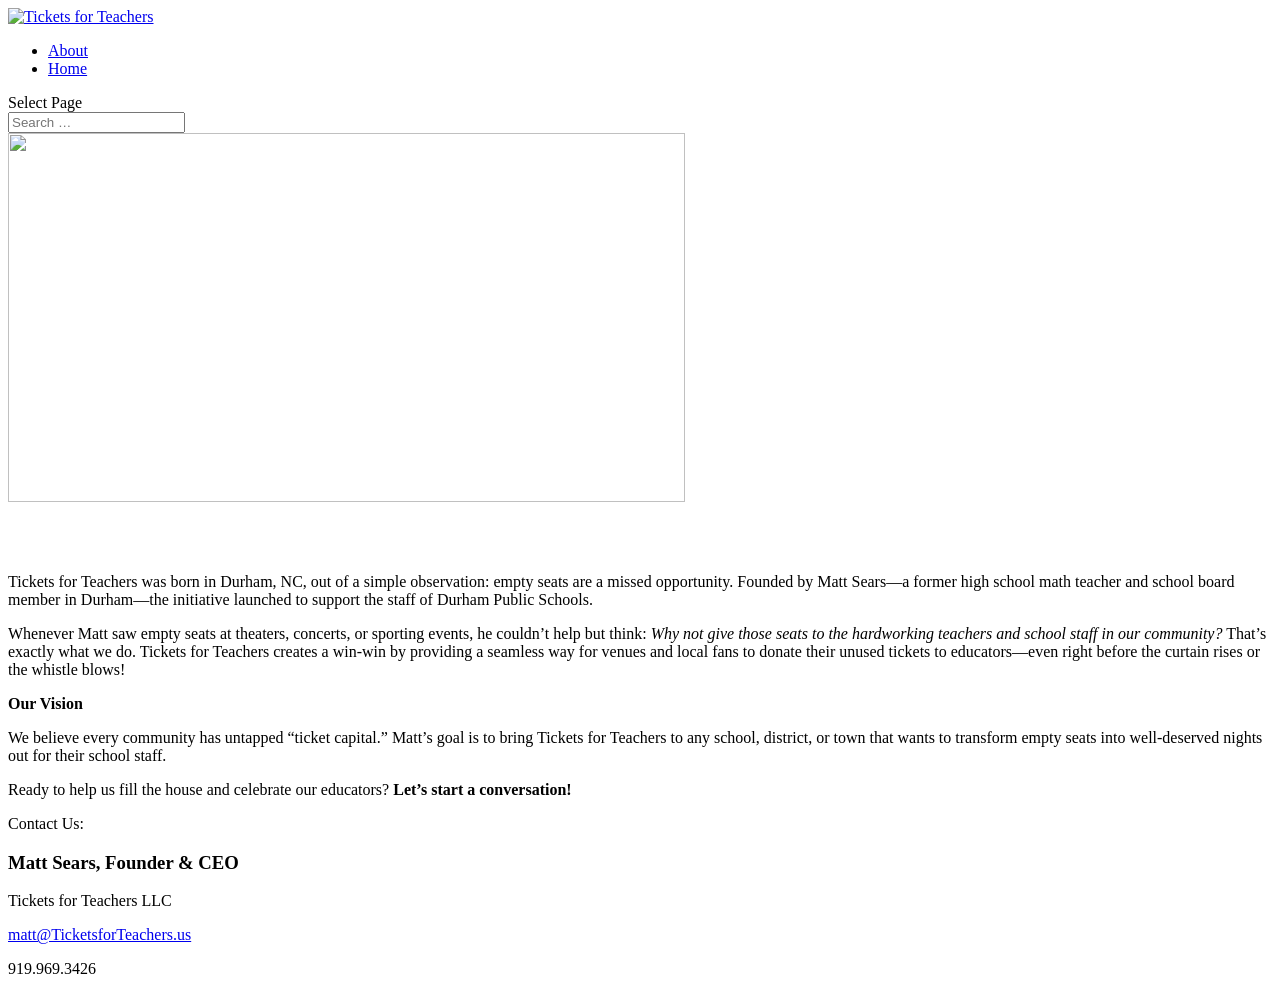
==== commit 6331f76d: "Replace trimmed Divi CSS with a 2.6KB hand-authored stylesheet The shared sheet still carried ~63KB " ====
--- a/site/about/index.html
+++ b/site/about/index.html
@@ -1 +1 @@
-<!DOCTYPE html><html class="js" lang="en-US" prefix="og: https://ogp.me/ns#"><head><meta charset="UTF-8" /><meta http-equiv="X-UA-Compatible" content="IE=edge"><link rel="pingback" href="https://ticketsforteachers.us/xmlrpc.php" />   <!-- Search Engine Optimization by Rank Math - https://rankmath.com/ --><title>About - Tickets for Teachers</title><meta name="description" content="Tickets for Teachers was born in Durham, NC, out of a simple observation: empty seats are a missed opportunity. Founded by Matt Sears—a former high school"/><meta name="robots" content="index, follow, max-snippet:-1, max-video-preview:-1, max-image-preview:large"/><link rel="canonical" href="https://ticketsforteachers.us/about/" /><meta property="og:locale" content="en_US" /><meta property="og:type" content="article" /><meta property="og:title" content="About - Tickets for Teachers" /><meta property="og:description" content="Tickets for Teachers was born in Durham, NC, out of a simple observation: empty seats are a missed opportunity. Founded by Matt Sears—a former high school" /><meta property="og:url" content="https://ticketsforteachers.us/about/" /><meta property="og:site_name" content="Tickets for Teachers" /><meta property="og:updated_time" content="2026-04-25T18:48:37+00:00" /><meta property="article:published_time" content="2026-04-25T14:48:49+00:00" /><meta property="article:modified_time" content="2026-04-25T18:48:37+00:00" /><meta name="twitter:card" content="summary_large_image" /><meta name="twitter:title" content="About - Tickets for Teachers" /><meta name="twitter:description" content="Tickets for Teachers was born in Durham, NC, out of a simple observation: empty seats are a missed opportunity. Founded by Matt Sears—a former high school" /><meta name="twitter:label1" content="Time to read" /><meta name="twitter:data1" content="2 minutes" /> <script type="application/ld+json" class="rank-math-schema">{"@context":"https://schema.org","@graph":[{"@type":["EducationalOrganization","Organization"],"@id":"https://ticketsforteachers.us/#organization","name":"Constructive Learning Design","url":"https://ticketsforteachers.us"},{"@type":"WebSite","@id":"https://ticketsforteachers.us/#website","url":"https://ticketsforteachers.us","name":"Tickets for Teachers","publisher":{"@id":"https://ticketsforteachers.us/#organization"},"inLanguage":"en-US"},{"@type":"WebPage","@id":"https://ticketsforteachers.us/about/#webpage","url":"https://ticketsforteachers.us/about/","name":"About - Tickets for Teachers","datePublished":"2026-04-25T14:48:49+00:00","dateModified":"2026-04-25T18:48:37+00:00","isPartOf":{"@id":"https://ticketsforteachers.us/#website"},"inLanguage":"en-US"},{"@type":"Person","@id":"https://ticketsforteachers.us/author/matt/","name":"Matt Sears","url":"https://ticketsforteachers.us/author/matt/","image":{"@type":"ImageObject","@id":"https://secure.gravatar.com/avatar/9d9be38c96ccc4527dfafe396457323610c6d5f5ff7f71c126097d5e30833181?s=96&amp;d=mm&amp;r=g","url":"https://secure.gravatar.com/avatar/9d9be38c96ccc4527dfafe396457323610c6d5f5ff7f71c126097d5e30833181?s=96&amp;d=mm&amp;r=g","caption":"Matt Sears","inLanguage":"en-US"},"sameAs":["https://www.constructivelearningdesign.org/"],"worksFor":{"@id":"https://ticketsforteachers.us/#organization"}},{"@type":"Article","headline":"About - Tickets for Teachers","datePublished":"2026-04-25T14:48:49+00:00","dateModified":"2026-04-25T18:48:37+00:00","author":{"@id":"https://ticketsforteachers.us/author/matt/","name":"Matt Sears"},"publisher":{"@id":"https://ticketsforteachers.us/#organization"},"description":"Tickets for Teachers was born in Durham, NC, out of a simple observation: empty seats are a missed opportunity. Founded by Matt Sears\u2014a former high school","name":"About - Tickets for Teachers","@id":"https://ticketsforteachers.us/about/#richSnippet","isPartOf":{"@id":"https://ticketsforteachers.us/about/#webpage"},"inLanguage":"en-US","mainEntityOfPage":{"@id":"https://ticketsforteachers.us/about/#webpage"}}]}</script> <!-- /Rank Math WordPress SEO plugin --><link rel='dns-prefetch' href='//fonts.googleapis.com' /><meta content="Divi v.4.27.6" name="generator"/> <link rel='stylesheet' id='et-divi-open-sans-css' href='https://fonts.googleapis.com/css?family=Open+Sans:300italic,400italic,600italic,700italic,800italic,400,300,600,700,800&#038;subset=latin,latin-ext&#038;display=swap' media='all' />  <meta name="viewport" content="width=device-width, initial-scale=1.0, maximum-scale=1.0, user-scalable=0" /><link rel="stylesheet" href="/style.css" /><style id="et-critical-inline-css">body,.et_pb_column_1_2 .et_quote_content blockquote cite,.et_pb_column_1_2 .et_link_content a.et_link_main_url,.et_pb_column_1_3 .et_quote_content blockquote cite,.et_pb_column_3_8 .et_quote_content blockquote cite,.et_pb_column_1_4 .et_quote_content blockquote cite,.et_pb_blog_grid .et_quote_content blockquote cite,.et_pb_column_1_3 .et_link_content a.et_link_main_url,.et_pb_column_3_8 .et_link_content a.et_link_main_url,.et_pb_column_1_4 .et_link_content a.et_link_main_url,.et_pb_blog_grid .et_link_content a.et_link_main_url,body .et_pb_bg_layout_light .et_pb_post p,body .et_pb_bg_layout_dark .et_pb_post p{font-size:14px}.et_pb_slide_content,.et_pb_best_value{font-size:15px}@media only screen and (min-width:1350px){.et_pb_row{padding:27px 0}.et_pb_section{padding:54px 0}.single.et_pb_pagebuilder_layout.et_full_width_page .et_post_meta_wrapper{padding-top:81px}.et_pb_fullwidth_section{padding:0}}.et_pb_section_0.et_pb_section{padding-top:2vw;padding-bottom:31px;background-color:#001a56!important}.et_pb_image_0{text-align:center}.et_pb_section_1.et_pb_section{padding-top:32px;padding-bottom:19px}.et_pb_text_1{padding-top:2px!important}.et_pb_section_2.et_pb_section{padding-bottom:0px;margin-top:-150px;margin-bottom:-150px}.et_pb_section_3.et_pb_section{padding-top:133px;padding-bottom:0px;margin-top:-42px;margin-bottom:-42px}@media only screen and (max-width:980px){.et_pb_image_0 .et_pb_image_wrap img{width:auto}}@media only screen and (max-width:767px){.et_pb_image_0 .et_pb_image_wrap img{width:auto}}</style></head><body class="wp-singular page-template-default page page-id-91 wp-theme-Divi et-tb-has-template et-tb-has-footer et-tb-footer-disabled et_pb_button_helper_class et_fixed_nav et_show_nav et_primary_nav_dropdown_animation_fade et_secondary_nav_dropdown_animation_fade et_header_style_left et_cover_background et_pb_gutter osx et_pb_gutters3 et_pb_pagebuilder_layout et_no_sidebar et_divi_theme et-db"><div id="page-container"><div id="et-boc" class="et-boc"><header id="main-header" data-height-onload="66"><div class="container clearfix et_menu_container"><div class="logo_container"> <span class="logo_helper"></span> <a href="/"> <img src="/wp-content/uploads/2026/04/TicketsforTeachers.webp" width="677" height="369" alt="Tickets for Teachers" id="logo" data-height-percentage="54" /> </a></div><div id="et-top-navigation" data-height="66" data-fixed-height="40"><nav id="top-menu-nav"><ul id="top-menu" class="nav"><li class="page_item page-item-91 current_page_item"><a href="/about/" aria-current="page">About</a></li><li class="page_item page-item-26"><a href="/">Home</a></li></ul></nav><div id="et_top_search"> <span id="et_search_icon"></span></div><div id="et_mobile_nav_menu"><div class="mobile_nav closed"> <span class="select_page">Select Page</span> <span class="mobile_menu_bar mobile_menu_bar_toggle"></span></div></div></div> <!-- #et-top-navigation --></div> <!-- .container --><div class="et_search_outer"><div class="container et_search_form_container"><form role="search" method="get" class="et-search-form" action="/"> <input type="search" class="et-search-field" placeholder="Search &hellip;" value="" name="s" title="Search for:" /></form> <span class="et_close_search_field"></span></div></div></header> <!-- #main-header --><div id="et-main-area"><div id="main-content"><article id="post-91" class="post-91 page type-page status-publish hentry"><div class="entry-content"><div class="et-l et-l--post"><div class="et_builder_inner_content et_pb_gutters3"><div class="et_pb_section et_pb_section_0 et_pb_with_background et_section_regular" ><div class="et_pb_row et_pb_row_0"><div class="et_pb_column et_pb_column_4_4 et_pb_column_0  et_pb_css_mix_blend_mode_passthrough et-last-child"><div class="et_pb_module et_pb_image et_pb_image_0"> <span class="et_pb_image_wrap "><img fetchpriority="high" decoding="async" width="677" height="369" src="/wp-content/uploads/2026/04/TicketsforTeachers.webp" alt="" title="TicketsforTeachers" srcset="/wp-content/uploads/2026/04/TicketsforTeachers.webp 677w, /wp-content/uploads/2026/04/TicketsforTeachers-480x262.webp 480w" sizes="(min-width: 0px) and (max-width: 480px) 480px, (min-width: 481px) 677px, 100vw" class="wp-image-42" /></span></div><div class="et_pb_module et_pb_text et_pb_text_0  et_pb_text_align_left et_pb_bg_layout_light"><div class="et_pb_text_inner"><h1 style="text-align: center;"><span style="color: #ffffff;"><strong>Putting tickets you can&#8217;t use into the hands of local educators!</strong></span></h1><h1><span style="color: #ffffff;"><strong></strong></span></h1></div></div></div></div></div><div id="intro" class="et_pb_section et_pb_section_1 et_section_regular" ><div class="et_pb_row et_pb_row_1"><div class="et_pb_column et_pb_column_1_2 et_pb_column_1  et_pb_css_mix_blend_mode_passthrough"><div class="et_pb_module et_pb_text et_pb_text_1  et_pb_text_align_left et_pb_bg_layout_light"><div class="et_pb_text_inner"><p data-path-to-node="3">Tickets for Teachers was born in Durham, NC, out of a simple observation: empty seats are a missed opportunity. Founded by Matt Sears—a former high school math teacher and school board member in Durham—the initiative launched to support the staff of Durham Public Schools.</p><p data-path-to-node="4">Whenever Matt saw empty seats at theaters, concerts, or sporting events, he couldn’t help but think: <i data-path-to-node="4" data-index-in-node="102">Why not give those seats to the hardworking teachers and school staff in our community?</i> That&#8217;s exactly what we do. Tickets for Teachers creates a win-win by providing a seamless way for venues and local fans to donate their unused tickets to educators—even right before the curtain rises or the whistle blows!</p><p data-path-to-node="5"><b data-path-to-node="5" data-index-in-node="0">Our Vision</b></p><p data-path-to-node="5">We believe every community has untapped &#8220;ticket capital.&#8221; Matt’s goal is to bring Tickets for Teachers to any school, district, or town that wants to transform empty seats into well-deserved nights out for their school staff.</p><p data-path-to-node="6">Ready to help us fill the house and celebrate our educators? <b data-path-to-node="6" data-index-in-node="61">Let&#8217;s start a conversation!</b></p></div></div></div><div class="et_pb_column et_pb_column_1_2 et_pb_column_2  et_pb_css_mix_blend_mode_passthrough et-last-child"><div class="et_pb_module et_pb_text et_pb_text_2  et_pb_text_align_left et_pb_bg_layout_light"><div class="et_pb_text_inner"><p>Contact Us:</p><h3>Matt Sears, Founder &amp; CEO</h3><p>Tickets for Teachers LLC</p><p><a href="mailto:matt@TicketsforTeachers">matt@TicketsforTeachers.us</a></p><p>919.969.3426</p></div></div></div></div></div><div class="et_pb_section et_pb_section_2 et_section_regular" ><div class="et_pb_row et_pb_row_2"><div class="et_pb_column et_pb_column_4_4 et_pb_column_3  et_pb_css_mix_blend_mode_passthrough et-last-child"><div class="et_pb_module et_pb_text et_pb_text_3  et_pb_text_align_left et_pb_bg_layout_light"><div class="et_pb_text_inner"><h4></h4></div></div></div></div></div><div class="et_pb_section et_pb_section_3 et_section_regular" ></div></div></div></div></article></div></div></div></div>        </body></html>+<!DOCTYPE html><html class="js" lang="en-US" prefix="og: https://ogp.me/ns#"><head><meta charset="UTF-8" /><meta http-equiv="X-UA-Compatible" content="IE=edge"><link rel="pingback" href="https://ticketsforteachers.us/xmlrpc.php" />   <!-- Search Engine Optimization by Rank Math - https://rankmath.com/ --><title>About - Tickets for Teachers</title><meta name="description" content="Tickets for Teachers was born in Durham, NC, out of a simple observation: empty seats are a missed opportunity. Founded by Matt Sears—a former high school"/><meta name="robots" content="index, follow, max-snippet:-1, max-video-preview:-1, max-image-preview:large"/><link rel="canonical" href="https://ticketsforteachers.us/about/" /><meta property="og:locale" content="en_US" /><meta property="og:type" content="article" /><meta property="og:title" content="About - Tickets for Teachers" /><meta property="og:description" content="Tickets for Teachers was born in Durham, NC, out of a simple observation: empty seats are a missed opportunity. Founded by Matt Sears—a former high school" /><meta property="og:url" content="https://ticketsforteachers.us/about/" /><meta property="og:site_name" content="Tickets for Teachers" /><meta property="og:updated_time" content="2026-04-25T18:48:37+00:00" /><meta property="article:published_time" content="2026-04-25T14:48:49+00:00" /><meta property="article:modified_time" content="2026-04-25T18:48:37+00:00" /><meta name="twitter:card" content="summary_large_image" /><meta name="twitter:title" content="About - Tickets for Teachers" /><meta name="twitter:description" content="Tickets for Teachers was born in Durham, NC, out of a simple observation: empty seats are a missed opportunity. Founded by Matt Sears—a former high school" /><meta name="twitter:label1" content="Time to read" /><meta name="twitter:data1" content="2 minutes" /> <script type="application/ld+json" class="rank-math-schema">{"@context":"https://schema.org","@graph":[{"@type":["EducationalOrganization","Organization"],"@id":"https://ticketsforteachers.us/#organization","name":"Constructive Learning Design","url":"https://ticketsforteachers.us"},{"@type":"WebSite","@id":"https://ticketsforteachers.us/#website","url":"https://ticketsforteachers.us","name":"Tickets for Teachers","publisher":{"@id":"https://ticketsforteachers.us/#organization"},"inLanguage":"en-US"},{"@type":"WebPage","@id":"https://ticketsforteachers.us/about/#webpage","url":"https://ticketsforteachers.us/about/","name":"About - Tickets for Teachers","datePublished":"2026-04-25T14:48:49+00:00","dateModified":"2026-04-25T18:48:37+00:00","isPartOf":{"@id":"https://ticketsforteachers.us/#website"},"inLanguage":"en-US"},{"@type":"Person","@id":"https://ticketsforteachers.us/author/matt/","name":"Matt Sears","url":"https://ticketsforteachers.us/author/matt/","image":{"@type":"ImageObject","@id":"https://secure.gravatar.com/avatar/9d9be38c96ccc4527dfafe396457323610c6d5f5ff7f71c126097d5e30833181?s=96&amp;d=mm&amp;r=g","url":"https://secure.gravatar.com/avatar/9d9be38c96ccc4527dfafe396457323610c6d5f5ff7f71c126097d5e30833181?s=96&amp;d=mm&amp;r=g","caption":"Matt Sears","inLanguage":"en-US"},"sameAs":["https://www.constructivelearningdesign.org/"],"worksFor":{"@id":"https://ticketsforteachers.us/#organization"}},{"@type":"Article","headline":"About - Tickets for Teachers","datePublished":"2026-04-25T14:48:49+00:00","dateModified":"2026-04-25T18:48:37+00:00","author":{"@id":"https://ticketsforteachers.us/author/matt/","name":"Matt Sears"},"publisher":{"@id":"https://ticketsforteachers.us/#organization"},"description":"Tickets for Teachers was born in Durham, NC, out of a simple observation: empty seats are a missed opportunity. Founded by Matt Sears\u2014a former high school","name":"About - Tickets for Teachers","@id":"https://ticketsforteachers.us/about/#richSnippet","isPartOf":{"@id":"https://ticketsforteachers.us/about/#webpage"},"inLanguage":"en-US","mainEntityOfPage":{"@id":"https://ticketsforteachers.us/about/#webpage"}}]}</script> <!-- /Rank Math WordPress SEO plugin --><link rel='dns-prefetch' href='//fonts.googleapis.com' /><meta content="Divi v.4.27.6" name="generator"/> <link rel='stylesheet' id='et-divi-open-sans-css' href='https://fonts.googleapis.com/css?family=Open+Sans:300italic,400italic,600italic,700italic,800italic,400,300,600,700,800&#038;subset=latin,latin-ext&#038;display=swap' media='all' />  <meta name="viewport" content="width=device-width, initial-scale=1.0, maximum-scale=1.0, user-scalable=0" /><link rel="stylesheet" href="/style.css" /></head><body class="wp-singular page-template-default page page-id-91 wp-theme-Divi et-tb-has-template et-tb-has-footer et-tb-footer-disabled et_pb_button_helper_class et_fixed_nav et_show_nav et_primary_nav_dropdown_animation_fade et_secondary_nav_dropdown_animation_fade et_header_style_left et_cover_background et_pb_gutter osx et_pb_gutters3 et_pb_pagebuilder_layout et_no_sidebar et_divi_theme et-db"><div id="page-container"><div id="et-boc" class="et-boc"><header id="main-header" data-height-onload="66"><div class="container clearfix et_menu_container"><div class="logo_container"> <span class="logo_helper"></span> <a href="/"> <img src="/wp-content/uploads/2026/04/TicketsforTeachers.webp" width="677" height="369" alt="Tickets for Teachers" id="logo" data-height-percentage="54" /> </a></div><div id="et-top-navigation" data-height="66" data-fixed-height="40"><nav id="top-menu-nav"><ul id="top-menu" class="nav"><li class="page_item page-item-91 current_page_item"><a href="/about/" aria-current="page">About</a></li><li class="page_item page-item-26"><a href="/">Home</a></li></ul></nav><div id="et_top_search"> <span id="et_search_icon"></span></div><div id="et_mobile_nav_menu"><div class="mobile_nav closed"> <span class="select_page">Select Page</span> <span class="mobile_menu_bar mobile_menu_bar_toggle"></span></div></div></div> <!-- #et-top-navigation --></div> <!-- .container --><div class="et_search_outer"><div class="container et_search_form_container"><form role="search" method="get" class="et-search-form" action="/"> <input type="search" class="et-search-field" placeholder="Search &hellip;" value="" name="s" title="Search for:" /></form> <span class="et_close_search_field"></span></div></div></header> <!-- #main-header --><div id="et-main-area"><div id="main-content"><article id="post-91" class="post-91 page type-page status-publish hentry"><div class="entry-content"><div class="et-l et-l--post"><div class="et_builder_inner_content et_pb_gutters3"><div class="et_pb_section et_pb_section_0 et_pb_with_background et_section_regular" ><div class="et_pb_row et_pb_row_0"><div class="et_pb_column et_pb_column_4_4 et_pb_column_0  et_pb_css_mix_blend_mode_passthrough et-last-child"><div class="et_pb_module et_pb_image et_pb_image_0"> <span class="et_pb_image_wrap "><img fetchpriority="high" decoding="async" width="677" height="369" src="/wp-content/uploads/2026/04/TicketsforTeachers.webp" alt="" title="TicketsforTeachers" srcset="/wp-content/uploads/2026/04/TicketsforTeachers.webp 677w, /wp-content/uploads/2026/04/TicketsforTeachers-480x262.webp 480w" sizes="(min-width: 0px) and (max-width: 480px) 480px, (min-width: 481px) 677px, 100vw" class="wp-image-42" /></span></div><div class="et_pb_module et_pb_text et_pb_text_0  et_pb_text_align_left et_pb_bg_layout_light"><div class="et_pb_text_inner"><h1 style="text-align: center;"><span style="color: #ffffff;"><strong>Putting tickets you can&#8217;t use into the hands of local educators!</strong></span></h1><h1><span style="color: #ffffff;"><strong></strong></span></h1></div></div></div></div></div><div id="intro" class="et_pb_section et_pb_section_1 et_section_regular" ><div class="et_pb_row et_pb_row_1"><div class="et_pb_column et_pb_column_1_2 et_pb_column_1  et_pb_css_mix_blend_mode_passthrough"><div class="et_pb_module et_pb_text et_pb_text_1  et_pb_text_align_left et_pb_bg_layout_light"><div class="et_pb_text_inner"><p data-path-to-node="3">Tickets for Teachers was born in Durham, NC, out of a simple observation: empty seats are a missed opportunity. Founded by Matt Sears—a former high school math teacher and school board member in Durham—the initiative launched to support the staff of Durham Public Schools.</p><p data-path-to-node="4">Whenever Matt saw empty seats at theaters, concerts, or sporting events, he couldn’t help but think: <i data-path-to-node="4" data-index-in-node="102">Why not give those seats to the hardworking teachers and school staff in our community?</i> That&#8217;s exactly what we do. Tickets for Teachers creates a win-win by providing a seamless way for venues and local fans to donate their unused tickets to educators—even right before the curtain rises or the whistle blows!</p><p data-path-to-node="5"><b data-path-to-node="5" data-index-in-node="0">Our Vision</b></p><p data-path-to-node="5">We believe every community has untapped &#8220;ticket capital.&#8221; Matt’s goal is to bring Tickets for Teachers to any school, district, or town that wants to transform empty seats into well-deserved nights out for their school staff.</p><p data-path-to-node="6">Ready to help us fill the house and celebrate our educators? <b data-path-to-node="6" data-index-in-node="61">Let&#8217;s start a conversation!</b></p></div></div></div><div class="et_pb_column et_pb_column_1_2 et_pb_column_2  et_pb_css_mix_blend_mode_passthrough et-last-child"><div class="et_pb_module et_pb_text et_pb_text_2  et_pb_text_align_left et_pb_bg_layout_light"><div class="et_pb_text_inner"><p>Contact Us:</p><h3>Matt Sears, Founder &amp; CEO</h3><p>Tickets for Teachers LLC</p><p><a href="mailto:matt@TicketsforTeachers">matt@TicketsforTeachers.us</a></p><p>919.969.3426</p></div></div></div></div></div><div class="et_pb_section et_pb_section_2 et_section_regular" ><div class="et_pb_row et_pb_row_2"><div class="et_pb_column et_pb_column_4_4 et_pb_column_3  et_pb_css_mix_blend_mode_passthrough et-last-child"><div class="et_pb_module et_pb_text et_pb_text_3  et_pb_text_align_left et_pb_bg_layout_light"><div class="et_pb_text_inner"><h4></h4></div></div></div></div></div><div class="et_pb_section et_pb_section_3 et_section_regular" ></div></div></div></div></article></div></div></div></div>        </body></html>
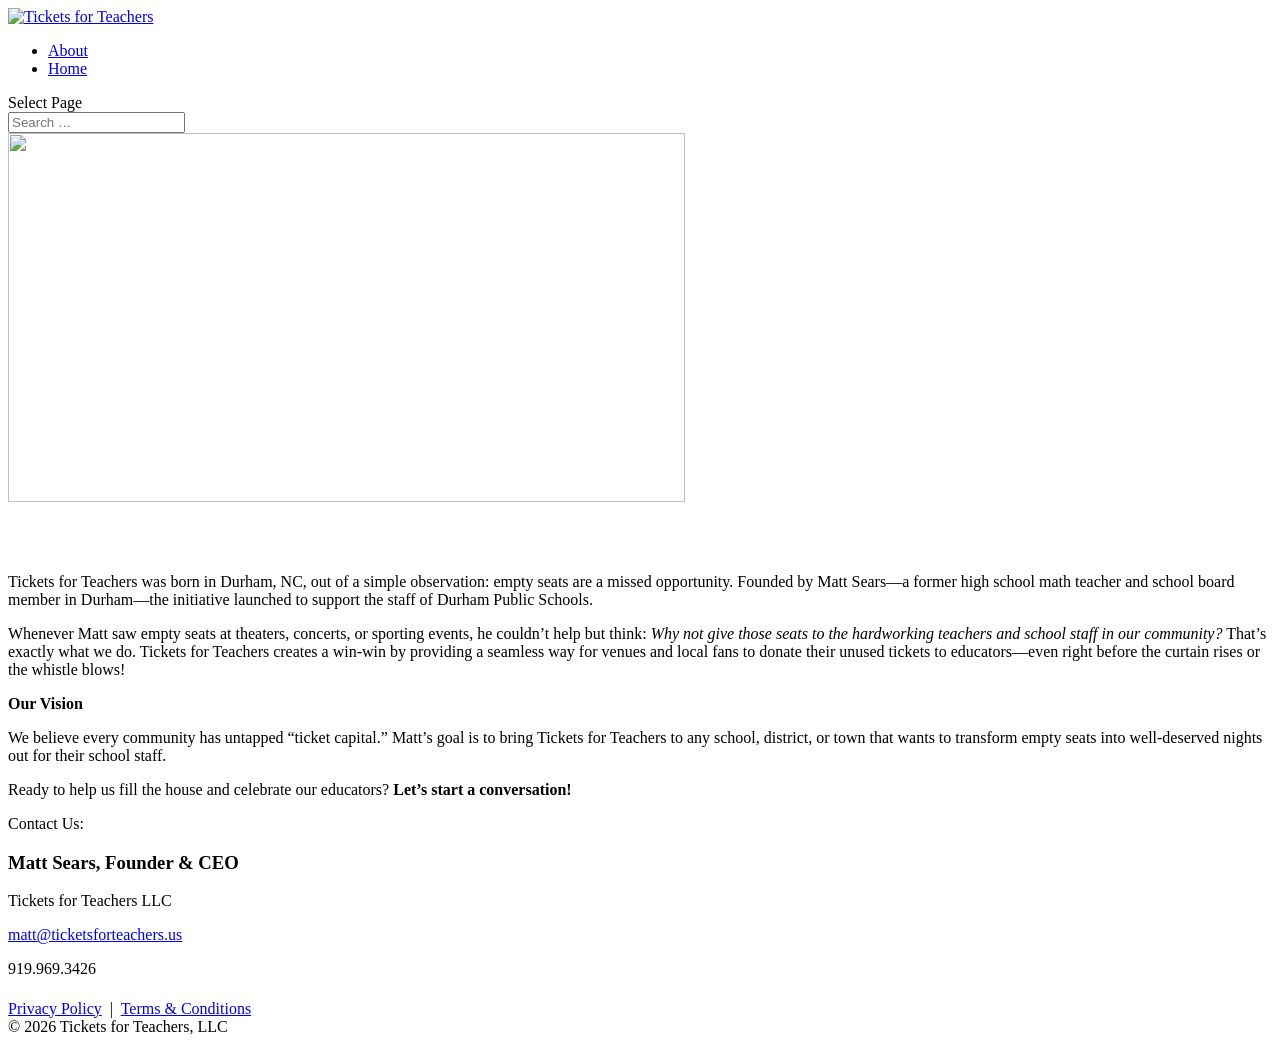
==== commit bae6ed3a: "Proofread legal pages and add footer links - Format Privacy Policy and Terms with proper headings an" ====
--- a/site/about/index.html
+++ b/site/about/index.html
@@ -1 +1 @@
-<!DOCTYPE html><html class="js" lang="en-US" prefix="og: https://ogp.me/ns#"><head><meta charset="UTF-8" /><meta http-equiv="X-UA-Compatible" content="IE=edge"><link rel="pingback" href="https://ticketsforteachers.us/xmlrpc.php" />   <!-- Search Engine Optimization by Rank Math - https://rankmath.com/ --><title>About - Tickets for Teachers</title><meta name="description" content="Tickets for Teachers was born in Durham, NC, out of a simple observation: empty seats are a missed opportunity. Founded by Matt Sears—a former high school"/><meta name="robots" content="index, follow, max-snippet:-1, max-video-preview:-1, max-image-preview:large"/><link rel="canonical" href="https://ticketsforteachers.us/about/" /><meta property="og:locale" content="en_US" /><meta property="og:type" content="article" /><meta property="og:title" content="About - Tickets for Teachers" /><meta property="og:description" content="Tickets for Teachers was born in Durham, NC, out of a simple observation: empty seats are a missed opportunity. Founded by Matt Sears—a former high school" /><meta property="og:url" content="https://ticketsforteachers.us/about/" /><meta property="og:site_name" content="Tickets for Teachers" /><meta property="og:updated_time" content="2026-04-25T18:48:37+00:00" /><meta property="article:published_time" content="2026-04-25T14:48:49+00:00" /><meta property="article:modified_time" content="2026-04-25T18:48:37+00:00" /><meta name="twitter:card" content="summary_large_image" /><meta name="twitter:title" content="About - Tickets for Teachers" /><meta name="twitter:description" content="Tickets for Teachers was born in Durham, NC, out of a simple observation: empty seats are a missed opportunity. Founded by Matt Sears—a former high school" /><meta name="twitter:label1" content="Time to read" /><meta name="twitter:data1" content="2 minutes" /> <script type="application/ld+json" class="rank-math-schema">{"@context":"https://schema.org","@graph":[{"@type":["EducationalOrganization","Organization"],"@id":"https://ticketsforteachers.us/#organization","name":"Constructive Learning Design","url":"https://ticketsforteachers.us"},{"@type":"WebSite","@id":"https://ticketsforteachers.us/#website","url":"https://ticketsforteachers.us","name":"Tickets for Teachers","publisher":{"@id":"https://ticketsforteachers.us/#organization"},"inLanguage":"en-US"},{"@type":"WebPage","@id":"https://ticketsforteachers.us/about/#webpage","url":"https://ticketsforteachers.us/about/","name":"About - Tickets for Teachers","datePublished":"2026-04-25T14:48:49+00:00","dateModified":"2026-04-25T18:48:37+00:00","isPartOf":{"@id":"https://ticketsforteachers.us/#website"},"inLanguage":"en-US"},{"@type":"Person","@id":"https://ticketsforteachers.us/author/matt/","name":"Matt Sears","url":"https://ticketsforteachers.us/author/matt/","image":{"@type":"ImageObject","@id":"https://secure.gravatar.com/avatar/9d9be38c96ccc4527dfafe396457323610c6d5f5ff7f71c126097d5e30833181?s=96&amp;d=mm&amp;r=g","url":"https://secure.gravatar.com/avatar/9d9be38c96ccc4527dfafe396457323610c6d5f5ff7f71c126097d5e30833181?s=96&amp;d=mm&amp;r=g","caption":"Matt Sears","inLanguage":"en-US"},"sameAs":["https://www.constructivelearningdesign.org/"],"worksFor":{"@id":"https://ticketsforteachers.us/#organization"}},{"@type":"Article","headline":"About - Tickets for Teachers","datePublished":"2026-04-25T14:48:49+00:00","dateModified":"2026-04-25T18:48:37+00:00","author":{"@id":"https://ticketsforteachers.us/author/matt/","name":"Matt Sears"},"publisher":{"@id":"https://ticketsforteachers.us/#organization"},"description":"Tickets for Teachers was born in Durham, NC, out of a simple observation: empty seats are a missed opportunity. Founded by Matt Sears\u2014a former high school","name":"About - Tickets for Teachers","@id":"https://ticketsforteachers.us/about/#richSnippet","isPartOf":{"@id":"https://ticketsforteachers.us/about/#webpage"},"inLanguage":"en-US","mainEntityOfPage":{"@id":"https://ticketsforteachers.us/about/#webpage"}}]}</script> <!-- /Rank Math WordPress SEO plugin --><link rel='dns-prefetch' href='//fonts.googleapis.com' /><meta content="Divi v.4.27.6" name="generator"/> <link rel='stylesheet' id='et-divi-open-sans-css' href='https://fonts.googleapis.com/css?family=Open+Sans:300italic,400italic,600italic,700italic,800italic,400,300,600,700,800&#038;subset=latin,latin-ext&#038;display=swap' media='all' />  <meta name="viewport" content="width=device-width, initial-scale=1.0, maximum-scale=1.0, user-scalable=0" /><link rel="stylesheet" href="/style.css" /></head><body class="wp-singular page-template-default page page-id-91 wp-theme-Divi et-tb-has-template et-tb-has-footer et-tb-footer-disabled et_pb_button_helper_class et_fixed_nav et_show_nav et_primary_nav_dropdown_animation_fade et_secondary_nav_dropdown_animation_fade et_header_style_left et_cover_background et_pb_gutter osx et_pb_gutters3 et_pb_pagebuilder_layout et_no_sidebar et_divi_theme et-db"><div id="page-container"><div id="et-boc" class="et-boc"><header id="main-header" data-height-onload="66"><div class="container clearfix et_menu_container"><div class="logo_container"> <span class="logo_helper"></span> <a href="/"> <img src="/wp-content/uploads/2026/04/TicketsforTeachers.webp" width="677" height="369" alt="Tickets for Teachers" id="logo" data-height-percentage="54" /> </a></div><div id="et-top-navigation" data-height="66" data-fixed-height="40"><nav id="top-menu-nav"><ul id="top-menu" class="nav"><li class="page_item page-item-91 current_page_item"><a href="/about/" aria-current="page">About</a></li><li class="page_item page-item-26"><a href="/">Home</a></li></ul></nav><div id="et_top_search"> <span id="et_search_icon"></span></div><div id="et_mobile_nav_menu"><div class="mobile_nav closed"> <span class="select_page">Select Page</span> <span class="mobile_menu_bar mobile_menu_bar_toggle"></span></div></div></div> <!-- #et-top-navigation --></div> <!-- .container --><div class="et_search_outer"><div class="container et_search_form_container"><form role="search" method="get" class="et-search-form" action="/"> <input type="search" class="et-search-field" placeholder="Search &hellip;" value="" name="s" title="Search for:" /></form> <span class="et_close_search_field"></span></div></div></header> <!-- #main-header --><div id="et-main-area"><div id="main-content"><article id="post-91" class="post-91 page type-page status-publish hentry"><div class="entry-content"><div class="et-l et-l--post"><div class="et_builder_inner_content et_pb_gutters3"><div class="et_pb_section et_pb_section_0 et_pb_with_background et_section_regular" ><div class="et_pb_row et_pb_row_0"><div class="et_pb_column et_pb_column_4_4 et_pb_column_0  et_pb_css_mix_blend_mode_passthrough et-last-child"><div class="et_pb_module et_pb_image et_pb_image_0"> <span class="et_pb_image_wrap "><img fetchpriority="high" decoding="async" width="677" height="369" src="/wp-content/uploads/2026/04/TicketsforTeachers.webp" alt="" title="TicketsforTeachers" srcset="/wp-content/uploads/2026/04/TicketsforTeachers.webp 677w, /wp-content/uploads/2026/04/TicketsforTeachers-480x262.webp 480w" sizes="(min-width: 0px) and (max-width: 480px) 480px, (min-width: 481px) 677px, 100vw" class="wp-image-42" /></span></div><div class="et_pb_module et_pb_text et_pb_text_0  et_pb_text_align_left et_pb_bg_layout_light"><div class="et_pb_text_inner"><h1 style="text-align: center;"><span style="color: #ffffff;"><strong>Putting tickets you can&#8217;t use into the hands of local educators!</strong></span></h1><h1><span style="color: #ffffff;"><strong></strong></span></h1></div></div></div></div></div><div id="intro" class="et_pb_section et_pb_section_1 et_section_regular" ><div class="et_pb_row et_pb_row_1"><div class="et_pb_column et_pb_column_1_2 et_pb_column_1  et_pb_css_mix_blend_mode_passthrough"><div class="et_pb_module et_pb_text et_pb_text_1  et_pb_text_align_left et_pb_bg_layout_light"><div class="et_pb_text_inner"><p data-path-to-node="3">Tickets for Teachers was born in Durham, NC, out of a simple observation: empty seats are a missed opportunity. Founded by Matt Sears—a former high school math teacher and school board member in Durham—the initiative launched to support the staff of Durham Public Schools.</p><p data-path-to-node="4">Whenever Matt saw empty seats at theaters, concerts, or sporting events, he couldn’t help but think: <i data-path-to-node="4" data-index-in-node="102">Why not give those seats to the hardworking teachers and school staff in our community?</i> That&#8217;s exactly what we do. Tickets for Teachers creates a win-win by providing a seamless way for venues and local fans to donate their unused tickets to educators—even right before the curtain rises or the whistle blows!</p><p data-path-to-node="5"><b data-path-to-node="5" data-index-in-node="0">Our Vision</b></p><p data-path-to-node="5">We believe every community has untapped &#8220;ticket capital.&#8221; Matt’s goal is to bring Tickets for Teachers to any school, district, or town that wants to transform empty seats into well-deserved nights out for their school staff.</p><p data-path-to-node="6">Ready to help us fill the house and celebrate our educators? <b data-path-to-node="6" data-index-in-node="61">Let&#8217;s start a conversation!</b></p></div></div></div><div class="et_pb_column et_pb_column_1_2 et_pb_column_2  et_pb_css_mix_blend_mode_passthrough et-last-child"><div class="et_pb_module et_pb_text et_pb_text_2  et_pb_text_align_left et_pb_bg_layout_light"><div class="et_pb_text_inner"><p>Contact Us:</p><h3>Matt Sears, Founder &amp; CEO</h3><p>Tickets for Teachers LLC</p><p><a href="mailto:matt@TicketsforTeachers">matt@TicketsforTeachers.us</a></p><p>919.969.3426</p></div></div></div></div></div><div class="et_pb_section et_pb_section_2 et_section_regular" ><div class="et_pb_row et_pb_row_2"><div class="et_pb_column et_pb_column_4_4 et_pb_column_3  et_pb_css_mix_blend_mode_passthrough et-last-child"><div class="et_pb_module et_pb_text et_pb_text_3  et_pb_text_align_left et_pb_bg_layout_light"><div class="et_pb_text_inner"><h4></h4></div></div></div></div></div><div class="et_pb_section et_pb_section_3 et_section_regular" ></div></div></div></div></article></div></div></div></div>        </body></html>+<!DOCTYPE html><html class="js" lang="en-US" prefix="og: https://ogp.me/ns#"><head><meta charset="UTF-8" /><meta http-equiv="X-UA-Compatible" content="IE=edge"><link rel="pingback" href="https://ticketsforteachers.us/xmlrpc.php" />   <!-- Search Engine Optimization by Rank Math - https://rankmath.com/ --><title>About - Tickets for Teachers</title><meta name="description" content="Tickets for Teachers was born in Durham, NC, out of a simple observation: empty seats are a missed opportunity. Founded by Matt Sears—a former high school"/><meta name="robots" content="index, follow, max-snippet:-1, max-video-preview:-1, max-image-preview:large"/><link rel="canonical" href="https://ticketsforteachers.us/about/" /><meta property="og:locale" content="en_US" /><meta property="og:type" content="article" /><meta property="og:title" content="About - Tickets for Teachers" /><meta property="og:description" content="Tickets for Teachers was born in Durham, NC, out of a simple observation: empty seats are a missed opportunity. Founded by Matt Sears—a former high school" /><meta property="og:url" content="https://ticketsforteachers.us/about/" /><meta property="og:site_name" content="Tickets for Teachers" /><meta property="og:updated_time" content="2026-04-25T18:48:37+00:00" /><meta property="article:published_time" content="2026-04-25T14:48:49+00:00" /><meta property="article:modified_time" content="2026-04-25T18:48:37+00:00" /><meta name="twitter:card" content="summary_large_image" /><meta name="twitter:title" content="About - Tickets for Teachers" /><meta name="twitter:description" content="Tickets for Teachers was born in Durham, NC, out of a simple observation: empty seats are a missed opportunity. Founded by Matt Sears—a former high school" /><meta name="twitter:label1" content="Time to read" /><meta name="twitter:data1" content="2 minutes" /> <script type="application/ld+json" class="rank-math-schema">{"@context":"https://schema.org","@graph":[{"@type":["EducationalOrganization","Organization"],"@id":"https://ticketsforteachers.us/#organization","name":"Constructive Learning Design","url":"https://ticketsforteachers.us"},{"@type":"WebSite","@id":"https://ticketsforteachers.us/#website","url":"https://ticketsforteachers.us","name":"Tickets for Teachers","publisher":{"@id":"https://ticketsforteachers.us/#organization"},"inLanguage":"en-US"},{"@type":"WebPage","@id":"https://ticketsforteachers.us/about/#webpage","url":"https://ticketsforteachers.us/about/","name":"About - Tickets for Teachers","datePublished":"2026-04-25T14:48:49+00:00","dateModified":"2026-04-25T18:48:37+00:00","isPartOf":{"@id":"https://ticketsforteachers.us/#website"},"inLanguage":"en-US"},{"@type":"Person","@id":"https://ticketsforteachers.us/author/matt/","name":"Matt Sears","url":"https://ticketsforteachers.us/author/matt/","image":{"@type":"ImageObject","@id":"https://secure.gravatar.com/avatar/9d9be38c96ccc4527dfafe396457323610c6d5f5ff7f71c126097d5e30833181?s=96&amp;d=mm&amp;r=g","url":"https://secure.gravatar.com/avatar/9d9be38c96ccc4527dfafe396457323610c6d5f5ff7f71c126097d5e30833181?s=96&amp;d=mm&amp;r=g","caption":"Matt Sears","inLanguage":"en-US"},"sameAs":["https://www.constructivelearningdesign.org/"],"worksFor":{"@id":"https://ticketsforteachers.us/#organization"}},{"@type":"Article","headline":"About - Tickets for Teachers","datePublished":"2026-04-25T14:48:49+00:00","dateModified":"2026-04-25T18:48:37+00:00","author":{"@id":"https://ticketsforteachers.us/author/matt/","name":"Matt Sears"},"publisher":{"@id":"https://ticketsforteachers.us/#organization"},"description":"Tickets for Teachers was born in Durham, NC, out of a simple observation: empty seats are a missed opportunity. Founded by Matt Sears\u2014a former high school","name":"About - Tickets for Teachers","@id":"https://ticketsforteachers.us/about/#richSnippet","isPartOf":{"@id":"https://ticketsforteachers.us/about/#webpage"},"inLanguage":"en-US","mainEntityOfPage":{"@id":"https://ticketsforteachers.us/about/#webpage"}}]}</script> <!-- /Rank Math WordPress SEO plugin --><link rel='dns-prefetch' href='//fonts.googleapis.com' /><meta content="Divi v.4.27.6" name="generator"/> <link rel='stylesheet' id='et-divi-open-sans-css' href='https://fonts.googleapis.com/css?family=Open+Sans:300italic,400italic,600italic,700italic,800italic,400,300,600,700,800&#038;subset=latin,latin-ext&#038;display=swap' media='all' />  <meta name="viewport" content="width=device-width, initial-scale=1.0, maximum-scale=1.0, user-scalable=0" /><link rel="icon" type="image/png" sizes="64x64" href="/favicon.png" /><link rel="stylesheet" href="/style.css" /></head><body class="wp-singular page-template-default page page-id-91 wp-theme-Divi et-tb-has-template et-tb-has-footer et-tb-footer-disabled et_pb_button_helper_class et_fixed_nav et_show_nav et_primary_nav_dropdown_animation_fade et_secondary_nav_dropdown_animation_fade et_header_style_left et_cover_background et_pb_gutter osx et_pb_gutters3 et_pb_pagebuilder_layout et_no_sidebar et_divi_theme et-db"><div id="page-container"><div id="et-boc" class="et-boc"><header id="main-header" data-height-onload="66"><div class="container clearfix et_menu_container"><div class="logo_container"> <span class="logo_helper"></span> <a href="/"> <img src="/wp-content/uploads/2026/04/TicketsforTeachers.webp" width="677" height="369" alt="Tickets for Teachers" id="logo" data-height-percentage="54" /> </a></div><div id="et-top-navigation" data-height="66" data-fixed-height="40"><nav id="top-menu-nav"><ul id="top-menu" class="nav"><li class="page_item page-item-91 current_page_item"><a href="/about/" aria-current="page">About</a></li><li class="page_item page-item-26"><a href="/">Home</a></li></ul></nav><div id="et_top_search"> <span id="et_search_icon"></span></div><div id="et_mobile_nav_menu"><div class="mobile_nav closed"> <span class="select_page">Select Page</span> <span class="mobile_menu_bar mobile_menu_bar_toggle"></span></div></div></div> <!-- #et-top-navigation --></div> <!-- .container --><div class="et_search_outer"><div class="container et_search_form_container"><form role="search" method="get" class="et-search-form" action="/"> <input type="search" class="et-search-field" placeholder="Search &hellip;" value="" name="s" title="Search for:" /></form> <span class="et_close_search_field"></span></div></div></header> <!-- #main-header --><div id="et-main-area"><div id="main-content"><article id="post-91" class="post-91 page type-page status-publish hentry"><div class="entry-content"><div class="et-l et-l--post"><div class="et_builder_inner_content et_pb_gutters3"><div class="et_pb_section et_pb_section_0 et_pb_with_background et_section_regular" ><div class="et_pb_row et_pb_row_0"><div class="et_pb_column et_pb_column_4_4 et_pb_column_0  et_pb_css_mix_blend_mode_passthrough et-last-child"><div class="et_pb_module et_pb_image et_pb_image_0"> <span class="et_pb_image_wrap "><img fetchpriority="high" decoding="async" width="677" height="369" src="/wp-content/uploads/2026/04/TicketsforTeachers.webp" alt="" title="TicketsforTeachers" srcset="/wp-content/uploads/2026/04/TicketsforTeachers.webp 677w, /wp-content/uploads/2026/04/TicketsforTeachers-480x262.webp 480w" sizes="(min-width: 0px) and (max-width: 480px) 480px, (min-width: 481px) 677px, 100vw" class="wp-image-42" /></span></div><div class="et_pb_module et_pb_text et_pb_text_0  et_pb_text_align_left et_pb_bg_layout_light"><div class="et_pb_text_inner"><h1 style="text-align: center;"><span style="color: #ffffff;"><strong>Putting tickets you can&#8217;t use into the hands of local educators!</strong></span></h1><h1><span style="color: #ffffff;"><strong></strong></span></h1></div></div></div></div></div><div id="intro" class="et_pb_section et_pb_section_1 et_section_regular" ><div class="et_pb_row et_pb_row_1"><div class="et_pb_column et_pb_column_1_2 et_pb_column_1  et_pb_css_mix_blend_mode_passthrough"><div class="et_pb_module et_pb_text et_pb_text_1  et_pb_text_align_left et_pb_bg_layout_light"><div class="et_pb_text_inner"><p data-path-to-node="3">Tickets for Teachers was born in Durham, NC, out of a simple observation: empty seats are a missed opportunity. Founded by Matt Sears—a former high school math teacher and school board member in Durham—the initiative launched to support the staff of Durham Public Schools.</p><p data-path-to-node="4">Whenever Matt saw empty seats at theaters, concerts, or sporting events, he couldn’t help but think: <i data-path-to-node="4" data-index-in-node="102">Why not give those seats to the hardworking teachers and school staff in our community?</i> That&#8217;s exactly what we do. Tickets for Teachers creates a win-win by providing a seamless way for venues and local fans to donate their unused tickets to educators—even right before the curtain rises or the whistle blows!</p><p data-path-to-node="5"><b data-path-to-node="5" data-index-in-node="0">Our Vision</b></p><p data-path-to-node="5">We believe every community has untapped &#8220;ticket capital.&#8221; Matt’s goal is to bring Tickets for Teachers to any school, district, or town that wants to transform empty seats into well-deserved nights out for their school staff.</p><p data-path-to-node="6">Ready to help us fill the house and celebrate our educators? <b data-path-to-node="6" data-index-in-node="61">Let&#8217;s start a conversation!</b></p></div></div></div><div class="et_pb_column et_pb_column_1_2 et_pb_column_2  et_pb_css_mix_blend_mode_passthrough et-last-child"><div class="et_pb_module et_pb_text et_pb_text_2  et_pb_text_align_left et_pb_bg_layout_light"><div class="et_pb_text_inner"><p>Contact Us:</p><h3>Matt Sears, Founder &amp; CEO</h3><p>Tickets for Teachers LLC</p><p><a href="mailto:matt@ticketsforteachers.us">matt@ticketsforteachers.us</a></p><p>919.969.3426</p></div></div></div></div></div><div class="et_pb_section et_pb_section_2 et_section_regular" ><div class="et_pb_row et_pb_row_2"><div class="et_pb_column et_pb_column_4_4 et_pb_column_3  et_pb_css_mix_blend_mode_passthrough et-last-child"><div class="et_pb_module et_pb_text et_pb_text_3  et_pb_text_align_left et_pb_bg_layout_light"><div class="et_pb_text_inner"><h4></h4></div></div></div></div></div><div class="et_pb_section et_pb_section_3 et_section_regular" ></div></div></div></div></article></div></div><footer id="site-footer"><div class="footer-links"><a href="/PrivacyPolicy.html">Privacy Policy</a><span class="footer-sep">&nbsp;&nbsp;|&nbsp;&nbsp;</span><a href="/TermsAndConditions.html">Terms &amp; Conditions</a></div><div>&copy; 2026 Tickets for Teachers, LLC</div></footer></div></div>        </body></html>
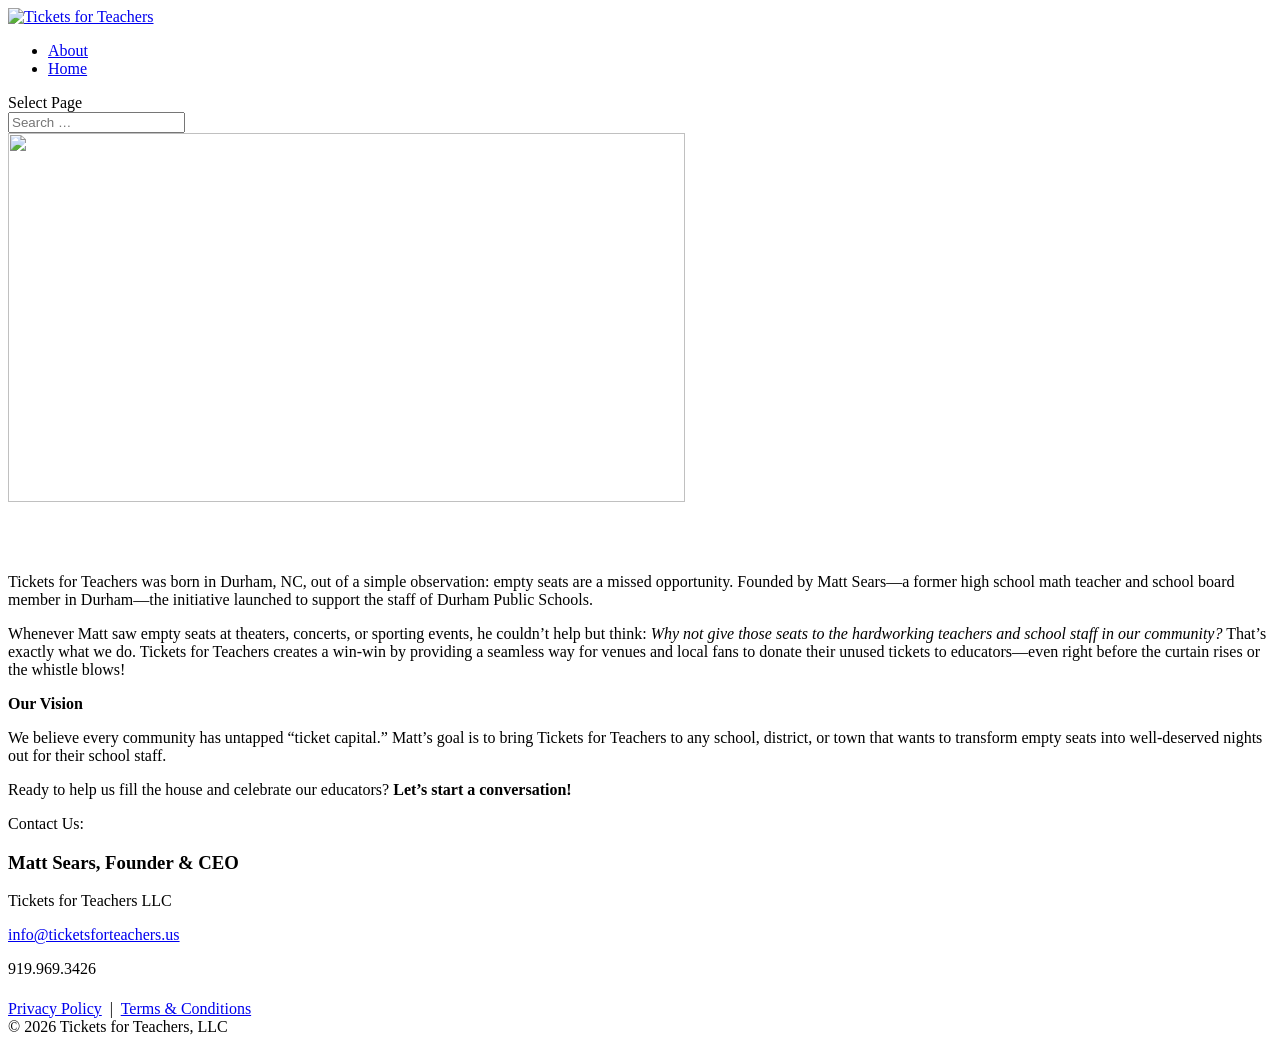
==== commit 5075481c: "Change email address to info" ====
--- a/site/about/index.html
+++ b/site/about/index.html
@@ -1 +1,364 @@
-<!DOCTYPE html><html class="js" lang="en-US" prefix="og: https://ogp.me/ns#"><head><meta charset="UTF-8" /><meta http-equiv="X-UA-Compatible" content="IE=edge"><link rel="pingback" href="https://ticketsforteachers.us/xmlrpc.php" />   <!-- Search Engine Optimization by Rank Math - https://rankmath.com/ --><title>About - Tickets for Teachers</title><meta name="description" content="Tickets for Teachers was born in Durham, NC, out of a simple observation: empty seats are a missed opportunity. Founded by Matt Sears—a former high school"/><meta name="robots" content="index, follow, max-snippet:-1, max-video-preview:-1, max-image-preview:large"/><link rel="canonical" href="https://ticketsforteachers.us/about/" /><meta property="og:locale" content="en_US" /><meta property="og:type" content="article" /><meta property="og:title" content="About - Tickets for Teachers" /><meta property="og:description" content="Tickets for Teachers was born in Durham, NC, out of a simple observation: empty seats are a missed opportunity. Founded by Matt Sears—a former high school" /><meta property="og:url" content="https://ticketsforteachers.us/about/" /><meta property="og:site_name" content="Tickets for Teachers" /><meta property="og:updated_time" content="2026-04-25T18:48:37+00:00" /><meta property="article:published_time" content="2026-04-25T14:48:49+00:00" /><meta property="article:modified_time" content="2026-04-25T18:48:37+00:00" /><meta name="twitter:card" content="summary_large_image" /><meta name="twitter:title" content="About - Tickets for Teachers" /><meta name="twitter:description" content="Tickets for Teachers was born in Durham, NC, out of a simple observation: empty seats are a missed opportunity. Founded by Matt Sears—a former high school" /><meta name="twitter:label1" content="Time to read" /><meta name="twitter:data1" content="2 minutes" /> <script type="application/ld+json" class="rank-math-schema">{"@context":"https://schema.org","@graph":[{"@type":["EducationalOrganization","Organization"],"@id":"https://ticketsforteachers.us/#organization","name":"Constructive Learning Design","url":"https://ticketsforteachers.us"},{"@type":"WebSite","@id":"https://ticketsforteachers.us/#website","url":"https://ticketsforteachers.us","name":"Tickets for Teachers","publisher":{"@id":"https://ticketsforteachers.us/#organization"},"inLanguage":"en-US"},{"@type":"WebPage","@id":"https://ticketsforteachers.us/about/#webpage","url":"https://ticketsforteachers.us/about/","name":"About - Tickets for Teachers","datePublished":"2026-04-25T14:48:49+00:00","dateModified":"2026-04-25T18:48:37+00:00","isPartOf":{"@id":"https://ticketsforteachers.us/#website"},"inLanguage":"en-US"},{"@type":"Person","@id":"https://ticketsforteachers.us/author/matt/","name":"Matt Sears","url":"https://ticketsforteachers.us/author/matt/","image":{"@type":"ImageObject","@id":"https://secure.gravatar.com/avatar/9d9be38c96ccc4527dfafe396457323610c6d5f5ff7f71c126097d5e30833181?s=96&amp;d=mm&amp;r=g","url":"https://secure.gravatar.com/avatar/9d9be38c96ccc4527dfafe396457323610c6d5f5ff7f71c126097d5e30833181?s=96&amp;d=mm&amp;r=g","caption":"Matt Sears","inLanguage":"en-US"},"sameAs":["https://www.constructivelearningdesign.org/"],"worksFor":{"@id":"https://ticketsforteachers.us/#organization"}},{"@type":"Article","headline":"About - Tickets for Teachers","datePublished":"2026-04-25T14:48:49+00:00","dateModified":"2026-04-25T18:48:37+00:00","author":{"@id":"https://ticketsforteachers.us/author/matt/","name":"Matt Sears"},"publisher":{"@id":"https://ticketsforteachers.us/#organization"},"description":"Tickets for Teachers was born in Durham, NC, out of a simple observation: empty seats are a missed opportunity. Founded by Matt Sears\u2014a former high school","name":"About - Tickets for Teachers","@id":"https://ticketsforteachers.us/about/#richSnippet","isPartOf":{"@id":"https://ticketsforteachers.us/about/#webpage"},"inLanguage":"en-US","mainEntityOfPage":{"@id":"https://ticketsforteachers.us/about/#webpage"}}]}</script> <!-- /Rank Math WordPress SEO plugin --><link rel='dns-prefetch' href='//fonts.googleapis.com' /><meta content="Divi v.4.27.6" name="generator"/> <link rel='stylesheet' id='et-divi-open-sans-css' href='https://fonts.googleapis.com/css?family=Open+Sans:300italic,400italic,600italic,700italic,800italic,400,300,600,700,800&#038;subset=latin,latin-ext&#038;display=swap' media='all' />  <meta name="viewport" content="width=device-width, initial-scale=1.0, maximum-scale=1.0, user-scalable=0" /><link rel="icon" type="image/png" sizes="64x64" href="/favicon.png" /><link rel="stylesheet" href="/style.css" /></head><body class="wp-singular page-template-default page page-id-91 wp-theme-Divi et-tb-has-template et-tb-has-footer et-tb-footer-disabled et_pb_button_helper_class et_fixed_nav et_show_nav et_primary_nav_dropdown_animation_fade et_secondary_nav_dropdown_animation_fade et_header_style_left et_cover_background et_pb_gutter osx et_pb_gutters3 et_pb_pagebuilder_layout et_no_sidebar et_divi_theme et-db"><div id="page-container"><div id="et-boc" class="et-boc"><header id="main-header" data-height-onload="66"><div class="container clearfix et_menu_container"><div class="logo_container"> <span class="logo_helper"></span> <a href="/"> <img src="/wp-content/uploads/2026/04/TicketsforTeachers.webp" width="677" height="369" alt="Tickets for Teachers" id="logo" data-height-percentage="54" /> </a></div><div id="et-top-navigation" data-height="66" data-fixed-height="40"><nav id="top-menu-nav"><ul id="top-menu" class="nav"><li class="page_item page-item-91 current_page_item"><a href="/about/" aria-current="page">About</a></li><li class="page_item page-item-26"><a href="/">Home</a></li></ul></nav><div id="et_top_search"> <span id="et_search_icon"></span></div><div id="et_mobile_nav_menu"><div class="mobile_nav closed"> <span class="select_page">Select Page</span> <span class="mobile_menu_bar mobile_menu_bar_toggle"></span></div></div></div> <!-- #et-top-navigation --></div> <!-- .container --><div class="et_search_outer"><div class="container et_search_form_container"><form role="search" method="get" class="et-search-form" action="/"> <input type="search" class="et-search-field" placeholder="Search &hellip;" value="" name="s" title="Search for:" /></form> <span class="et_close_search_field"></span></div></div></header> <!-- #main-header --><div id="et-main-area"><div id="main-content"><article id="post-91" class="post-91 page type-page status-publish hentry"><div class="entry-content"><div class="et-l et-l--post"><div class="et_builder_inner_content et_pb_gutters3"><div class="et_pb_section et_pb_section_0 et_pb_with_background et_section_regular" ><div class="et_pb_row et_pb_row_0"><div class="et_pb_column et_pb_column_4_4 et_pb_column_0  et_pb_css_mix_blend_mode_passthrough et-last-child"><div class="et_pb_module et_pb_image et_pb_image_0"> <span class="et_pb_image_wrap "><img fetchpriority="high" decoding="async" width="677" height="369" src="/wp-content/uploads/2026/04/TicketsforTeachers.webp" alt="" title="TicketsforTeachers" srcset="/wp-content/uploads/2026/04/TicketsforTeachers.webp 677w, /wp-content/uploads/2026/04/TicketsforTeachers-480x262.webp 480w" sizes="(min-width: 0px) and (max-width: 480px) 480px, (min-width: 481px) 677px, 100vw" class="wp-image-42" /></span></div><div class="et_pb_module et_pb_text et_pb_text_0  et_pb_text_align_left et_pb_bg_layout_light"><div class="et_pb_text_inner"><h1 style="text-align: center;"><span style="color: #ffffff;"><strong>Putting tickets you can&#8217;t use into the hands of local educators!</strong></span></h1><h1><span style="color: #ffffff;"><strong></strong></span></h1></div></div></div></div></div><div id="intro" class="et_pb_section et_pb_section_1 et_section_regular" ><div class="et_pb_row et_pb_row_1"><div class="et_pb_column et_pb_column_1_2 et_pb_column_1  et_pb_css_mix_blend_mode_passthrough"><div class="et_pb_module et_pb_text et_pb_text_1  et_pb_text_align_left et_pb_bg_layout_light"><div class="et_pb_text_inner"><p data-path-to-node="3">Tickets for Teachers was born in Durham, NC, out of a simple observation: empty seats are a missed opportunity. Founded by Matt Sears—a former high school math teacher and school board member in Durham—the initiative launched to support the staff of Durham Public Schools.</p><p data-path-to-node="4">Whenever Matt saw empty seats at theaters, concerts, or sporting events, he couldn’t help but think: <i data-path-to-node="4" data-index-in-node="102">Why not give those seats to the hardworking teachers and school staff in our community?</i> That&#8217;s exactly what we do. Tickets for Teachers creates a win-win by providing a seamless way for venues and local fans to donate their unused tickets to educators—even right before the curtain rises or the whistle blows!</p><p data-path-to-node="5"><b data-path-to-node="5" data-index-in-node="0">Our Vision</b></p><p data-path-to-node="5">We believe every community has untapped &#8220;ticket capital.&#8221; Matt’s goal is to bring Tickets for Teachers to any school, district, or town that wants to transform empty seats into well-deserved nights out for their school staff.</p><p data-path-to-node="6">Ready to help us fill the house and celebrate our educators? <b data-path-to-node="6" data-index-in-node="61">Let&#8217;s start a conversation!</b></p></div></div></div><div class="et_pb_column et_pb_column_1_2 et_pb_column_2  et_pb_css_mix_blend_mode_passthrough et-last-child"><div class="et_pb_module et_pb_text et_pb_text_2  et_pb_text_align_left et_pb_bg_layout_light"><div class="et_pb_text_inner"><p>Contact Us:</p><h3>Matt Sears, Founder &amp; CEO</h3><p>Tickets for Teachers LLC</p><p><a href="mailto:matt@ticketsforteachers.us">matt@ticketsforteachers.us</a></p><p>919.969.3426</p></div></div></div></div></div><div class="et_pb_section et_pb_section_2 et_section_regular" ><div class="et_pb_row et_pb_row_2"><div class="et_pb_column et_pb_column_4_4 et_pb_column_3  et_pb_css_mix_blend_mode_passthrough et-last-child"><div class="et_pb_module et_pb_text et_pb_text_3  et_pb_text_align_left et_pb_bg_layout_light"><div class="et_pb_text_inner"><h4></h4></div></div></div></div></div><div class="et_pb_section et_pb_section_3 et_section_regular" ></div></div></div></div></article></div></div><footer id="site-footer"><div class="footer-links"><a href="/PrivacyPolicy.html">Privacy Policy</a><span class="footer-sep">&nbsp;&nbsp;|&nbsp;&nbsp;</span><a href="/TermsAndConditions.html">Terms &amp; Conditions</a></div><div>&copy; 2026 Tickets for Teachers, LLC</div></footer></div></div>        </body></html>+<!doctype html>
+<html class="js" lang="en-US" prefix="og: https://ogp.me/ns#">
+  <head>
+    <meta charset="UTF-8" />
+    <meta http-equiv="X-UA-Compatible" content="IE=edge" />
+    <link rel="pingback" href="https://ticketsforteachers.us/xmlrpc.php" />
+    <!-- Search Engine Optimization by Rank Math - https://rankmath.com/ -->
+    <title>About - Tickets for Teachers</title>
+    <meta
+      name="description"
+      content="Tickets for Teachers was born in Durham, NC, out of a simple observation: empty seats are a missed opportunity. Founded by Matt Sears—a former high school"
+    />
+    <meta
+      name="robots"
+      content="index, follow, max-snippet:-1, max-video-preview:-1, max-image-preview:large"
+    />
+    <link rel="canonical" href="https://ticketsforteachers.us/about/" />
+    <meta property="og:locale" content="en_US" />
+    <meta property="og:type" content="article" />
+    <meta property="og:title" content="About - Tickets for Teachers" />
+    <meta
+      property="og:description"
+      content="Tickets for Teachers was born in Durham, NC, out of a simple observation: empty seats are a missed opportunity. Founded by Matt Sears—a former high school"
+    />
+    <meta property="og:url" content="https://ticketsforteachers.us/about/" />
+    <meta property="og:site_name" content="Tickets for Teachers" />
+    <meta property="og:updated_time" content="2026-04-25T18:48:37+00:00" />
+    <meta
+      property="article:published_time"
+      content="2026-04-25T14:48:49+00:00"
+    />
+    <meta
+      property="article:modified_time"
+      content="2026-04-25T18:48:37+00:00"
+    />
+    <meta name="twitter:card" content="summary_large_image" />
+    <meta name="twitter:title" content="About - Tickets for Teachers" />
+    <meta
+      name="twitter:description"
+      content="Tickets for Teachers was born in Durham, NC, out of a simple observation: empty seats are a missed opportunity. Founded by Matt Sears—a former high school"
+    />
+    <meta name="twitter:label1" content="Time to read" />
+    <meta name="twitter:data1" content="2 minutes" />
+    <script type="application/ld+json" class="rank-math-schema">
+      {
+        "@context": "https://schema.org",
+        "@graph": [
+          {
+            "@type": ["EducationalOrganization", "Organization"],
+            "@id": "https://ticketsforteachers.us/#organization",
+            "name": "Constructive Learning Design",
+            "url": "https://ticketsforteachers.us"
+          },
+          {
+            "@type": "WebSite",
+            "@id": "https://ticketsforteachers.us/#website",
+            "url": "https://ticketsforteachers.us",
+            "name": "Tickets for Teachers",
+            "publisher": {
+              "@id": "https://ticketsforteachers.us/#organization"
+            },
+            "inLanguage": "en-US"
+          },
+          {
+            "@type": "WebPage",
+            "@id": "https://ticketsforteachers.us/about/#webpage",
+            "url": "https://ticketsforteachers.us/about/",
+            "name": "About - Tickets for Teachers",
+            "datePublished": "2026-04-25T14:48:49+00:00",
+            "dateModified": "2026-04-25T18:48:37+00:00",
+            "isPartOf": { "@id": "https://ticketsforteachers.us/#website" },
+            "inLanguage": "en-US"
+          },
+          {
+            "@type": "Person",
+            "@id": "https://ticketsforteachers.us/author/matt/",
+            "name": "Matt Sears",
+            "url": "https://ticketsforteachers.us/author/matt/",
+            "image": {
+              "@type": "ImageObject",
+              "@id": "https://secure.gravatar.com/avatar/9d9be38c96ccc4527dfafe396457323610c6d5f5ff7f71c126097d5e30833181?s=96&amp;d=mm&amp;r=g",
+              "url": "https://secure.gravatar.com/avatar/9d9be38c96ccc4527dfafe396457323610c6d5f5ff7f71c126097d5e30833181?s=96&amp;d=mm&amp;r=g",
+              "caption": "Matt Sears",
+              "inLanguage": "en-US"
+            },
+            "sameAs": ["https://www.constructivelearningdesign.org/"],
+            "worksFor": { "@id": "https://ticketsforteachers.us/#organization" }
+          },
+          {
+            "@type": "Article",
+            "headline": "About - Tickets for Teachers",
+            "datePublished": "2026-04-25T14:48:49+00:00",
+            "dateModified": "2026-04-25T18:48:37+00:00",
+            "author": {
+              "@id": "https://ticketsforteachers.us/author/matt/",
+              "name": "Matt Sears"
+            },
+            "publisher": {
+              "@id": "https://ticketsforteachers.us/#organization"
+            },
+            "description": "Tickets for Teachers was born in Durham, NC, out of a simple observation: empty seats are a missed opportunity. Founded by Matt Sears\u2014a former high school",
+            "name": "About - Tickets for Teachers",
+            "@id": "https://ticketsforteachers.us/about/#richSnippet",
+            "isPartOf": {
+              "@id": "https://ticketsforteachers.us/about/#webpage"
+            },
+            "inLanguage": "en-US",
+            "mainEntityOfPage": {
+              "@id": "https://ticketsforteachers.us/about/#webpage"
+            }
+          }
+        ]
+      }
+    </script>
+    <!-- /Rank Math WordPress SEO plugin -->
+    <link rel="dns-prefetch" href="//fonts.googleapis.com" />
+    <meta content="Divi v.4.27.6" name="generator" />
+    <link
+      rel="stylesheet"
+      id="et-divi-open-sans-css"
+      href="https://fonts.googleapis.com/css?family=Open+Sans:300italic,400italic,600italic,700italic,800italic,400,300,600,700,800&#038;subset=latin,latin-ext&#038;display=swap"
+      media="all"
+    />
+    <meta
+      name="viewport"
+      content="width=device-width, initial-scale=1.0, maximum-scale=1.0, user-scalable=0"
+    />
+    <link rel="icon" type="image/png" sizes="64x64" href="/favicon.png" />
+    <link rel="stylesheet" href="/style.css" />
+  </head>
+  <body
+    class="wp-singular page-template-default page page-id-91 wp-theme-Divi et-tb-has-template et-tb-has-footer et-tb-footer-disabled et_pb_button_helper_class et_fixed_nav et_show_nav et_primary_nav_dropdown_animation_fade et_secondary_nav_dropdown_animation_fade et_header_style_left et_cover_background et_pb_gutter osx et_pb_gutters3 et_pb_pagebuilder_layout et_no_sidebar et_divi_theme et-db"
+  >
+    <div id="page-container">
+      <div id="et-boc" class="et-boc">
+        <header id="main-header" data-height-onload="66">
+          <div class="container clearfix et_menu_container">
+            <div class="logo_container">
+              <span class="logo_helper"></span>
+              <a href="/">
+                <img
+                  src="/wp-content/uploads/2026/04/TicketsforTeachers.webp"
+                  width="677"
+                  height="369"
+                  alt="Tickets for Teachers"
+                  id="logo"
+                  data-height-percentage="54"
+                />
+              </a>
+            </div>
+            <div id="et-top-navigation" data-height="66" data-fixed-height="40">
+              <nav id="top-menu-nav">
+                <ul id="top-menu" class="nav">
+                  <li class="page_item page-item-91 current_page_item">
+                    <a href="/about/" aria-current="page">About</a>
+                  </li>
+                  <li class="page_item page-item-26"><a href="/">Home</a></li>
+                </ul>
+              </nav>
+              <div id="et_top_search"><span id="et_search_icon"></span></div>
+              <div id="et_mobile_nav_menu">
+                <div class="mobile_nav closed">
+                  <span class="select_page">Select Page</span>
+                  <span class="mobile_menu_bar mobile_menu_bar_toggle"></span>
+                </div>
+              </div>
+            </div>
+            <!-- #et-top-navigation -->
+          </div>
+          <!-- .container -->
+          <div class="et_search_outer">
+            <div class="container et_search_form_container">
+              <form
+                role="search"
+                method="get"
+                class="et-search-form"
+                action="/"
+              >
+                <input
+                  type="search"
+                  class="et-search-field"
+                  placeholder="Search &hellip;"
+                  value=""
+                  name="s"
+                  title="Search for:"
+                />
+              </form>
+              <span class="et_close_search_field"></span>
+            </div>
+          </div>
+        </header>
+        <!-- #main-header -->
+        <div id="et-main-area">
+          <div id="main-content">
+            <article
+              id="post-91"
+              class="post-91 page type-page status-publish hentry"
+            >
+              <div class="entry-content">
+                <div class="et-l et-l--post">
+                  <div class="et_builder_inner_content et_pb_gutters3">
+                    <div
+                      class="et_pb_section et_pb_section_0 et_pb_with_background et_section_regular"
+                    >
+                      <div class="et_pb_row et_pb_row_0">
+                        <div
+                          class="et_pb_column et_pb_column_4_4 et_pb_column_0 et_pb_css_mix_blend_mode_passthrough et-last-child"
+                        >
+                          <div class="et_pb_module et_pb_image et_pb_image_0">
+                            <span class="et_pb_image_wrap"
+                              ><img
+                                fetchpriority="high"
+                                decoding="async"
+                                width="677"
+                                height="369"
+                                src="/wp-content/uploads/2026/04/TicketsforTeachers.webp"
+                                alt=""
+                                title="TicketsforTeachers"
+                                srcset="
+                                  /wp-content/uploads/2026/04/TicketsforTeachers.webp         677w,
+                                  /wp-content/uploads/2026/04/TicketsforTeachers-480x262.webp 480w
+                                "
+                                sizes="(min-width: 0px) and (max-width: 480px) 480px, (min-width: 481px) 677px, 100vw"
+                                class="wp-image-42"
+                            /></span>
+                          </div>
+                          <div
+                            class="et_pb_module et_pb_text et_pb_text_0 et_pb_text_align_left et_pb_bg_layout_light"
+                          >
+                            <div class="et_pb_text_inner">
+                              <h1 style="text-align: center">
+                                <span style="color: #ffffff"
+                                  ><strong
+                                    >Putting tickets you can&#8217;t use into
+                                    the hands of local educators!</strong
+                                  ></span
+                                >
+                              </h1>
+                              <h1>
+                                <span style="color: #ffffff"
+                                  ><strong></strong
+                                ></span>
+                              </h1>
+                            </div>
+                          </div>
+                        </div>
+                      </div>
+                    </div>
+                    <div
+                      id="intro"
+                      class="et_pb_section et_pb_section_1 et_section_regular"
+                    >
+                      <div class="et_pb_row et_pb_row_1">
+                        <div
+                          class="et_pb_column et_pb_column_1_2 et_pb_column_1 et_pb_css_mix_blend_mode_passthrough"
+                        >
+                          <div
+                            class="et_pb_module et_pb_text et_pb_text_1 et_pb_text_align_left et_pb_bg_layout_light"
+                          >
+                            <div class="et_pb_text_inner">
+                              <p data-path-to-node="3">
+                                Tickets for Teachers was born in Durham, NC, out
+                                of a simple observation: empty seats are a
+                                missed opportunity. Founded by Matt Sears—a
+                                former high school math teacher and school board
+                                member in Durham—the initiative launched to
+                                support the staff of Durham Public Schools.
+                              </p>
+                              <p data-path-to-node="4">
+                                Whenever Matt saw empty seats at theaters,
+                                concerts, or sporting events, he couldn’t help
+                                but think:
+                                <i
+                                  data-path-to-node="4"
+                                  data-index-in-node="102"
+                                  >Why not give those seats to the hardworking
+                                  teachers and school staff in our community?</i
+                                >
+                                That&#8217;s exactly what we do. Tickets for
+                                Teachers creates a win-win by providing a
+                                seamless way for venues and local fans to donate
+                                their unused tickets to educators—even right
+                                before the curtain rises or the whistle blows!
+                              </p>
+                              <p data-path-to-node="5">
+                                <b data-path-to-node="5" data-index-in-node="0"
+                                  >Our Vision</b
+                                >
+                              </p>
+                              <p data-path-to-node="5">
+                                We believe every community has untapped
+                                &#8220;ticket capital.&#8221; Matt’s goal is to
+                                bring Tickets for Teachers to any school,
+                                district, or town that wants to transform empty
+                                seats into well-deserved nights out for their
+                                school staff.
+                              </p>
+                              <p data-path-to-node="6">
+                                Ready to help us fill the house and celebrate
+                                our educators?
+                                <b data-path-to-node="6" data-index-in-node="61"
+                                  >Let&#8217;s start a conversation!</b
+                                >
+                              </p>
+                            </div>
+                          </div>
+                        </div>
+                        <div
+                          class="et_pb_column et_pb_column_1_2 et_pb_column_2 et_pb_css_mix_blend_mode_passthrough et-last-child"
+                        >
+                          <div
+                            class="et_pb_module et_pb_text et_pb_text_2 et_pb_text_align_left et_pb_bg_layout_light"
+                          >
+                            <div class="et_pb_text_inner">
+                              <p>Contact Us:</p>
+                              <h3>Matt Sears, Founder &amp; CEO</h3>
+                              <p>Tickets for Teachers LLC</p>
+                              <p>
+                                <a href="mailto:info@ticketsforteachers.us"
+                                  >info@ticketsforteachers.us</a
+                                >
+                              </p>
+                              <p>919.969.3426</p>
+                            </div>
+                          </div>
+                        </div>
+                      </div>
+                    </div>
+                    <div
+                      class="et_pb_section et_pb_section_2 et_section_regular"
+                    >
+                      <div class="et_pb_row et_pb_row_2">
+                        <div
+                          class="et_pb_column et_pb_column_4_4 et_pb_column_3 et_pb_css_mix_blend_mode_passthrough et-last-child"
+                        >
+                          <div
+                            class="et_pb_module et_pb_text et_pb_text_3 et_pb_text_align_left et_pb_bg_layout_light"
+                          >
+                            <div class="et_pb_text_inner"><h4></h4></div>
+                          </div>
+                        </div>
+                      </div>
+                    </div>
+                    <div
+                      class="et_pb_section et_pb_section_3 et_section_regular"
+                    ></div>
+                  </div>
+                </div>
+              </div>
+            </article>
+          </div>
+        </div>
+        <footer id="site-footer">
+          <div class="footer-links">
+            <a href="/PrivacyPolicy.html">Privacy Policy</a
+            ><span class="footer-sep">&nbsp;&nbsp;|&nbsp;&nbsp;</span
+            ><a href="/TermsAndConditions.html">Terms &amp; Conditions</a>
+          </div>
+          <div>&copy; 2026 Tickets for Teachers, LLC</div>
+        </footer>
+      </div>
+    </div>
+  </body>
+</html>
